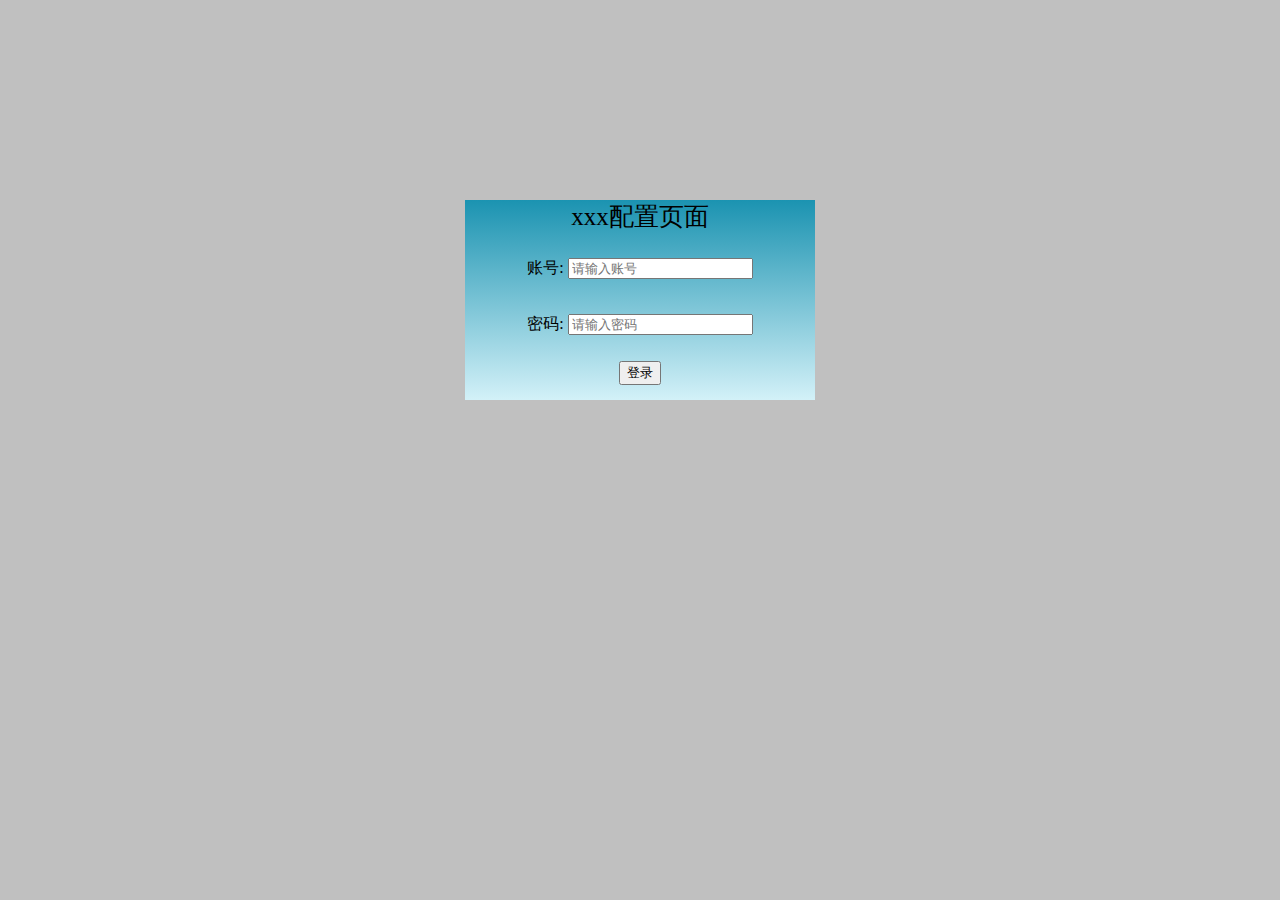
==== content.html @ 0b8065c4 "页面7完成(比较粗糙)" ====
<!DOCTYPE html>
<html>
<head>
<meta charset="UTF-8">
<title class="i18n" name='title'></title>
<link rel="stylesheet" href="css/content_rst.css">
<meta id="i18n_pagename" content="index">
<script type="text/javascript">
	//禁止通过网址进入配置界面
	if(!document.referrer){
		alert('请从登录界面进入！');
		window.location.href = 'index.html';
	}
</script>
</head>
<!-- <body onload="data_init()" onmouseover="mouseover()"> -->
<body onload="data_init()">
	<table align="center" cellspacing="0">
		<tr height="100px">
			<td>
				<table class="nav-box" height="100px" cellspacing="0">
					<tr>
						<td width="200px" align="center">
							<a href="#">sasin</a>
						</td>
						<td width="800px">
							<table height="100px" cellspacing="0">
								<tr height="30px">
									<td class="logout" width="50px" align="right"><span class="i18n" name = 'logout' onclick="logout()"></span></td>
								</tr>
								<tr height="30px">
									<td width="800px" align="right">
										<select id="language">
											<option value="zh-CN">简体中文</option>
											<option value="en">English</option>
										</select>
									</td>
								</tr>
								<tr height="40px">
									<td width="800px">
										<table class="tab-box" cellspacing="0px" height="40px" width="800px" style="table-layout: fixed;">
											<tr >
												<td id="tab_1" class="i18n" name='Status' align="center" onclick="tabone()" style="background: #fafafa;color: #000"></td>
												<td id="tab_2" class="i18n" name='Account' align="center" onclick="tabtwo()"></td>
												<td id="tab_3" class="i18n" name='Network' align="center" onclick="tabthree()"></td>
												<td id="tab_4" class="i18n" name='Dsskey' align="center" onclick="tabfour()"></td>
												<td id="tab_5" class="i18n" name='Features' align="center" onclick="tabfive()"></td>
												<td id="tab_6" class="i18n" name='Settings' align="center" onclick="tabsix()"></td>
												<td id="tab_7" class="i18n" name='Directory' align="center" onclick="tabseven()"></td>
												<td id="tab_8" class="i18n" name='Security' align="center" onclick="tabeight()"></td>
											</tr>
										</table>
									</td>
								</tr>
							</table>
						</td>
					</tr>
				</table>

			</td>
		</tr>

		<tr height="850px">
			<td>
				<div id="one_1" class="one">	<!-- 页面一 -->
					<table  height="850px" cellspacing="0" >
						<tr>
							<td class="sidebar-one" width="200px" bgcolor="#c0c0c0">
								<div class="i18n" name='page1_status'></div>	<!-- 状态 -->
							</td>
							<td width="600px" bgcolor="#fafafa">
								<table class="content" width="600px" height="850px" cellspacing="0" >
									<tr><th ><span class="i18n" name='page1_version'></span></th></tr>
									<tr>	<!-- 固件版本 -->
										<td class="i18n" name='page1_firmware_version'></td>
										<td id="firmware_version"></td>
									</tr>
									<tr>	<!-- 硬件版本 -->
										<td class="i18n" name='page1_hardware_version'></td>
										<td id="hardware_version"></td>
									</tr>
									<tr><th><span class="i18n" name='page1_device_certificate'></span></th></tr>
									<tr>	<!-- 设备证书 -->
										<td class="i18n" name='page1_device_certificate'></td>
										<td id="certificate"></td>
									</tr>
									<tr><th><span class="i18n" name='page1_network'></span></th></tr>
									<tr>	<!-- 因特网接口 -->
										<td class="i18n" name='page1_internet_port'></td>
										<td id="internet_port"></td>
									</tr>
									<tr><th id="internet_port_title" style="white-space: pre;">    IPv4</th></tr>
									<tr>	<!-- WAN口类型 -->
										<td class="i18n" name='page1_wan_port_type'></td>
										<td id="wan_port"></td>
									</tr>
									<tr>	<!-- IP地址 -->
										<td class="i18n" name='page1_wan_ip_address'></td>
										<td id="ip_address"></td>
									</tr>
									<tr>	<!-- 子网掩码 -->
										<td class="i18n" name='page1_subnet_mask'></td>
										<td id="mask"></td>
									</tr>
									<tr>	<!-- 网关地址 -->
										<td class="i18n" name='page1_gateway'></td>
										<td id="gateway"></td>
									</tr>
									<tr>	<!-- 首选DNS -->
										<td class="i18n" name='page1_primary_dns'></td>
										<td id="first_dns"></td>
									</tr>
									<tr>	<!-- 备选DNS -->
										<td class="i18n" name='page1_secondary_dns'></td>
										<td id="second_dns"></td>
									</tr>
									<tr><th><span class="i18n" name='page1_network_common'></span></th></tr>
									<tr>	<!-- 物理地址 -->
										<td class="i18n" name='page1_mac_address'></td>
										<td id="physical_address"></td>
									</tr>
									<tr>	<!-- WAN口状态 -->
										<td class="i18n" name='page1_wan_port_status'></td>
										<td></td>
									</tr>
									<tr>	<!-- PC口状态 -->
										<td class="i18n" name='page1_pc_port_status'></td>
										<td></td>
									</tr>
									<tr>	<!-- 连接类型 -->
										<td class="i18n" name='page1_device_type'></td>
										<td></td>
									</tr>
									<tr>	<!-- 运行时间 -->
										<td class="i18n" name='page1_uptime'></td>
										<td id="run_time"></td>
									</tr>
									<tr>	<!-- 当前时间 -->
										<td class="i18n" name='page1_current_time'></td>
										<td id="now_time"> </td>
									</tr>
									<tr><th><span class="i18n" name='page1_account_status'></span></th></tr>
									<tr>	<!-- 账号 1 -->
										<td class="i18n" name='page1_account_1'></td>
										<td id="account_1"></td>
									</tr>
									<tr>	<!-- 账号 2 -->
										<td class="i18n" name='page1_account_2'></td>
										<td id="account_2"></td>
									</tr>
									<tr>	<!-- 账号 3 -->
										<td class="i18n" name='page1_account_3'></td>
										<td id="account_3"></td>
									</tr>
									<tr><th><span class="i18n" name='page1_ext'></span></th></tr>
								</table>
							</td>
							<td width="200px" bgcolor="#c0c0c0">
								<table class="explain_title" cellspacing="0">
									<tr height="30px">
										<td>
											<div>
												<div class="title i18n" name='page1_explain_title'></div></td>
											</div>
									</tr>
									<tr>
										<td>
											<div class="explain-box-one">
												<div class="explain_name i18n" name='page1_explain_1'></div>
												<div class="explain_content i18n" name='page1_explain_1_1'></div>
												<br />
												<div class="explain_name i18n" name='page1_explain_2'></div>
												<div class="explain_content i18n" name='page1_explain_2_1'></div>
												<br />
												<div class="explain_name i18n" name='page1_explain_3'></div>
												<div class="explain_content i18n" name='page1_explain_3_1'></div>
												<br />
												<div class="explain_help"><a href="#" class="i18n" name='page1_explain_help'></a></div>
											</div>
										</td>
									</tr>
								</table>
							</td>
						</tr>
					</table>
				</div>
				<div id="two_2" class="two">	<!-- 页面二 -->
					<table  height="850px" cellspacing="0" >
						<tr>
							<td class="sidebar-two" width="200px" bgcolor="#c0c0c0">
								<div class="s1 i18n" name='page2_register'></div>
								<div class="s2 i18n" name='page2_basic'></div>
								<div class="s3 i18n" name='page2_codec'></div>
								<div class="s4 i18n" name='page2_advanced'></div>
							</td>
							<td class="two-1" width="600px" bgcolor="#fafafa">
								<form action="php/page2_submit.php" method="post">
									<table class="content_two" width="600px" height="850px" cellspacing="0" >
										<tr>	<!-- 账号 -->
											<th><span class="i18n" name='page2_account'></span></th>
											<td>
												<select id="page2_account" name="page2_account" onchange="account_select(this.value)">
													<option value="account_1" class="i18n" name='page2_account_1'></option>
													<option value="account_2" class="i18n" name='page2_account_2'></option>
													<option value="account_3" class="i18n" name='page2_account_3'></option>
												</select>
											</td>
										</tr>
										<tr>	<!-- 注册状态 -->
											<td class="i18n" name='page2_register_status'></td>
											<td id="reg_status"></td>
										</tr>
										<tr>	<!-- 线路激活 -->
											<td class="i18n" name='page2_path_activate'></td>
											<td>
												<select id="path_activate" name="path_activate">
													<option value="close" class="i18n" name='page2_path_activate_disable'></option>
													<option value="open" class="i18n" name='page2_path_activate_enable'></option>
												</select>
											</td>
										</tr>
										<tr>	<!-- 标签 -->
											<td class="i18n" name='page2_lable'></td>
											<td><input id="lable" type="text" name="lable"></td>
										</tr>
										<tr>	<!-- 显示名称 -->
											<td class="i18n" name='page2_show_name'></td>
											<td><input id="show_name" type="text" name="show_name"></td>
										</tr>
										<tr>	<!-- 注册名称 -->
											<td class="i18n" name='page2_login_name'></td>
											<td><input id="login_name" type="text" name="login_name"></td>
										</tr>
										<tr>	<!-- 用户名称 -->
											<td class="i18n" name='page2_user_name'></td>
											<td><input id="user_name" type="text" name="user_name"></td>
										</tr>
										<tr>	<!-- 密码 -->
											<td class="i18n" name='page2_password'></td>
											<td><input id="password" type="password" name="password"></td>
										</tr>
										<tr><th><span class="i18n" name='page2_sip_server_1'></span></th></tr>	<!-- SIP服务器 1 -->
										<tr>	<!-- 服务器地址	端口 -->
											<td class="i18n" name='page2_server_address1'></td>
											<td><input id="server_address1" type="text" name="server_address1"></td>
											<td class="i18n" name='page2_port1'></td>
											<td> <input id="port1" type="text" name="port1"></td>	<!-- 端口 -->
										</tr>
										<tr>	<!-- 传输方式 -->
											<td class="i18n" name='page2_transfer1'></td>
											<td><input id="transfer1" type="text" name="transfer1"></td>
										</tr>
										<tr>	<!-- 心跳报文 -->
											<td class="i18n" name='page2_heartbeat1'></td>
											<td><input id="heartbeat1" type="text" name="heartbeat1"></td>
										</tr>
										<tr>	<!-- 重试次数 -->
											<td class="i18n" name='page2_repetition1'></td>
											<td><input id="repetition1" type="text" name="repetition1"></td>
										</tr>
										<tr><th><span class="i18n" name='page2_sip_server_2'></span></th></tr>	<!-- SIP服务器 2 -->
										<tr>	<!-- 服务器地址	端口 -->
											<td class="i18n" name='page2_server_address2'></td>
											<td><input id="server_address2" type="text" name="server_address2"></td>
											<td class="i18n" name='page2_port2'></td>
											<td> <input id="port2" type="text" name="port2"></td>
										</tr>
										<tr>	<!-- 传输方式 -->
											<td class="i18n" name='page2_transfer2'></td>
											<td><input id="transfer2" type="text" name="transfer2"></td>
										</tr>
										<tr>	<!-- 心跳报文 -->
											<td class="i18n" name='page2_heartbeat2'></td>
											<td><input id="heartbeat2" type="text" name="heartbeat2"></td>
										</tr>
										<tr>	<!-- 重试次数 -->
											<td class="i18n" name='page2_repetition2'></td>
											<td><input id="repetition2" type="text" name="repetition2"></td>
										</tr>
										<tr><td><br /></td></tr>
										<tr>	<!-- 启用Outbound代理 -->
											<td class="i18n" name='page2_enable_outbound_proxy_server'></td>
											<td>
												<select id="Outbound" name="Outbound">
													<option value="close" class="i18n" name='page2_outbound_disable'></option>
													<option value="open" value="close" class="i18n" name='page2_outbound_enable'></option>
												</select>
											</td>
										</tr>
										<tr>	<!-- Outbound代理服务器1	 -->
											<td class="i18n" name='page2_outbound_1'></td>
											<td><input id="agency_server1" type="text" name="agency_server1"> </td>
										</tr>
										<tr>	<!-- Outbound代理服务器2	 -->
											<td class="i18n" name='page2_outbound_2'></td>
											<td><input id="agency_server2" type="text" name="agency_server2"></td>
										</tr>
										<tr>	<!-- 代理回退间隔 -->
											<td class="i18n" name='page2_proxy_fallback_interval'></td>
											<td><input id="rollback" type="text" name="rollback"></td>
										</tr>
										<tr>	<!-- NAT -->
											<td class="i18n" name='page2_nat'></td>
											<td><input id="nat" type="text" name="nat"></td>
										</tr>
										<tr>
											<td style="text-align: right;"><input id="page2_submit" class="i18n-input" selectname='page2_submit' type="submit"/></td>
											<td style="text-align: right;"><input id="page2_cancel" class="i18n-input" selectname='page2_button' type="button"/></td>
										</tr>
									</table>
								</form>
							</td>
							<td width="200px" bgcolor="#c0c0c0">
								<table class="explain_title" cellspacing="0">
									<tr height="30px">
										<td>
											<div>
												<div class="title i18n" name='page2_explain_title'></div></td>
											</div>
									</tr>
									<tr>
										<td>
											<div class="explain-box-two">
												<div class="explain_name i18n" name='page2_explain_1'></div>
												<div class="explain_content i18n" name='page2_explain_1_1'></div>
												<br />
												<div class="explain_name i18n" name='page2_explain_2'></div>
												<div class="explain_content i18n" name='page2_explain_2_1'></div>
												<br />
												<div class="explain_name i18n" name='page2_explain_3'></div>
												<div class="explain_content i18n" name='page2_explain_3_1'></div>
												<br />
												<div class="explain_name i18n" name='page2_explain_4'></div>
												<div class="explain_content i18n" name='page2_explain_4_1'></div>
												<br />
												<div class="explain_help"><a class="i18n" name='page2_explain_help' href="#"></a></div>
											</div>
										</td>
									</tr>
								</table>
							</td>
						</tr>
					</table>
				</div>
				<div id="three_3" class="three">	<!-- 页面三 -->
					<table  height="850px" cellspacing="0" >
						<tr>
							<td class="sidebar-three" width="200px" bgcolor="#c0c0c0">
								<div class="s3_1 i18n" name='page3_basic'></div>
								<div class="i18n" name='page3_pc_Port'></div>
								<div class="i18n" name='page3_nat'></div>
								<div class="i18n" name='page3_advanced'></div>
								<div class="i18n" name='page3_diagnostics'></div>
							</td>
							<td class="three-1" width="600px" bgcolor="#fafafa">
								<form action="php/page3_submit.php" method="post">
									<table class="content_three" width="600px" height="850px" cellspacing="0" >
										<tr><th><span class="i18n" name='page3_internet_port'></span></th></tr>
										<tr>
											<td class="i18n" name='page3_Mode'></td>
											<td>
												<select id="page3_internet" name="page3_internet" onchange="page3_internet_select(this.value)">
													<option value="ipv4">IPv4</option>
													<option value="ipv6">IPv6</option>
												</select>
											</td>
										</tr>
										<tr><th><span class="i18n" name='page3_ipv4_config'></span></th></tr>
										<tr>
											<td>
												<input id="page3_ipv4_dhcp_id" type="radio" name="ipv4_type_set" value="dhcp" checked="checked" onclick="ipv4_dhcp()">
												<label for="page3_ipv4_dhcp_id" style="cursor: pointer;">DHCP&emsp;&emsp;</label> <!-- DHCP -->
											</td>
										</tr>
										<tr>	<!-- 静态IP地址 -->
											<td>
												<input id="page3_ipv4_staticip_id" type="radio" name="ipv4_type_set" value="static" onclick="ipv4_staticip()">
												<label class="i18n" name='page3_ipv4_staticip_id' for="page3_ipv4_staticip_id" style="cursor: pointer;"></label>
											</td>
										</tr>
										<tr>	<!-- IP地址 -->
											<td class="i18n" name='page3_ipv4_ipaddress'></td>
											<td><input id="page3_ipv4_ipaddress" name="page3_ipv4_ipaddress" type="text" disabled="disabled"></td>
										</tr>
										<tr>	<!-- 子网掩码 -->
											<td class="i18n" name='page3_ipv4_mask'></td>
											<td><input id="page3_ipv4_mask" name="page3_ipv4_mask" type="text" disabled="disabled"></td>
										</tr>
										<tr>	<!-- 网关地址 -->
											<td class="i18n" name='page3_ipv4_gateway'></td>
											<td><input id="page3_ipv4_gateway" name="page3_ipv4_gateway" type="text" disabled="disabled"></td>
										</tr>
										<tr>	<!-- 静态 DNS -->
											<td class="i18n" name='page3_ipv4_staticdns'></td>
											<td>
												<input id="page3_ipv4_staticdns_open_id" type="radio" name="ipv4_staticDNS" value="open" onclick="ipv4_staticdns_open()">
												<label class="i18n" name='page3_ipv4_staticdns_open_id' for="page3_ipv4_staticdns_open_id" style="cursor: pointer;"></label>
												<input id="page3_ipv4_staticdns_close_id" type="radio" name="ipv4_staticDNS" value="close" checked="checked" onclick="ipv4_staticdns_close()">
												<label class="i18n" name='page3_ipv4_staticdns_close_id' for="page3_ipv4_staticdns_close_id" style="cursor: pointer;"></label>
											</td>
										</tr>
										<tr>	<!-- 首选DNS -->
											<td class="i18n" name='page3_ipv4_firstDNS'></td>
											<td><input id="page3_ipv4_firstDNS" name="page3_ipv4_firstDNS" type="text" disabled="disabled"></td>
										</tr>
										<tr>	<!-- 备选DNS -->
											<td class="i18n" name='page3_ipv4_secondDNS'></td>
											<td><input id="page3_ipv4_secondDNS" name="page3_ipv4_secondDNS" type="text" disabled="disabled"></td>
										</tr>
										<tr><th><span class="i18n" name='page3_ipv6_config'></span></th></tr>
										<tr>
											<td>
												<input id="page3_ipv6_dhcp_id" type="radio" name="ipv6_type_set" value="dhcp" checked="checked" onclick="ipv6_dhcp()">
												<label for="page3_ipv6_dhcp_id" style="cursor: pointer;">DHCP&emsp;&emsp;</label>
											</td>
										</tr>
										<tr>
											<td>
												<input id="page3_ipv6_staticip_id" type="radio" name="ipv6_type_set" value="static" onclick="ipv6_staticip()">
												<label class="i18n" name='page3_ipv6_staticip_id' for="page3_ipv6_staticip_id" style="cursor: pointer;"></label>
											</td>
										</tr>
										<tr>	<!-- IP地址 -->
											<td class="i18n" name='page3_ipv6_ipaddress'></td>
											<td><input id="page3_ipv6_ipaddress" name="page3_ipv6_ipaddress" type="text" disabled="disabled"></td>
										</tr>
										<tr>	<!-- IPv6前缀(0~128) -->
											<td class="i18n" name='page3_ipv6_mask'></td>
											<td><input id="page3_ipv6_mask" name="page3_ipv6_mask" type="text" disabled="disabled"></td>
										</tr>
										<tr>	<!-- 网关地址 -->
											<td class="i18n" name='page3_ipv6_gateway'></td>
											<td><input id="page3_ipv6_gateway" name="page3_ipv6_gateway" type="text" disabled="disabled"></td>
										</tr>
										<tr>	<!-- 静态IPv6 DNS -->
											<td class="i18n" name='page3_ipv6_staticdns'></td>
											<td>
												<input id="page3_ipv6_staticdns_open_id" type="radio" name="ipv6_staticDNS" value="open" onclick="ipv6_staticdns_open()">
												<label class="i18n" name='page3_ipv6_staticdns_open_id' for="page3_ipv6_staticdns_open_id" style="cursor: pointer;"></label>
												<input id="page3_ipv6_staticdns_close_id" type="radio" name="ipv6_staticDNS" value="close" checked="checked" onclick="ipv6_staticdns_close()">
												<label class="i18n" name='page3_ipv6_staticdns_close_id' for="page3_ipv6_staticdns_close_id" style="cursor: pointer;"></label>
											</td>
										</tr>
										<tr>	<!-- 首选DNS -->
											<td class="i18n" name='page3_ipv6_firstDNS'></td>
											<td><input id="page3_ipv6_firstDNS" name="page3_ipv6_firstDNS" type="text" disabled="disabled"></td>
										</tr>
										<tr>	<!-- 备选DNS -->
											<td class="i18n" name='page3_ipv6_secondDNS'></td>
											<td><input id="page3_ipv6_secondDNS" name="page3_ipv6_secondDNS" type="text" disabled="disabled"></td>
										</tr>
										<tr>
											<td colspan="2">
												<input id="page3_submit" class="i18n-input" selectname='page3_submit' type="submit"/>
												&emsp;
												<input id="page3_cancel" class="i18n-input" selectname='page3_button' type="button"/>
											</td>
										</tr>
										<tr></tr>
										<tr></tr>
										<tr></tr>
										<tr></tr>
									</table>
								</form>
							</td>
							<td width="200px" bgcolor="#c0c0c0">
								<table class="explain_title" cellspacing="0">
									<tr height="30px">
										<td>
											<div>
												<div class="title i18n" name='page3_explain_title'></div></td>
											</div>
									</tr>
									<tr>
										<td>
											<div class="explain-box-three">
												<div class="explain_name i18n" name='page3_explain_1'></div>
												<div class="explain_content i18n" name='page3_explain_1_1'></div>
												<br />
												<div class="explain_name i18n" name='page3_explain_2'></div>
												<div class="explain_content i18n" name='page3_explain_2_1'></div>
												<br />
												<div class="explain_help"><a class="i18n" name='page3_explain_help' href="#"> </a></div>
											</div>
										</td>
									</tr>
								</table>
							</td>
						</tr>
					</table>
				</div>
				<div id="four_4" class="four">	<!-- 页面四 -->
					<table  height="850px" cellspacing="0" >
						<tr>
							<td class="sidebar-four" width="200px" bgcolor="#c0c0c0">
								<div class="s4_1 i18n" name='page4_line_key'></div>		<!-- 账号键 -->
								<div class="i18n" name='page4_programmable_key'></div>	<!-- 可编程功能键 -->
							</td>
							<td class="four-1" width="600px" bgcolor="#fafafa">
								<form action="php/page4_submit.php" method="post">
									<table class="content_four" width="600px" height="850px" cellspacing="0">
										<tr>
											<td class="i18n" name='page4_Key'></td>		<!-- 按键 -->
											<td class="i18n" name='page4_type'></td>		<!-- 类型 -->
											<td class="i18n" name='page4_value'></td>		<!-- 值 -->
											<td class="i18n" name='page4_label'></td>		<!-- 标签 -->
											<td class="i18n" name='page4_line'></td>		<!-- 线路 -->
											<td class="i18n" name='page4_extension'></td>		<!-- 分机号 -->
										</tr>
										<tr>
											<td class="i18n" name='page4_line_key1'></td>	<!-- 账号键1 -->
											<td>
												<select id="page4_account1_type" name="page4_account1_type" onchange="page4_account_type_select(this.name,this.value)">
													<option class="i18n" name='page4_type_empty' value="empty"></option>				<!-- 空 -->
													<option class="i18n" name='page4_type_line' value="line" selected="selected"></option>					<!-- 线路 -->
													<option class="i18n" name='page4_type_speed_dial' value="speed_dial"></option>		<!-- 速拨 -->
													<option class="i18n" name='page4_type_blf' value="blf"></option>					<!-- BLF -->
													<option class="i18n" name='page4_type_blf_list' value="blf_list"></option>			<!-- BLF List -->
													<option class="i18n" name='page4_type_voice_mail' value="voice_mail"></option>		<!-- 语音留言 -->
													<option class="i18n" name='page4_type_pickup' value="pickup"></option>				<!-- 截答 -->
													<option class="i18n" name='page4_type_group_pickup' value="group_pickup"></option>	<!-- 群组截答 -->
													<option class="i18n" name='page4_type_call_park' value="call_park"></option>		<!-- 通话驻留 -->
													<option class="i18n" name='page4_type_intercom' value="intercom"></option>			<!-- 对讲机 -->
													<option class="i18n" name='page4_type_dtmf' value="dtmf"></option>					<!-- DTMF -->
													<option class="i18n" name='page4_type_prefix' value="prefix"></option>				<!-- 前缀 -->
													<option class="i18n" name='page4_type_local_group' value="local_group"></option>	<!-- 本地群组 -->
													<option class="i18n" name='page4_type_xml_group' value="xml_group"></option>		<!-- XML群组 -->
													<option class="i18n" name='page4_type_xml_browser' value="xml_browser"></option>	<!-- XML浏览 -->
													<option class="i18n" name='page4_type_conference' value="conference"></option>		<!-- 会议 -->
													<option class="i18n" name='page4_type_forward' value="forward"></option>			<!-- 呼叫转移 -->
													<option class="i18n" name='page4_type_transfer' value="transfer"></option>			<!-- 通话转接 -->
													<option class="i18n" name='page4_type_hold' value="hold"></option>					<!-- 保持 -->
													<option class="i18n" name='page4_type_dnd' value="dnd"></option>					<!-- 免打扰 -->
													<option class="i18n" name='page4_type_recall' value="recall"></option>				<!-- 回呼 -->
													<option class="i18n" name='page4_type_sms' value="sms"></option>					<!-- 短信息 -->
													<option class="i18n" name='page4_type_record' value="record"></option>				<!-- 录音 -->
													<option class="i18n" name='page4_type_url_record' value="url_record"></option>		<!-- URL录音 -->
													<option class="i18n" name='page4_type_paging' value="paging"></option>				<!-- 组播 -->
													<option class="i18n" name='page4_type_group_listening' value="group_listening"></option>	<!-- 群听 -->
													<option class="i18n" name='page4_type_private_hold' value="private_hold"></option>	<!-- 私有保持 -->
													<option class="i18n" name='page4_type_hot_desking' value="hot_desking"></option>	<!-- 移动办公 -->
													<option class="i18n" name='page4_type_acd' value="acd"></option>					<!-- ACD -->
													<option class="i18n" name='page4_type_zero_touch' value="zero_touch"></option>		<!-- 一键更新 -->
													<option class="i18n" name='page4_type_url' value="url"></option>					<!-- URL -->
													<option class="i18n" name='page4_type_phone_lock' value="phone_lock"></option>		<!-- 键盘锁 -->
													<option class="i18n" name='page4_type_retrieve_park' value="retrieve_park"></option>	<!-- 取回驻留 -->
													<option class="i18n" name='page4_type_directory' value="directory"></option>		<!-- 联系人 -->
													<option class="i18n" name='page4_type_paging_list' value="paging_list"></option>	<!-- 组播列表 -->
												</select>
											</td>
											<td><input id="page4_account1_value" type="text" style="width: 100px;"/></td>
											<td><input id="page4_account1_lable" type="text" style="width: 100px;"/></td>
											<td>
												<select id="page4_account1_line_select" name="page4_account1_line_select">

												</select>
											</td>
											<td><input id="page4_account1_extension" type="text" style="width: 100px;"/></td>
										</tr>
										<tr>
											<td class="i18n" name='page4_line_key2'></td>	<!-- 账号键2 -->
											<td>
												<select id="page4_account2_type" name="page4_account2_type" onchange="page4_account_type_select(this.name,this.value)">
													<option class="i18n" name='page4_type_empty' value="empty"></option>				<!-- 空 -->
													<option class="i18n" name='page4_type_line' value="line" selected="selected"></option>					<!-- 线路 -->
													<option class="i18n" name='page4_type_speed_dial' value="speed_dial"></option>		<!-- 速拨 -->
													<option class="i18n" name='page4_type_blf' value="blf"></option>					<!-- BLF -->
													<option class="i18n" name='page4_type_blf_list' value="blf_list"></option>			<!-- BLF List -->
													<option class="i18n" name='page4_type_voice_mail' value="voice_mail"></option>		<!-- 语音留言 -->
													<option class="i18n" name='page4_type_pickup' value="pickup"></option>				<!-- 截答 -->
													<option class="i18n" name='page4_type_group_pickup' value="group_pickup"></option>	<!-- 群组截答 -->
													<option class="i18n" name='page4_type_call_park' value="call_park"></option>		<!-- 通话驻留 -->
													<option class="i18n" name='page4_type_intercom' value="intercom"></option>			<!-- 对讲机 -->
													<option class="i18n" name='page4_type_dtmf' value="dtmf"></option>					<!-- DTMF -->
													<option class="i18n" name='page4_type_prefix' value="prefix"></option>				<!-- 前缀 -->
													<option class="i18n" name='page4_type_local_group' value="local_group"></option>	<!-- 本地群组 -->
													<option class="i18n" name='page4_type_xml_group' value="xml_group"></option>		<!-- XML群组 -->
													<option class="i18n" name='page4_type_xml_browser' value="xml_browser"></option>	<!-- XML浏览 -->
													<option class="i18n" name='page4_type_conference' value="conference"></option>		<!-- 会议 -->
													<option class="i18n" name='page4_type_forward' value="forward"></option>			<!-- 呼叫转移 -->
													<option class="i18n" name='page4_type_transfer' value="transfer"></option>			<!-- 通话转接 -->
													<option class="i18n" name='page4_type_hold' value="hold"></option>					<!-- 保持 -->
													<option class="i18n" name='page4_type_dnd' value="dnd"></option>					<!-- 免打扰 -->
													<option class="i18n" name='page4_type_recall' value="recall"></option>				<!-- 回呼 -->
													<option class="i18n" name='page4_type_sms' value="sms"></option>					<!-- 短信息 -->
													<option class="i18n" name='page4_type_record' value="record"></option>				<!-- 录音 -->
													<option class="i18n" name='page4_type_url_record' value="url_record"></option>		<!-- URL录音 -->
													<option class="i18n" name='page4_type_paging' value="paging"></option>				<!-- 组播 -->
													<option class="i18n" name='page4_type_group_listening' value="group_listening"></option>	<!-- 群听 -->
													<option class="i18n" name='page4_type_private_hold' value="private_hold"></option>	<!-- 私有保持 -->
													<option class="i18n" name='page4_type_hot_desking' value="hot_desking"></option>	<!-- 移动办公 -->
													<option class="i18n" name='page4_type_acd' value="acd"></option>					<!-- ACD -->
													<option class="i18n" name='page4_type_zero_touch' value="zero_touch"></option>		<!-- 一键更新 -->
													<option class="i18n" name='page4_type_url' value="url"></option>					<!-- URL -->
													<option class="i18n" name='page4_type_phone_lock' value="phone_lock"></option>		<!-- 键盘锁 -->
													<option class="i18n" name='page4_type_retrieve_park' value="retrieve_park"></option>	<!-- 取回驻留 -->
													<option class="i18n" name='page4_type_directory' value="directory"></option>		<!-- 联系人 -->
													<option class="i18n" name='page4_type_paging_list' value="paging_list"></option>	<!-- 组播列表 -->
												</select>
											</td>
											<td><input id="page4_account2_value" type="text" style="width: 100px;"/></td>
											<td><input id="page4_account2_lable" type="text" style="width: 100px;"/></td>
											<td>
												<select id="page4_account2_line_select" name="page4_account2_line_select">

												</select>
											</td>
											<td><input id="page4_account2_extension" type="text" style="width: 100px;"/></td>
										</tr>
										<tr>
											<td class="i18n" name='page4_line_key3'></td>	<!-- 账号键3 -->
											<td>
												<select id="page4_account3_type" name="page4_account3_type" onchange="page4_account_type_select(this.name,this.value)">
													<option class="i18n" name='page4_type_empty' value="empty"></option>				<!-- 空 -->
													<option class="i18n" name='page4_type_line' value="line" selected="selected"></option>					<!-- 线路 -->
													<option class="i18n" name='page4_type_speed_dial' value="speed_dial"></option>		<!-- 速拨 -->
													<option class="i18n" name='page4_type_blf' value="blf"></option>					<!-- BLF -->
													<option class="i18n" name='page4_type_blf_list' value="blf_list"></option>			<!-- BLF List -->
													<option class="i18n" name='page4_type_voice_mail' value="voice_mail"></option>		<!-- 语音留言 -->
													<option class="i18n" name='page4_type_pickup' value="pickup"></option>				<!-- 截答 -->
													<option class="i18n" name='page4_type_group_pickup' value="group_pickup"></option>	<!-- 群组截答 -->
													<option class="i18n" name='page4_type_call_park' value="call_park"></option>		<!-- 通话驻留 -->
													<option class="i18n" name='page4_type_intercom' value="intercom"></option>			<!-- 对讲机 -->
													<option class="i18n" name='page4_type_dtmf' value="dtmf"></option>					<!-- DTMF -->
													<option class="i18n" name='page4_type_prefix' value="prefix"></option>				<!-- 前缀 -->
													<option class="i18n" name='page4_type_local_group' value="local_group"></option>	<!-- 本地群组 -->
													<option class="i18n" name='page4_type_xml_group' value="xml_group"></option>		<!-- XML群组 -->
													<option class="i18n" name='page4_type_xml_browser' value="xml_browser"></option>	<!-- XML浏览 -->
													<option class="i18n" name='page4_type_conference' value="conference"></option>		<!-- 会议 -->
													<option class="i18n" name='page4_type_forward' value="forward"></option>			<!-- 呼叫转移 -->
													<option class="i18n" name='page4_type_transfer' value="transfer"></option>			<!-- 通话转接 -->
													<option class="i18n" name='page4_type_hold' value="hold"></option>					<!-- 保持 -->
													<option class="i18n" name='page4_type_dnd' value="dnd"></option>					<!-- 免打扰 -->
													<option class="i18n" name='page4_type_recall' value="recall"></option>				<!-- 回呼 -->
													<option class="i18n" name='page4_type_sms' value="sms"></option>					<!-- 短信息 -->
													<option class="i18n" name='page4_type_record' value="record"></option>				<!-- 录音 -->
													<option class="i18n" name='page4_type_url_record' value="url_record"></option>		<!-- URL录音 -->
													<option class="i18n" name='page4_type_paging' value="paging"></option>				<!-- 组播 -->
													<option class="i18n" name='page4_type_group_listening' value="group_listening"></option>	<!-- 群听 -->
													<option class="i18n" name='page4_type_private_hold' value="private_hold"></option>	<!-- 私有保持 -->
													<option class="i18n" name='page4_type_hot_desking' value="hot_desking"></option>	<!-- 移动办公 -->
													<option class="i18n" name='page4_type_acd' value="acd"></option>					<!-- ACD -->
													<option class="i18n" name='page4_type_zero_touch' value="zero_touch"></option>		<!-- 一键更新 -->
													<option class="i18n" name='page4_type_url' value="url"></option>					<!-- URL -->
													<option class="i18n" name='page4_type_phone_lock' value="phone_lock"></option>		<!-- 键盘锁 -->
													<option class="i18n" name='page4_type_retrieve_park' value="retrieve_park"></option>	<!-- 取回驻留 -->
													<option class="i18n" name='page4_type_directory' value="directory"></option>		<!-- 联系人 -->
													<option class="i18n" name='page4_type_paging_list' value="paging_list"></option>	<!-- 组播列表 -->
												</select>
											</td>
											<td><input id="page4_account3_value" type="text" style="width: 100px;"/></td>
											<td><input id="page4_account3_lable" type="text" style="width: 100px;"/></td>
											<td>
												<select id="page4_account3_line_select" name="page4_account3_line_select">

												</select>
											</td>
											<td><input id="page4_account3_extension" type="text" style="width: 100px;"/></td>
										</tr>
										<tr>
											<td></td>
											<td></td>
											<td><input id="page4_submit" class="i18n-input" selectname='page4_submit' type="submit"/></td>	<!-- 确认 -->
											<td><input id="page4_cancel" class="i18n-input" selectname='page4_cancel' type="button"/></td>	<!-- 取消 -->
											<td></td>
											<td></td>
										</tr>
										<tr></tr>
										<tr></tr>
										<tr></tr>
										<tr></tr>
										<tr></tr>
										<tr></tr>
										<tr></tr>
										<tr></tr>
										<tr></tr>
										<tr></tr>
										<tr></tr>
										<tr></tr>
										<tr></tr>
										<tr></tr>
										<tr></tr>
										<tr></tr>
										<tr></tr>
										<tr></tr>
										<tr></tr>
										<tr></tr>
										<tr></tr>
									</table>
								</form>
							</td>
							<td width="200px" bgcolor="#c0c0c0">
								<table class="explain_title" cellspacing="0">
									<tr height="30px">
										<td>
											<div>
												<div class="title i18n" name='page4_explain_title'></div></td>
											</div>
									</tr>
									<tr>
										<td>
											<div class="explain-box-four">
												<div class="explain_name i18n" name='page4_explain_1'></div>
												<div class="explain_content i18n" name='page4_explain_1_1'></div>
												<br />
												<div class="explain_name i18n" name='page4_explain_2'></div>
												<div class="explain_content i18n" name='page4_explain_2_1'></div>
												<br />
												<div class="explain_name i18n" name='page4_explain_3'></div>
												<div class="explain_content i18n" name='page4_explain_3_1'></div>
												<br />
												<div class="explain_help"><a class="i18n" name='page4_explain_help' href="#"> </a></div>
											</div>
										</td>
									</tr>
								</table>
							</td>
						</tr>
					</table>
				</div>
				<div id="five_5" class="five">	<!-- 页面五 -->
					<table  height="850px" cellspacing="0" >
						<tr>
							<td class="sidebar-five" width="200px" bgcolor="#c0c0c0">
								<div class="s5_1 i18n" name='page5_forward_dnd'></div>		<!-- 呼叫转移 & 免打扰 -->
								<div class="i18n" name='page5_general_information'></div>	<!-- 基本信息 -->
								<div class="i18n" name='page5_audio'></div>					<!-- 声音 -->
								<div class="i18n" name='page5_intercom'></div>				<!-- 对讲机 -->
								<div class="i18n" name='page5_transfer'></div>				<!-- 对讲机 -->
								<div class="i18n" name='page5_pick_up_park'></div>			<!-- 呼叫截答 -->
								<div class="i18n" name='page5_remote_control'></div>		<!-- 远程控制 -->
								<div class="i18n" name='page5_phone_lock'></div>			<!-- 键盘锁 -->
								<div class="i18n" name='page5_acd'></div>					<!-- ACD -->
								<div class="i18n" name='page5_sms'></div>					<!-- 短信息 -->
								<div class="i18n" name='page5_action_url'></div>			<!-- Action URL -->
								<div class="i18n" name='page5_power_led'></div>				<!-- 电源灯 -->
								<div class="i18n" name='page5_notification_popups'></div>	<!-- 弹出通知窗口 -->
							</td>
							<td class="five-1" width="600px" bgcolor="#fafafa">
								<form action="php/page5_submit.php" method="post">
									<table class="content_five" width="600px" height="850px" cellspacing="0">
										<tr><th><span class="i18n" name='page5_forward'></span></th></tr>	<!-- 呼叫转移 -->
										<tr>
											<td class="i18n" name='page5_forward_emergency'></td>	<!-- 呼叫转移紧急号码 -->
											<td>
												<select id="page5_forward_emergency">
													<option class="i18n" name='page5_forward_disable' value="0"></option>	<!-- 禁用 -->
													<option class="i18n" name='page5_forward_enable' value="1"></option>	<!-- 启用 -->
												</select>
											</td>
										</tr>
										<tr>
											<td class="i18n" name='page5_forward_authorized_numbers'></td>	<!-- 呼叫转移鉴权号码 -->
											<td><input id="page5_forward_authorized_numbers" type="text"></td>
										</tr>
										<tr>
											<td class="i18n" name='page5_forward_mode'></td>	<!-- 模式 -->
											<td>
												<input id="page5_forward_mode_phone" type="radio" name="page5_forward_mode" onclick="forward_mode_phone_click()">
												<label class="i18n" name='page5_forward_mode_phone' for="page5_forward_mode_phone" style="cursor: pointer;"></label>	<!-- 话机 -->
												<input id="page5_forward_mode_custom" type="radio" name="page5_forward_mode" onclick="forward_mode_custom_click()">
												<label class="i18n" name='page5_forward_mode_custom' for="page5_forward_mode_custom" style="cursor: pointer;"></label>	<!-- 自定义 -->
											</td>
										</tr>
										<tr>
											<td class="i18n" name='page5_forward_account'></td>	<!-- 账号 -->
											<td>
												<select id="page5_forward_account">
												</select>
											</td>
										</tr>
										<tr>
											<td class="i18n" name='page5_always_forward'></td>	<!-- 无条件转移 -->
											<td>
												<input id="page5_always_forward_on" type="radio" name="page5_always_forward">
												<label class="i18n" name='page5_always_forward_on' for="page5_always_forward_on" style="cursor: pointer;"></label>	<!-- 开 -->
												<input id="page5_always_forward_off" type="radio" name="page5_always_forward">
												<label class="i18n" name='page5_always_forward_off' for="page5_always_forward_off" style="cursor: pointer;"></label>	<!-- 关 -->
											</td>
										</tr>
										<tr>
											<td class="i18n" name='page5_always_forward_target'></td>	<!-- 目标号码 -->
											<td><input id="page5_always_forward_target" type="text"></td>
										</tr>
										<tr>
											<td class="i18n" name='page5_always_forward_on_code'></td>	<!-- 开启特征码 -->
											<td><input id="page5_always_forward_on_code" type="text"></td>
										</tr>
										<tr>
											<td class="i18n" name='page5_always_forward_off_code'></td>	<!-- 关闭特征码 -->
											<td><input id="page5_always_forward_off_code" type="text"></td>
										</tr>
										<tr>
											<td class="i18n" name='page5_busy_forward'></td>	<!-- 遇忙转移 -->
											<td>
												<input id="page5_busy_forward_on" type="radio" name="page5_busy_forward">
												<label class="i18n" name='page5_busy_forward_on' for="page5_busy_forward_on" style="cursor: pointer;"></label>	<!-- 开 -->
												<input id="page5_busy_forward_off" type="radio" name="page5_busy_forward">
												<label class="i18n" name='page5_busy_forward_off' for="page5_busy_forward_off" style="cursor: pointer;"></label>	<!-- 关 -->
											</td>
										</tr>
										<tr>
											<td class="i18n" name='page5_busy_forward_target'></td>	<!-- 目标号码 -->
											<td><input id="page5_busy_forward_target" type="text"></td>
										</tr>
										<tr>
											<td class="i18n" name='page5_busy_forward_on_code'></td>	<!-- 开启特征码 -->
											<td><input id="page5_busy_forward_on_code" type="text"></td>
										</tr>
										<tr>
											<td class="i18n" name='page5_busy_forward_off_code'></td>	<!-- 关闭特征码 -->
											<td><input id="page5_busy_forward_off_code" type="text"></td>
										</tr>
										<tr>
											<td class="i18n" name='page5_no_answer_forward'></td>	<!-- 无应答转移 -->
											<td>
												<input id="page5_no_answer_forward_on" type="radio" name="page5_no_answer_forward">
												<label class="i18n" name='page5_no_answer_forward_on' for="page5_no_answer_forward_on" style="cursor: pointer;"></label>	<!-- 开 -->
												<input id="page5_no_answer_forward_off" type="radio" name="page5_no_answer_forward">
												<label class="i18n" name='page5_no_answer_forward_off' for="page5_no_answer_forward_off" style="cursor: pointer;"></label>	<!-- 关 -->
											</td>
										</tr>
										<tr>
											<td class="i18n" name='page5_ring_time'></td>	<!-- 响铃时间（秒） -->
											<td>
												<select id="page5_ring_time">
													<option value="0">0</option>
													<option value="10">10</option>
													<option value="20">20</option>
													<option value="30">30</option>
												</select>
											</td>
										</tr>
										<tr>
											<td class="i18n" name='page5_no_answer_forward_target'></td>	<!-- 目标号码 -->
											<td><input id="page5_no_answer_forward_target" type="text"></td>
										</tr>
										<tr>
											<td class="i18n" name='page5_no_answer_forward_on_code'></td>	<!-- 开启特征码 -->
											<td><input id="page5_no_answer_forward_on_code" type="text"></td>
										</tr>
										<tr>
											<td class="i18n" name='page5_no_answer_forward_off_code'></td>	<!-- 关闭特征码 -->
											<td><input id="page5_no_answer_forward_off_code" type="text"></td>
										</tr>
										<tr><th><span class="i18n" name='page5_dnd'></span></th></tr>	<!-- 免打扰 -->
										<tr>
											<td class="i18n" name='page5_dnd_emergency'></td>	<!-- 紧急号码 -->
											<td>
												<select id="page5_dnd_emergency">
													<option class="i18n" name='page5_dnd_disable' value="0"></option>	<!-- 禁用 -->
													<option class="i18n" name='page5_dnd_enable' value="1"></option>	<!-- 启用 -->
												</select>
											</td>
										</tr>
										<tr>
											<td class="i18n" name='page5_dnd_authorized_numbers'></td>	<!-- 免打扰鉴权号码 -->
											<td><input id="page5_dnd_authorized_numbers" type="text"></td>
										</tr>
										<tr>
											<td class="i18n" name='page5_dnd_mode'></td>	<!-- 模式 -->
											<td>
												<input id="page5_dnd_mode_phone" type="radio" name="page5_dnd_mode" onclick="dnd_mode_phone_click()">
												<label class="i18n" name='page5_dnd_mode_phone' for="page5_dnd_mode_phone" style="cursor: pointer;"></label>	<!-- 话机 -->
												<input id="page5_dnd_mode_custom" type="radio" name="page5_dnd_mode" onclick="dnd_mode_custom_click()">
												<label class="i18n" name='page5_dnd_mode_custom' for="page5_dnd_mode_custom" style="cursor: pointer;"></label>	<!-- 自定义 -->
											</td>
										</tr>
										<tr>
											<td class="i18n" name='page5_dnd_account'></td>	<!-- 账号 -->
											<td>
												<select id="page5_dnd_account">
												</select>
											</td>
										</tr>
										<tr>
											<td class="i18n" name='page5_dnd_status'></td>	<!-- 免打扰状态 -->
											<td>
												<input id="page5_dnd_status_on" type="radio" name="page5_dnd_status">
												<label class="i18n" name='page5_dnd_status_on' for="page5_dnd_status_on" style="cursor: pointer;"></label>	<!-- 开 -->
												<input id="page5_dnd_status_off" type="radio" name="page5_dnd_status">
												<label class="i18n" name='page5_dnd_status_off' for="page5_dnd_status_off" style="cursor: pointer;"></label>	<!-- 关 -->
											</td>
										</tr>
										<tr>
											<td class="i18n" name='page5_dnd_on_code'></td>	<!-- 开启特征码 -->
											<td><input id="page5_dnd_on_code" type="text"></td>
										</tr>
										<tr>
											<td class="i18n" name='page5_dnd_off_code'></td>	<!-- 关闭特征码 -->
											<td><input id="page5_dnd_off_code" type="text"></td>
										</tr>
										<tr>
											<td colspan="2">
												<input id="page5_submit" class="i18n-input" selectname='page5_submit' type="submit"/>	<!-- 确认 -->
												&emsp;
												<input id="page5_cancel" class="i18n-input" selectname='page5_cancel' type="button"/>	<!-- 取消 -->
											</td>
										</tr>

									</table>
								</form>
							</td>
							<td width="200px" bgcolor="#c0c0c0">
								<table class="explain_title" cellspacing="0">
									<tr height="30px">
										<td>
											<div>
												<div class="title i18n" name='page5_explain_title'></div></td>
											</div>
									</tr>
									<tr>
										<td>
											<div class="explain-box-five">
												<div class="explain_name i18n" name='page5_explain_1'></div>
												<div class="explain_content i18n" name='page5_explain_1_1'></div>
												<br />
												<div class="explain_name i18n" name='page5_explain_2'></div>
												<div class="explain_content i18n" name='page5_explain_2_1'></div>
												<br />
												<div class="explain_name i18n" name='page5_explain_3'></div>
												<div class="explain_content i18n" name='page5_explain_3_1'></div>
												<br />
												<div class="explain_help"><a class="i18n" name='page5_explain_help' href="#"> </a></div>
											</div>
										</td>
									</tr>
								</table>
							</td>
						</tr>
					</table>
				</div>
				<div id="six_6" class="six">	<!-- 页面六 -->
					<table  height="850px" cellspacing="0" >
						<tr>
							<td class="sidebar-six" width="200px" bgcolor="#c0c0c0">
								<div class="s6_1 i18n" name='page6_preference'></div>	<!-- 基本设置 -->
								<div class="i18n" name='page6_time_date'></div>			<!-- 时间 & 日期 -->
								<div class="i18n" name='page6_call_display'></div>		<!-- 来电显示 -->
								<div class="i18n" name='page6_upgrade'></div>			<!-- 升级 -->
								<div class="i18n" name='page6_auto_provision'></div>	<!-- 自动更新 -->
								<div class="i18n" name='page6_configuration'></div>		<!-- 配置管理 -->
								<div class="i18n" name='page6_dial_plan'></div>			<!-- 拨号规则 -->
								<div class="i18n" name='page6_voice'></div>				<!-- 语音 -->
								<div class="i18n" name='page6_ring'></div>				<!-- 响铃 -->
								<div class="i18n" name='page6_tones'></div>				<!-- 信号音 -->
								<div class="i18n" name='page6_softkey_layout'></div>	<!-- 软键设置 -->
								<div class="i18n" name='page6_tr069'></div>				<!-- TR069 -->
								<div class="i18n" name='page6_voice_monitoring'></div>	<!-- 声音监测 -->
								<div class="i18n" name='page6_sip'></div>				<!-- SIP -->
								<div class="i18n" name='page6_power_saving'></div>		<!-- 节电模式 -->
							</td>
							<td class="six-1" width="600px" bgcolor="#fafafa">
								<form action="php/page6_submit.php" method="post" enctype="multipart/form-data">
									<table class="content_six" width="600px" height="850px" cellspacing="0">
										<tr>
											<td class="i18n" name='page6_live_dialpad'></td>	<!-- 自动呼出 -->
											<td style="text-align:left">
												<select id="page6_live_dialpad">
													<option class="i18n" name='page6_live_dialpad_disable' value="0"></option>
													<option class="i18n" name='page6_live_dialpad_enable' value="1"></option>
												</select>
											</td>
										</tr>
										<tr>
											<td class="i18n" name='page6_inter_digit_time'></td>	<!-- 自动呼出激活时间（1~14秒） -->
											<td style="text-align:left"><input id="page6_inter_digit_time" type="text"></td>
										</tr>
										<tr>
											<td class="i18n" name='page6_backlight_time'></td>	<!-- 背光灯时间 -->
											<td style="text-align:left">
												<select id="page6_backlight_time">
													<option class="i18n" name='page6_backlight_time_0' value="0"></option>
													<option class="i18n" name='page6_backlight_time_1' value="1"></option>
													<option class="i18n" name='page6_backlight_time_15' value="15"></option>
													<option class="i18n" name='page6_backlight_time_30' value="30"></option>
												</select>
											</td>
										</tr>
										<tr>
											<td class="i18n" name='page6_contrast'></td>	<!-- 对比度 -->
											<td style="text-align:left">
												<select id="page6_contrast">
													<option value="1">1</option>
													<option value="2">2</option>
													<option value="3">3</option>
													<option value="4">4</option>
													<option value="5">5</option>
												</select>
											</td>
										</tr>
										<tr>
											<td class="i18n" name='page6_watch_dog'></td>	<!-- 看门狗 -->
											<td style="text-align:left">
												<select id="page6_watch_dog">
													<option class="i18n" name='page6_watch_dog_disable' value="0"></option>
													<option class="i18n" name='page6_watch_dog_enable' value="1"></option>
												</select>
											</td>
										</tr>
										<tr>
											<td class="i18n" name='page6_ring_type'></td>	<!-- 铃声类型 -->
											<td style="text-align:left">
												<select id="page6_ring_type">
													<option class="i18n" name='page6_ring_type_1' value="1"></option>
													<option class="i18n" name='page6_ring_type_2' value="2"></option>
													<option class="i18n" name='page6_ring_type_3' value="3"></option>
													<option class="i18n" name='page6_ring_type_4' value="4"></option>
													<option class="i18n" name='page6_ring_type_5' value="5"></option>
												</select>
											</td>
										</tr>
										<tr>
											<td class="i18n" name='page6_upload_ringtone'></td>	<!-- 加载铃声 -->
											<td style="text-align:left">
												<input id="page6_filename_show" class="i18n-input" selectname="page6_select_file" readonly="readonly" style="background:#f2f2f2" type="text" onclick="page6_ring_select()">
												<input class="i18n-input" selectname='page6_browse' type="button" onclick="page6_ring_select()">
												<input id="page6_file_select" type="file" name="page6_file_select" onchange="page6_file_select_change(this)" style="opacity:0; position:absolute; width:0px; " accept=".wav,.mp3">
											</td>
										</tr>
										<tr>
											<td></td>
											<td style="text-align:left">
												<input id="page6_ring_upload" class="i18n-input" selectname='page6_file_upload' type="button">
												<input id="page6_ring_cancel" class="i18n-input" selectname='page6_file_cancel' type="button">
												<span></span>
											</td>
										</tr>
										<tr>
											<td class="i18n" name='page6_screensaver_wait_time'></td>	<!-- 屏保待机时间 -->
											<td style="text-align:left">
												<select id="page6_screensaver_wait_time">
													<option class="i18n" name='page6_screensaver_wait_time_15s' value="0"></option>
													<option class="i18n" name='page6_screensaver_wait_time_30s' value="1"></option>
													<option class="i18n" name='page6_screensaver_wait_time_1min' value="2"></option>
													<option class="i18n" name='page6_screensaver_wait_time_5min' value="3"></option>
													<option class="i18n" name='page6_screensaver_wait_time_10min' value="4"></option>
												</select>
											</td>
										</tr>
										<tr>
											<td class="i18n" name='page6_xml_browser_url'></td>	<!-- 	XML浏览器URL -->
											<td style="text-align:left"><input id="page6_xml_browser_url" type="text"></td>
										</tr>
										<tr>
											<td colspan="2">
												<input id="page6_submit" class="i18n-input" selectname='page6_submit' type="submit"/>	<!-- 确认 -->
												&emsp;
												<input id="page6_cancel" class="i18n-input" selectname='page6_cancel' type="button"/>	<!-- 取消 -->
											</td>
										</tr>
										<tr></tr>
										<tr></tr>
										<tr></tr>
										<tr></tr>
										<tr></tr>
										<tr></tr>
										<tr></tr>
										<tr></tr>
										<tr></tr>
										<tr></tr>
										<tr></tr>
										<tr></tr>
										<tr></tr>
										<tr></tr>
										<tr></tr>
									</table>
								</form>
							</td>
							<td width="200px" bgcolor="#c0c0c0">
								<table class="explain_title" cellspacing="0">
									<tr height="30px">
										<td>
											<div>
												<div class="title i18n" name='page6_explain_title'></div></td>
											</div>
									</tr>
									<tr>
										<td>
											<div class="explain-box-six">
												<div class="explain_name i18n" name='page6_explain_1'></div>
												<div class="explain_content i18n" name='page6_explain_1_1'></div>
												<br />
												<div class="explain_name i18n" name='page6_explain_2'></div>
												<div class="explain_content i18n" name='page6_explain_2_1'></div>
												<br />
												<div class="explain_name i18n" name='page6_explain_3'></div>
												<div class="explain_content i18n" name='page6_explain_3_1'></div>
												<br />
												<div class="explain_help"><a class="i18n" name='page6_explain_help' href="#"> </a></div>
											</div>
										</td>
									</tr>
								</table>
							</td>
						</tr>
					</table>
				</div>
				<div id="seven_7" class="seven">	<!-- 页面七 -->
					<table  height="850px" cellspacing="0" >
						<tr>
							<td class="sidebar-seven" width="200px" bgcolor="#c0c0c0">
								<div class="s7_1 i18n" name='page7_local_directory'></div>	<!-- 本地联系人 -->
								<div class="i18n" name='page7_remote_phone_book'></div>		<!-- 远程地址簿 -->
								<div class="i18n" name='page7_phone_call_info'></div>		<!-- 呼叫历史 -->
								<div class="i18n" name='page7_ldap'></div>					<!-- LDAP -->
								<div class="i18n" name='page7_multicast_ip'></div>			<!-- 组播地址 -->
								<div class="i18n" name='page7_setting'></div>				<!-- 设置 -->
							</td>
							<td class="seven-1" width="600px" bgcolor="#fafafa">
								<table class="content_seven" width="600px" height="850px" cellspacing="0">
									<tr>
										<td colspan="2" height="267px">
											<table id="page7_contacts_show" class="page7_contacts_show" width="580px" height="267px" cellspacing="0">
												<tr>
													<td class="i18n" name='page7_index' width="50px"></td>			<!-- 索引 -->
													<td class="i18n" name='page7_name'></td>			<!-- 姓名 -->
													<td class="i18n" name='page7_office_numbe'></td>	<!-- 办公电话 -->
													<td class="i18n" name='page7_mobile_number'></td>	<!-- 移动电话 -->
													<td class="i18n" name='page7_other_numbe'></td>		<!-- 其他电话 -->
													<td>
														<select id="page7_group1" onchange="page7_group1_onchange(this.value)">
															<option class="i18n" name='page7_all_contacts' value="1"></option>
															<option class="i18n" name='page7_blacklist' value="0"></option>
														</select>
													</td>
													<td width="30px"><input type="checkbox" /></td>
												</tr>
												<tr id="page7_contact_1">
													<td id="data_1_1"></td>
													<td id="data_1_2"></td>
													<td id="data_1_3"></td>
													<td id="data_1_4"></td>
													<td id="data_1_5"></td>
													<td id="data_1_6"></td>
													<td ><input id="data_1_7" type="checkbox" /></td>
												</tr>
												<tr id="page7_contact_2">
													<td id="data_2_1"></td>
													<td id="data_2_2"></td>
													<td id="data_2_3"></td>
													<td id="data_2_4"></td>
													<td id="data_2_5"></td>
													<td id="data_2_6"></td>
													<td ><input id="data_2_7" type="checkbox" /></td>
												</tr>
												<tr id="page7_contact_3">
													<td id="data_3_1"></td>
													<td id="data_3_2"></td>
													<td id="data_3_3"></td>
													<td id="data_3_4"></td>
													<td id="data_3_5"></td>
													<td id="data_3_6"></td>
													<td ><input id="data_3_7" type="checkbox" /></td>
												</tr>
												<tr id="page7_contact_4">
													<td id="data_4_1"></td>
													<td id="data_4_2"></td>
													<td id="data_4_3"></td>
													<td id="data_4_4"></td>
													<td id="data_4_5"></td>
													<td id="data_4_6"></td>
													<td ><input id="data_4_7" type="checkbox" /></td>
												</tr>
												<tr id="page7_contact_5">
													<td id="data_5_1"></td>
													<td id="data_5_2"></td>
													<td id="data_5_3"></td>
													<td id="data_5_4"></td>
													<td id="data_5_5"></td>
													<td id="data_5_6"></td>
													<td ><input id="data_5_7" type="checkbox" /></td>
												</tr>
												<tr id="page7_contact_6">
													<td id="data_6_1"></td>
													<td id="data_6_2"></td>
													<td id="data_6_3"></td>
													<td id="data_6_4"></td>
													<td id="data_6_5"></td>
													<td id="data_6_6"></td>
													<td ><input id="data_6_7" type="checkbox" /></td>
												</tr>
												<tr id="page7_contact_7">
													<td id="data_7_1"></td>
													<td id="data_7_2"></td>
													<td id="data_7_3"></td>
													<td id="data_7_4"></td>
													<td id="data_7_5"></td>
													<td id="data_7_6"></td>
													<td ><input id="data_7_7" type="checkbox" /></td>
												</tr>
												<tr id="page7_contact_8">
													<td id="data_8_1"></td>
													<td id="data_8_2"></td>
													<td id="data_8_3"></td>
													<td id="data_8_4"></td>
													<td id="data_8_5"></td>
													<td id="data_8_6"></td>
													<td ><input id="data_8_7" type="checkbox" /></td>
												</tr>
												<tr id="page7_contact_9">
													<td id="data_9_1"></td>
													<td id="data_9_2"></td>
													<td id="data_9_3"></td>
													<td id="data_9_4"></td>
													<td id="data_9_5"></td>
													<td id="data_9_6"></td>
													<td ><input id="data_9_7" type="checkbox" /></td>
												</tr>
												<tr id="page7_contact_10">
													<td id="data_10_1"></td>
													<td id="data_10_2"></td>
													<td id="data_10_3"></td>
													<td id="data_10_4"></td>
													<td id="data_10_5"></td>
													<td id="data_10_6"></td>
													<td><input id="data_10_7" type="checkbox" /></td>
												</tr>
												<tr>
													<td colspan="7">
														<span class="i18n" name='page7_page'></span>
														<select id="page7_page">
														</select>
														<input id="page7_prev_page" class="i18n-input" selectname='page7_prev_page' type="button" />	<!-- 前页 -->
														<input id="page7_next_page" class="i18n-input" selectname='page7_next_page' type="button" />	<!-- 后页 -->
														<input class="i18n-input" selectname='page7_hang_up' type="button" />
														<input id="page7_delete_all" class="i18n-input" selectname='page7_delete_all' type="button" />	<!-- 全部删除 -->
														<input id="page7_delete" class="i18n-input" selectname='page7_delete' type="button" />	<!-- 删除 -->
														<input id="page7_move_to" class="i18n-input" selectname='page7_move_to' type="button" />	<!-- 移动到 -->
														<select id="page7_group2">
															<option class="i18n" name='page7_all_contacts' value="1"></option>
															<option class="i18n" name='page7_blacklist' value="0"></option>
														</select>
													</td>
												</tr>
											</table>
										</td>
									</tr>
									<tr>
										<td>
											<form action="">
												<table class="page7_contact_set" cellspacing="0">
													<tr><td class="i18n" name='page7_contacts'></td></tr>	<!-- 联系人 -->
													<tr>
														<td class="i18n" name='page7_name'></td>	<!-- 姓名 -->
														<td><input id="page7_name" type="text" /></td>
													</tr>
													<tr>
														<td class="i18n" name='page7_office_numbe'></td>	<!-- 办公电话 -->
														<td><input id="page7_office_numbe" type="text" /></td>
													</tr>
													<tr>
														<td class="i18n" name='page7_mobile_number'></td>	<!-- 移动电话 -->
														<td><input id="page7_mobile_number" type="text" /></td>
													</tr>
													<tr>
														<td class="i18n" name='page7_other_numbe'></td>	<!-- 其他电话 -->
														<td><input id="page7_other_numbe" type="text" /></td>
													</tr>
													<tr>
														<td class="i18n" name='page7_ring_tone'></td>	<!-- 响铃 -->
														<td>
															<select id="page7_ring_tone">
																<option class="i18n" name='page6_ring_type_1' value="1"></option>
																<option class="i18n" name='page6_ring_type_2' value="2"></option>
																<option class="i18n" name='page6_ring_type_3' value="3"></option>
																<option class="i18n" name='page6_ring_type_4' value="4"></option>
																<option class="i18n" name='page6_ring_type_5' value="5"></option>
															</select>
														</td>
													</tr>
													<tr>
														<td class="i18n" name='page7_group'></td>	<!-- 群组 -->
														<td>
															<select id="page7_add_group">
																<option class="i18n" name='page7_all_contacts' value="1"></option>	<!-- 本地联系人 -->
																<option class="i18n" name='page7_blacklist' value="0"></option>	<!-- 黑名单  -->
															</select>
														</td>
													</tr>
													<tr>
														<td class="i18n" name='page2_account'></td>	<!-- 账号 -->
														<td>
															<select id="page7_account">
																<option value="account_1" class="i18n" name='page2_account_1'></option>
																<option value="account_2" class="i18n" name='page2_account_2'></option>
																<option value="account_3" class="i18n" name='page2_account_3'></option>
															</select>
														</td>
													</tr>
													<tr>
														<td class="i18n" name='page7_auto_divert'></td>	<!-- 自动移除 -->
														<td><input id="page7_auto_divert" type="text" /></td>
													</tr>
													<tr>
														<td colspan="2">
															<input id="page7_add" class="i18n-input" selectname='page7_add' type="submit" />	<!-- 添加 -->
															&emsp;
															<input id="page7_edit" class="i18n-input" selectname='page7_edit' type="button" />	<!-- 编辑 -->
														</td>
													</tr>
													<tr></tr>
												</table>
											</form>
										</td>
										<td>
											<table class="page7_contact_group" cellspacing="0">
												<tr><th class="i18n" name='page7_group_setting'></th></tr>	<!-- 群组设置 -->
												<tr>
													<td class="i18n" name='page7_group'></td>	<!-- 群组 -->
													<td><input id="page7_group" type="text" /></td>
												</tr>
												<tr>
													<td class="i18n" name='page7_ring_tone'></td>	<!-- 响铃 -->
													<td>
														<select id="page7_group_ring_tone">
															<option class="i18n" name='page6_ring_type_1' value="1"></option>
															<option class="i18n" name='page6_ring_type_2' value="2"></option>
															<option class="i18n" name='page6_ring_type_3' value="3"></option>
															<option class="i18n" name='page6_ring_type_4' value="4"></option>
															<option class="i18n" name='page6_ring_type_5' value="5"></option>
														</select>
													</td>
												</tr>
												<tr>
													<td colspan="2" style="text-align: center;">
														<input id="page7_group_add" class="i18n-input" selectname='page7_group_add' type="button" />	<!-- 添加 -->
														<input id="page7_group_edit" class="i18n-input" selectname='page7_group_edit' type="button" />	<!-- 编辑 -->
														<input id="page7_group_delete" class="i18n-input" selectname='page7_group_delete' type="button" />	<!-- 删除 -->
														<input id="page7_group_delete_all" class="i18n-input" selectname='page7_group_delete_all' type="button" />	<!-- 全部删除 -->
													</td>
												</tr>
												<tr></tr>
												<tr>
													<th class="i18n" name='page7_local_constact'></th>
												</tr>
												<tr>
													<td colspan="2">
														<input id="page7_xml_show" class="i18n-input" selectname="page6_select_file" readonly="readonly" style="background:#f2f2f2" type="text" onclick="page7_xml_select()">
														<input class="i18n-input" selectname='page6_browse' type="button" onclick="page7_xml_select()">
														<input id="page7_xml_select" type="file" name="page7_xml_select" onchange="page7_xml_select_change(this)" style="opacity:0; position:absolute; width:0px; " accept=".xml">
													</td>
												</tr>
												<tr>
													<td colspan="2">
														<input id="page7_import_xml" class="i18n-input" selectname="page7_import_xml" type="button" />	<!-- xml导入 -->
														<input id="page7_export_xml" class="i18n-input" selectname="page7_export_xml" type="button" />	<!-- xml导出 -->
													</td>
												</tr>
												<tr>
													<td colspan="2">
														<input class="i18n-input" selectname="page6_select_file" readonly="readonly" style="background:#f2f2f2" type="text">
														<input class="i18n-input" selectname='page6_browse' type="button">
														<input type="file" style="opacity:0; position:absolute; width:0px; ">
													</td>
												</tr>
												<tr>
													<td colspan="2">
														<input class="i18n-input" selectname="page7_import_csv" type="button" />	<!-- CSV导入 -->
														<input class="i18n-input" selectname="page7_export_csv" type="button" />	<!-- CSV导出 -->
													</td>
												</tr>
												<tr></tr>
											</table>
										</td>
									</tr>
								</table>
							</td>
							<td width="200px" bgcolor="#c0c0c0">
								<table class="explain_title" cellspacing="0">
									<tr height="30px">
										<td>
											<div>
												<div class="title i18n" name='page7_explain_title'></div></td>
											</div>
									</tr>
									<tr>
										<td>
											<div class="explain-box-seven">
												<div class="explain_name i18n" name='page7_explain_1'></div>
												<div class="explain_content i18n" name='page7_explain_1_1'></div>
												<br />
												<div class="explain_name i18n" name='page7_explain_2'></div>
												<div class="explain_content i18n" name='page7_explain_2_1'></div>
												<br />
												<div class="explain_name i18n" name='page7_explain_3'></div>
												<div class="explain_content i18n" name='page7_explain_3_1'></div>
												<br />
												<div class="explain_help"><a class="i18n" name='page7_explain_help' href="#"> </a></div>
											</div>
										</td>
									</tr>
								</table>
							</td>
						</tr>
					</table>
				</div>
				<div id="eight_8" class="eight">	<!-- 页面八 -->
					<table  height="850px" cellspacing="0" >
						<tr>
							<td class="sidebar-eight" width="200px" bgcolor="#c0c0c0">
								<div class="s8_1 i18n" name='page8_password'></div>			<!-- 密码 -->
								<div class="i18n" name='page8_trusted_certificates'></div>	<!-- 可信任证书 -->
								<div class="i18n" name='page8_server_certificates'></div>	<!-- 服务器证书 -->
							</td>
							<td class="eight-1" width="600px" bgcolor="#fafafa">
								<form action="php/page8_submit.php" method="post">
									<table class="content_eight" width="600px" height="850px" cellspacing="0">
										<tr>
											<td class="i18n" name='page8_user_type'></td>	<!-- 用户类型 -->
											<td>
												<select id="page8_user_type" onchange="page8_user_type_select(this.value)">
													<option class="i18n" name='page8_admin' value="admin"></option>	<!-- 管理员 -->
													<option class="i18n" name='page8_user' value="user"></option>	<!-- 用户 -->
												</select>
											</td>
										</tr>
										<tr>
											<td class="i18n" name='page8_old_password'></td>	<!-- 当前密码 -->
											<td><input id="page8_old_password" type="password"></td>
										</tr>
										<tr>
											<td class="i18n" name='page8_new_password'></td>	<!-- 新密码 -->
											<td><input id="page8_new_password" type="password"></td>
										</tr>
										<tr>
											<td class="i18n" name='page8_confirm_password'></td>	<!-- 确认密码 -->
											<td><input id="page8_confirm_password" type="password"></td>
										</tr>
										<tr>
											<td colspan="2">
												<input id="page8_submit" class="i18n-input" selectname='page8_submit' type="submit">	<!-- 确认 -->
												&emsp;
												<input id="page8_cancel" class="i18n-input" selectname='page8_cancel' type="button">	<!-- 取消 -->
											</td>
										</tr>
										<tr></tr>
										<tr></tr>
										<tr></tr>
										<tr></tr>
										<tr></tr>
										<tr></tr>
										<tr></tr>
										<tr></tr>
										<tr></tr>
										<tr></tr>
										<tr></tr>
										<tr></tr>
										<tr></tr>
										<tr></tr>
										<tr></tr>
										<tr></tr>
										<tr></tr>
										<tr></tr>
										<tr></tr>
										<tr></tr>
										<tr></tr>
									</table>
								</form>
							</td>
							<td width="200px" bgcolor="#c0c0c0">
								<table class="explain_title" cellspacing="0">
									<tr height="30px">
										<td>
											<div>
												<div class="title i18n" name='page8_explain_title'></div></td>
											</div>
									</tr>
									<tr>
										<td>
											<div class="explain-box-eight">
												<div class="explain_name i18n" name='page8_explain_1'></div>
												<div class="explain_content i18n" name='page8_explain_1_1'></div>
												<br />
												<div class="explain_name i18n" name='page8_explain_2'></div>
												<div class="explain_content i18n" name='page8_explain_2_1'></div>
												<br />
												<div class="explain_name i18n" name='page8_explain_3'></div>
												<div class="explain_content i18n" name='page8_explain_3_1'></div>
												<br />
												<div class="explain_help"><a class="i18n" name='page8_explain_help' href="#"> </a></div>
											</div>
										</td>
									</tr>
								</table>
							</td>
						</tr>
					</table>
				</div>
			</td>
		</tr>

		<tr height="50px">
			<td align="center">Copyright © 1998-2020 **Inc. All Rights Reserved </td>
		</tr>
	</table>
	<script type="text/javascript" src="js/jquery.js"></script>
	<script type="text/javascript" src="js/jquery.i18n.properties.js"></script>
	<script type="text/javascript" src="js/language.js"></script>


	<script type="text/javascript" src="js/content.js"></script>
	<script type="text/javascript" src="js/page1.js"></script>
	<script type="text/javascript" src="js/page2.js"></script>
	<script type="text/javascript" src="js/page3.js"></script>
	<script type="text/javascript" src="js/page4.js"></script>
	<script type="text/javascript" src="js/page5.js"></script>
	<script type="text/javascript" src="js/page6.js"></script>
	<script type="text/javascript" src="js/page7.js"></script>
	<script type="text/javascript" src="js/page8.js"></script>
</body>
</html>
---- css/content_rst.css ----
@CHARSET "UTF-8";

*{
	margin: auto; /* 设置控件居中 */
	padding: 0px;
}

/* ----------背景设置------------------------ */
body{
	background: #f3f3f3;
}

body>table{
	width: 1000px;
	height: 1000px;
}


/* -------------导航栏设置------------------------- */
.nav-box{
	border-radius: 20px 20px 0px 0px;
	background-image: linear-gradient(#1B93B1, #D3F1F8);
}

.logout{
	padding-right: 5px;
}

/* 设置厂家 */
a[href="#"]{
	font-size: 50px;
	text-decoration: none;
	color: #ffffff;
	text-transform: capitalize;
}

/* 注销 */
.logout>span{
	color: #ffffff;
	font-weight: bold;
	font-size: 12px;
	cursor: pointer;
}
.logout>span:HOVER{
	font-size: 16px;
}

/* 选项卡 */
.tab-box{
	color: #ffffff;
	font-weight: bold;
}

.tab-box td{
	cursor: pointer;
	border-top-left-radius: 10px;
	border-top-right-radius: 10px;
	background-image: linear-gradient(#1B93B1, #D3F1F8);
}

.tab-box td:NOT(:LAST-CHILD){
	border-right: 1px solid #000;
}

/* -------------正文部分设置---------------------------- */
.one>table,.two>table,.three>table,.four>table,.five>table,.six>table,.seven>table,.eight>table{
border: 10px solid #ffffff;
}

/* 设置左边选项栏 */
.sidebar-one div{
	position: relative;
	top: -350px;
	text-align: center;
	background: #fafafa;
	line-height: 30px;
	font-weight: bold;
}


.content th{
	text-align: left;
}

.content td{
	text-align: center;
	font-size: 14px;
}

.explain_title{
	height: 850px;
}

.explain_title .title{
	background: #1B93B1;
	height: 30px;
	line-height: 30px;
	text-align: center;
	color: #fff;
	font-weight: bold;
	border-bottom-style: solid;
	border-bottom-color: #ffffff;
}

/* ---------右侧说明栏-------------- */
.explain-box-one,.explain-box-two,.explain-box-three,.explain-box-four,.explain-box-five,
.explain-box-six,.explain-box-seven,.explain-box-eight{
	position: relative;
	top: -250px;
	font-size: 14px;
}

.explain-box-one .explain_name,.explain-box-two .explain_name,.explain-box-three .explain_name,.explain-box-four .explain_name,.explain-box-five .explain_name,
.explain-box-six .explain_name,.explain-box-seven .explain_name,.explain-box-eight .explain_name{
	font-weight: bold;
}

.explain-box-one a,.explain-box-two a,.explain-box-three a,.explain-box-four a,.explain-box-five a,
.explain-box-six a,.explain-box-seven a,.explain-box-eight a{
	font-size: 14px;
	color: #000000;
}

.explain-box-one a:HOVER,.explain-box-two a:HOVER,.explain-box-three a:HOVER,.explain-box-four a:HOVER,.explain-box-five a:HOVER,
.explain-box-six a:HOVER,.explain-box-seven a:HOVER,.explain-box-eight a:HOVER{
	color: blue;
	text-decoration: underline;
}

.explain-box-one a:BEFORE,.explain-box-two a:BEFORE,.explain-box-three a:BEFORE,.explain-box-four a:BEFORE,.explain-box-five a:BEFORE,
.explain-box-six a:BEFORE,.explain-box-seven a:BEFORE,.explain-box-eight a:BEFORE{
	content: "*";
	color: red;
}

/* ----------page 2-------------- */

.sidebar-two div{
	position: relative;
	top: -300px;
	text-align: center;
	background: #c0c0c0;
	line-height: 30px;
	font-weight: bold;
}

.sidebar-two .s1{
	background: #fafafa;
}

.content_two td{
	text-align: center;
	font-size: 14px;
}

.content_two th{
	text-align: left;
}

.content_two select{
	width: 173px;
}

/* -------page 3--------- */
.sidebar-three div{
	position: relative;
	top: -300px;
	text-align: center;
	background: #c0c0c0;
	line-height: 30px;
	font-weight: bold;
}

.sidebar-three .s3_1{
	background: #fafafa;
}

.content_three td{
	text-align: center;
	font-size: 14px;
}

.content_three th{
	text-align: left;
}

.content_three select{
	width: 173px;
}

/* -------page 4--------- */
.sidebar-four div{
	position: relative;
	top: -350px;
	text-align: center;
	background: #c0c0c0;
	line-height: 30px;
	font-weight: bold;
}

.sidebar-four .s4_1{
	background: #fafafa;
}

.content_four tr:FIRST-CHILD{
	background: #999999;
}

.content_four tr td{
	text-align: center;
	font-size: 12px;
}

/* -------page 5--------- */
.sidebar-five div{
	position: relative;
	top: -180px;
	text-align: center;
	background: #c0c0c0;
	line-height: 30px;
	font-weight: bold;
}

.sidebar-five .s5_1{
	background: #fafafa;
}

.content_five td{
	text-align: center;
	font-size: 14px;
}

.content_five th{
	text-align: left;
}

.content_five select{
	width: 173px;
}

/* -------page 6--------- */
.sidebar-six div{
	position: relative;
	top: -150px;
	text-align: center;
	background: #c0c0c0;
	line-height: 30px;
	font-weight: bold;
}

.sidebar-six .s6_1{
	background: #fafafa;
}

.content_six td{
	text-align: center;
	font-size: 14px;
}

.content_six th{
	text-align: left;
}

.content_six select{
	width: 173px;
}

/* -------page 7--------- */
.sidebar-seven div{
	position: relative;
	top: -280px;
	text-align: center;
	background: #c0c0c0;
	line-height: 30px;
	font-weight: bold;
}

.sidebar-seven .s7_1{
	background: #fafafa;
}

/* 联系人显示 */
.content_seven{ table-layout: fixed;}
.page7_contacts_show{ table-layout: fixed; font-size: 14px;}
.page7_contacts_show tr:FIRST-CHILD{ background: #999999;}
.page7_contacts_show tr:NTH-CHILD(odd):NOT(:FIRST-CHILD){ background: #f2f2f2;}
.page7_contacts_show tr:NTH-CHILD(even):NOT(:LAST-CHILD){ background: #cccccc;}
.page7_contacts_show tr:LAST-CHILD{ background: #a4aab2;}
.page7_contacts_show td{ text-align: center; }
/* 联系人编辑 */
.page7_contact_set{width: 300px; height: 583px; text-align: center; font-size: 14px;}
.page7_contact_set select{width: 173px;}
.page7_contact_set tr:FIRST-CHILD td{ font-weight: bold;}
.page7_contact_set tr:NOT(:LAST-CHILD){ height: 30px;}
/* 群组和导入联系人 */
.page7_contact_group{width: 300px; height: 583px; text-align: left; font-size: 14px;}
.page7_contact_group select{width: 173px;}
.page7_contact_group tr:NOT(:LAST-CHILD){ height: 30px;}

/* -------page 8--------- */
.sidebar-eight div{
	position: relative;
	top: -330px;
	text-align: center;
	background: #c0c0c0;
	line-height: 30px;
	font-weight: bold;
}

.sidebar-eight .s8_1{
	background: #fafafa;
}

.content_eight td{
	text-align: center;
	font-size: 14px;
}

.content_eight select{
	width: 173px;
}

/* 设置所有页面标题和说明的间距 */
.content th span,.explain-box-one div,.content_two th span,.explain-box-two div,.content_three th span,.explain-box-three div,.explain-box-four div,
.content_five th span,.explain-box-five div,.explain-box-six div,.explain-box-seven div,.explain-box-eight div{
	padding-left: 16px;
}

/* -------标签页切换设置--------- */
.one{
	display: block;
}

.two,.three,.four,.five,.six,.seven,.eight{
	display: none;
}
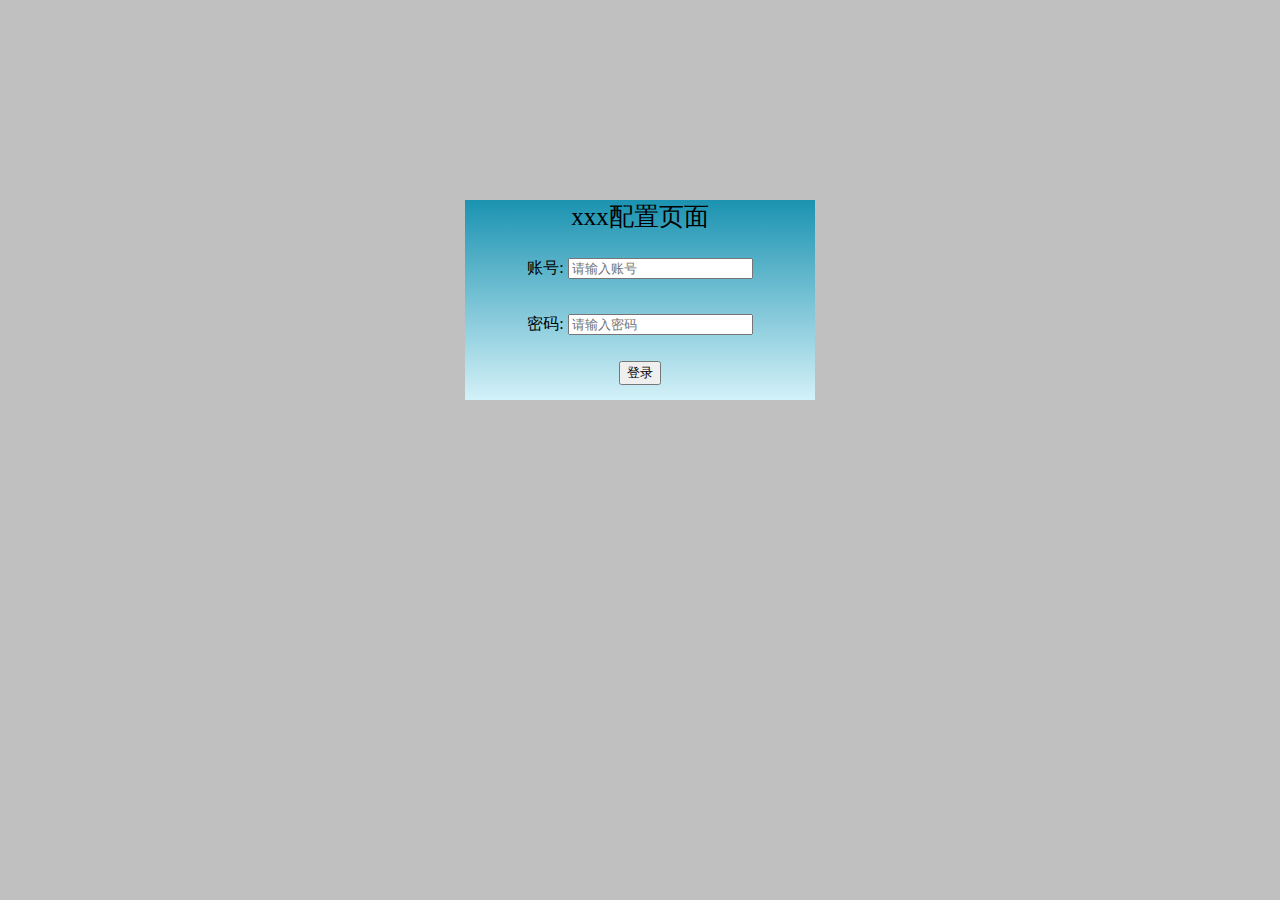
==== commit 9c8d7297: "完成页面2子页面的静态部分" ====
--- a/content.html
+++ b/content.html
@@ -188,127 +188,691 @@
 					<table  height="850px" cellspacing="0" >
 						<tr>
 							<td class="sidebar-two" width="200px" bgcolor="#c0c0c0">
-								<div class="s1 i18n" name='page2_register'></div>
-								<div class="s2 i18n" name='page2_basic'></div>
-								<div class="s3 i18n" name='page2_codec'></div>
-								<div class="s4 i18n" name='page2_advanced'></div>
+								<div class="s1 i18n" name='page2_register'></div>	<!-- 注册 -->
+								<div class="s2 i18n" name='page2_basic'></div>	<!-- 基础 -->
+								<div class="s3 i18n" name='page2_codec'></div>	<!-- 编解码 -->
+								<div class="s4 i18n" name='page2_advanced'></div>	<!-- 高级 -->
 							</td>
 							<td class="two-1" width="600px" bgcolor="#fafafa">
-								<form action="php/page2_submit.php" method="post">
-									<table class="content_two" width="600px" height="850px" cellspacing="0" >
-										<tr>	<!-- 账号 -->
-											<th><span class="i18n" name='page2_account'></span></th>
-											<td>
-												<select id="page2_account" name="page2_account" onchange="account_select(this.value)">
-													<option value="account_1" class="i18n" name='page2_account_1'></option>
-													<option value="account_2" class="i18n" name='page2_account_2'></option>
-													<option value="account_3" class="i18n" name='page2_account_3'></option>
-												</select>
-											</td>
-										</tr>
-										<tr>	<!-- 注册状态 -->
-											<td class="i18n" name='page2_register_status'></td>
-											<td id="reg_status"></td>
-										</tr>
-										<tr>	<!-- 线路激活 -->
-											<td class="i18n" name='page2_path_activate'></td>
-											<td>
-												<select id="path_activate" name="path_activate">
-													<option value="close" class="i18n" name='page2_path_activate_disable'></option>
-													<option value="open" class="i18n" name='page2_path_activate_enable'></option>
-												</select>
-											</td>
-										</tr>
-										<tr>	<!-- 标签 -->
-											<td class="i18n" name='page2_lable'></td>
-											<td><input id="lable" type="text" name="lable"></td>
-										</tr>
-										<tr>	<!-- 显示名称 -->
-											<td class="i18n" name='page2_show_name'></td>
-											<td><input id="show_name" type="text" name="show_name"></td>
-										</tr>
-										<tr>	<!-- 注册名称 -->
-											<td class="i18n" name='page2_login_name'></td>
-											<td><input id="login_name" type="text" name="login_name"></td>
-										</tr>
-										<tr>	<!-- 用户名称 -->
-											<td class="i18n" name='page2_user_name'></td>
-											<td><input id="user_name" type="text" name="user_name"></td>
-										</tr>
-										<tr>	<!-- 密码 -->
-											<td class="i18n" name='page2_password'></td>
-											<td><input id="password" type="password" name="password"></td>
-										</tr>
-										<tr><th><span class="i18n" name='page2_sip_server_1'></span></th></tr>	<!-- SIP服务器 1 -->
-										<tr>	<!-- 服务器地址	端口 -->
-											<td class="i18n" name='page2_server_address1'></td>
-											<td><input id="server_address1" type="text" name="server_address1"></td>
-											<td class="i18n" name='page2_port1'></td>
-											<td> <input id="port1" type="text" name="port1"></td>	<!-- 端口 -->
-										</tr>
-										<tr>	<!-- 传输方式 -->
-											<td class="i18n" name='page2_transfer1'></td>
-											<td><input id="transfer1" type="text" name="transfer1"></td>
-										</tr>
-										<tr>	<!-- 心跳报文 -->
-											<td class="i18n" name='page2_heartbeat1'></td>
-											<td><input id="heartbeat1" type="text" name="heartbeat1"></td>
-										</tr>
-										<tr>	<!-- 重试次数 -->
-											<td class="i18n" name='page2_repetition1'></td>
-											<td><input id="repetition1" type="text" name="repetition1"></td>
-										</tr>
-										<tr><th><span class="i18n" name='page2_sip_server_2'></span></th></tr>	<!-- SIP服务器 2 -->
-										<tr>	<!-- 服务器地址	端口 -->
-											<td class="i18n" name='page2_server_address2'></td>
-											<td><input id="server_address2" type="text" name="server_address2"></td>
-											<td class="i18n" name='page2_port2'></td>
-											<td> <input id="port2" type="text" name="port2"></td>
-										</tr>
-										<tr>	<!-- 传输方式 -->
-											<td class="i18n" name='page2_transfer2'></td>
-											<td><input id="transfer2" type="text" name="transfer2"></td>
-										</tr>
-										<tr>	<!-- 心跳报文 -->
-											<td class="i18n" name='page2_heartbeat2'></td>
-											<td><input id="heartbeat2" type="text" name="heartbeat2"></td>
-										</tr>
-										<tr>	<!-- 重试次数 -->
-											<td class="i18n" name='page2_repetition2'></td>
-											<td><input id="repetition2" type="text" name="repetition2"></td>
-										</tr>
-										<tr><td><br /></td></tr>
-										<tr>	<!-- 启用Outbound代理 -->
-											<td class="i18n" name='page2_enable_outbound_proxy_server'></td>
-											<td>
-												<select id="Outbound" name="Outbound">
-													<option value="close" class="i18n" name='page2_outbound_disable'></option>
-													<option value="open" value="close" class="i18n" name='page2_outbound_enable'></option>
-												</select>
-											</td>
-										</tr>
-										<tr>	<!-- Outbound代理服务器1	 -->
-											<td class="i18n" name='page2_outbound_1'></td>
-											<td><input id="agency_server1" type="text" name="agency_server1"> </td>
-										</tr>
-										<tr>	<!-- Outbound代理服务器2	 -->
-											<td class="i18n" name='page2_outbound_2'></td>
-											<td><input id="agency_server2" type="text" name="agency_server2"></td>
-										</tr>
-										<tr>	<!-- 代理回退间隔 -->
-											<td class="i18n" name='page2_proxy_fallback_interval'></td>
-											<td><input id="rollback" type="text" name="rollback"></td>
-										</tr>
-										<tr>	<!-- NAT -->
-											<td class="i18n" name='page2_nat'></td>
-											<td><input id="nat" type="text" name="nat"></td>
-										</tr>
-										<tr>
-											<td style="text-align: right;"><input id="page2_submit" class="i18n-input" selectname='page2_submit' type="submit"/></td>
-											<td style="text-align: right;"><input id="page2_cancel" class="i18n-input" selectname='page2_button' type="button"/></td>
-										</tr>
+								<div id="page2_1">
+									<form action="php/page2_submit.php" method="post">
+										<table class="content_two" width="600px" height="850px" cellspacing="0" >
+											<tr>	<!-- 账号 -->
+												<th><span class="i18n" name='page2_account'></span></th>
+												<td>
+													<select id="page2_account" name="page2_account" onchange="account_select(this.value)">
+														<option value="account_1" class="i18n" name='page2_account_1'></option>
+														<option value="account_2" class="i18n" name='page2_account_2'></option>
+														<option value="account_3" class="i18n" name='page2_account_3'></option>
+													</select>
+												</td>
+											</tr>
+											<tr>	<!-- 注册状态 -->
+												<td class="i18n" name='page2_register_status'></td>
+												<td id="reg_status"></td>
+											</tr>
+											<tr>	<!-- 线路激活 -->
+												<td class="i18n" name='page2_path_activate'></td>
+												<td>
+													<select id="path_activate" name="path_activate">
+														<option value="close" class="i18n" name='page2_path_activate_disable'></option>
+														<option value="open" class="i18n" name='page2_path_activate_enable'></option>
+													</select>
+												</td>
+											</tr>
+											<tr>	<!-- 标签 -->
+												<td class="i18n" name='page2_lable'></td>
+												<td><input id="lable" type="text" name="lable"></td>
+											</tr>
+											<tr>	<!-- 显示名称 -->
+												<td class="i18n" name='page2_show_name'></td>
+												<td><input id="show_name" type="text" name="show_name"></td>
+											</tr>
+											<tr>	<!-- 注册名称 -->
+												<td class="i18n" name='page2_login_name'></td>
+												<td><input id="login_name" type="text" name="login_name"></td>
+											</tr>
+											<tr>	<!-- 用户名称 -->
+												<td class="i18n" name='page2_user_name'></td>
+												<td><input id="user_name" type="text" name="user_name"></td>
+											</tr>
+											<tr>	<!-- 密码 -->
+												<td class="i18n" name='page2_password'></td>
+												<td><input id="password" type="password" name="password"></td>
+											</tr>
+											<tr><th><span class="i18n" name='page2_sip_server_1'></span></th></tr>	<!-- SIP服务器 1 -->
+											<tr>	<!-- 服务器地址	端口 -->
+												<td class="i18n" name='page2_server_address1'></td>
+												<td><input id="server_address1" type="text" name="server_address1"></td>
+												<td class="i18n" name='page2_port1'></td>
+												<td> <input id="port1" type="text" name="port1"></td>	<!-- 端口 -->
+											</tr>
+											<tr>	<!-- 传输方式 -->
+												<td class="i18n" name='page2_transfer1'></td>
+												<td><input id="transfer1" type="text" name="transfer1"></td>
+											</tr>
+											<tr>	<!-- 心跳报文 -->
+												<td class="i18n" name='page2_heartbeat1'></td>
+												<td><input id="heartbeat1" type="text" name="heartbeat1"></td>
+											</tr>
+											<tr>	<!-- 重试次数 -->
+												<td class="i18n" name='page2_repetition1'></td>
+												<td><input id="repetition1" type="text" name="repetition1"></td>
+											</tr>
+											<tr><th><span class="i18n" name='page2_sip_server_2'></span></th></tr>	<!-- SIP服务器 2 -->
+											<tr>	<!-- 服务器地址	端口 -->
+												<td class="i18n" name='page2_server_address2'></td>
+												<td><input id="server_address2" type="text" name="server_address2"></td>
+												<td class="i18n" name='page2_port2'></td>
+												<td> <input id="port2" type="text" name="port2"></td>
+											</tr>
+											<tr>	<!-- 传输方式 -->
+												<td class="i18n" name='page2_transfer2'></td>
+												<td><input id="transfer2" type="text" name="transfer2"></td>
+											</tr>
+											<tr>	<!-- 心跳报文 -->
+												<td class="i18n" name='page2_heartbeat2'></td>
+												<td><input id="heartbeat2" type="text" name="heartbeat2"></td>
+											</tr>
+											<tr>	<!-- 重试次数 -->
+												<td class="i18n" name='page2_repetition2'></td>
+												<td><input id="repetition2" type="text" name="repetition2"></td>
+											</tr>
+											<tr><td><br /></td></tr>
+											<tr>	<!-- 启用Outbound代理 -->
+												<td class="i18n" name='page2_enable_outbound_proxy_server'></td>
+												<td>
+													<select id="Outbound" name="Outbound">
+														<option value="close" class="i18n" name='page2_outbound_disable'></option>
+														<option value="open" value="close" class="i18n" name='page2_outbound_enable'></option>
+													</select>
+												</td>
+											</tr>
+											<tr>	<!-- Outbound代理服务器1	 -->
+												<td class="i18n" name='page2_outbound_1'></td>
+												<td><input id="agency_server1" type="text" name="agency_server1"> </td>
+											</tr>
+											<tr>	<!-- Outbound代理服务器2	 -->
+												<td class="i18n" name='page2_outbound_2'></td>
+												<td><input id="agency_server2" type="text" name="agency_server2"></td>
+											</tr>
+											<tr>	<!-- 代理回退间隔 -->
+												<td class="i18n" name='page2_proxy_fallback_interval'></td>
+												<td><input id="rollback" type="text" name="rollback"></td>
+											</tr>
+											<tr>	<!-- NAT -->
+												<td class="i18n" name='page2_nat'></td>
+												<td><input id="nat" type="text" name="nat"></td>
+											</tr>
+											<tr>
+												<td style="text-align: right;"><input id="page2_submit" class="i18n-input" selectname='page2_submit' type="submit"/></td>
+												<td style="text-align: right;"><input id="page2_cancel" class="i18n-input" selectname='page2_button' type="button"/></td>
+											</tr>
+										</table>
+									</form>
+								</div>
+								<div id="page2_2">
+									<table width="600px" height="850px">
+										<tr>
+											<td class="i18n" name='page2_2_account'></td>	<!-- 账号 -->
+											<td>
+												<select id="">
+													<option class="i18n" name='page2_2_account1' value="1"></option>
+													<option class="i18n" name='page2_2_account2' value="2"></option>
+													<option class="i18n" name='page2_2_account3' value="3"></option>
+												</select>
+											</td>
+										</tr>
+										<tr>
+											<td class="i18n" name='page2_2_proxy_require'></td>	<!-- 请求代理 -->
+											<td><input type="text" /></td>
+										</tr>
+										<tr>
+											<td class="i18n" name='page2_2_local_anonymous'></td>	<!--  本地匿名  -->
+											<td>
+												<select id="">
+													<option class="i18n" name='page2_2_local_anonymous_disable' value="0"></option>
+													<option class="i18n" name='page2_2_local_anonymous_enable' value="1"></option>
+												</select>
+											</td>
+										</tr>
+										<tr>
+											<td class="i18n" name='page2_2_local_anonymous_rejection'></td>	<!--本地匿名拒接  -->
+											<td>
+												<select id="">
+													<option class="i18n" name='page2_2_local_anonymous_rejection_disable' value="0"></option>
+													<option class="i18n" name='page2_2_local_anonymou_rejections_enable' value="1"></option>
+												</select>
+											</td>
+										</tr>
+										<tr>
+											<td class="i18n" name='page2_2_send_anonymous_code'></td>	<!-- 发送匿名呼叫代码 -->
+											<td>
+												<select id="">
+													<option class="i18n" name='page2_2_send_anonymous_off_code' value="0"></option>
+													<option class="i18n" name='page2_2_send_anonymous_on_code' value="1"></option>
+												</select>
+											</td>
+										</tr>
+										<tr>
+											<td class="i18n" name='page2_2_sac_on_code'></td>	<!-- 开启特征码 -->
+											<td><input type="text" /></td>
+										</tr>
+										<tr>
+											<td class="i18n" name='page2_2_sac_off_code'></td>	<!-- 关闭特征码 -->
+											<td><input type="text" /></td>
+										</tr>
+										<tr>
+											<td class="i18n" name='page2_2_send_anonymous_rejection_code'></td>	<!-- 发送匿名拒接代码 -->
+											<td>
+												<select id="">
+													<option class="i18n" name='page2_2_send_anonymous_rejection_off_code' value="0"></option>
+													<option class="i18n" name='page2_2_send_anonymous_rejection_on_code' value="1"></option>
+												</select>
+											</td>
+										</tr>
+										<tr>
+											<td class="i18n" name='page2_2_sarc_on_code'></td>	<!--  开启特征码  -->
+											<td><input type="text" /></td>
+										</tr>
+										<tr>
+											<td class="i18n" name='page2_2_sarc_off_code'></td>	<!--  关闭特征码  -->
+											<td><input type="text" /></td>
+										</tr>
+										<tr>
+											<td class="i18n" name='page2_2_missed_call_log'></td>	<!--  未接来电记录  -->
+											<td>
+												<select id="">
+													<option class="i18n" name='page2_2_missed_call_log_disable' value="0"></option>
+													<option class="i18n" name='page2_2_missed_call_log_enable' value="1"></option>
+												</select>
+											</td>
+										</tr>
+										<tr>
+											<td class="i18n" name='page2_2_auto_answer'></td>	<!--  自动应答  -->
+											<td>
+												<select id="">
+													<option class="i18n" name='page2_2_auto_answer_disable' value="0"></option>
+													<option class="i18n" name='page2_2_auto_answer_enable' value="1"></option>
+												</select>
+											</td>
+										</tr>
+										<tr>
+											<td class="i18n" name='page2_2_ring_type'></td>	<!--  铃声类型  -->
+											<td>
+												<select id="page2_2_ring_type">
+													<option class="i18n" name='page6_ring_type_1' value="1"></option>
+													<option class="i18n" name='page6_ring_type_2' value="2"></option>
+													<option class="i18n" name='page6_ring_type_3' value="3"></option>
+													<option class="i18n" name='page6_ring_type_4' value="4"></option>
+													<option class="i18n" name='page6_ring_type_5' value="5"></option>
+												</select>
+											</td>
+										</tr>
+										<tr>
+											<td colspan="2">
+												<input id="page2_2_submit" class="i18n-input" selectname='page2_2_submit' type="submit" />	<!-- 提交 -->
+												&emsp;
+												<input id="page2_2_cancel" class="i18n-input" selectname='page2_2_cancel' type="button" />	<!-- 取消 -->
+											</td>
+										</tr>
+										<tr></tr>
 									</table>
-								</form>
+								</div>
+								<div id="page2_3">
+									<table width="600px" height="850px" border="1">
+										<tr>
+											<td class="i18n" name='page2_3_account'></td>	<!-- 账号 -->
+											<td>
+												<select id="">
+													<option class="i18n" name='page2_3_account1' value="1"></option>
+													<option class="i18n" name='page2_3_account2' value="2"></option>
+													<option class="i18n" name='page2_3_account3' value="3"></option>
+												</select>
+											</td>
+										</tr>
+										<tr>
+											<td class="i18n" name='page2_3_audio_codecs'></td> <!-- 语音编解码 -->
+										</tr>
+										<tr>
+											<td class="i18n" name='page2_3_disable_codecs'></td>	<!-- 禁用编解码 -->
+											<td class="i18n" name='page2_3_enable_codecs'></td>	<!-- 启用编解码 -->
+										</tr>
+										<tr>
+											<td colspan="2">
+												<div>
+													<select id="">
+														<option value="">1</option>
+														<option value="">2</option>
+														<option value="">3</option>
+														<option value="">4</option>
+														<option value="">5</option>
+														<option value="">6</option>
+														<option value="">7</option>
+													</select>
+												</div>
+												<div>
+													<input type="button" value="&rarr;">
+													<input type="button" value="&larr;">
+												</div>
+												<div>
+													<select id="">
+														<option value="">1</option>
+														<option value="">2</option>
+														<option value="">3</option>
+														<option value="">4</option>
+														<option value="">5</option>
+														<option value="">6</option>
+														<option value="">7</option>
+													</select>
+												</div>
+												<div>
+													<input type="button" value="&uarr;">
+													<input type="button" value="&darr;">
+												</div>
+											</td>
+										</tr>
+										<tr>
+											<td colspan="2">
+												<input id="page2_3_submit" class="i18n-input" selectname='page2_3_submit' type="submit" />	<!-- 提交 -->
+												&emsp;
+												<input id="page2_3_cancel" class="i18n-input" selectname='page2_3_cancel' type="button" />	<!-- 取消 -->
+											</td>
+										</tr>
+										<tr></tr>
+									</table>
+								</div>
+								<div id="page2_4">
+									<table width="600px" height="1500px">
+										<tr>
+											<td class="i18n" name='page2_4_account'></td>	<!-- 账号 -->
+											<td>
+												<select id="">
+													<option class="i18n" name='page2_4_account1' value="1"></option>	<!-- 账号1 -->
+													<option class="i18n" name='page2_4_account2' value="2"></option>	<!-- 账号2 -->
+													<option class="i18n" name='page2_4_account3' value="3"></option>	<!-- 账号3 -->
+												</select>
+											</td>
+										</tr>
+										<tr>
+											<td class="i18n" name='page2_4_keep_alive_type'></td>	<!-- 续活方式 -->
+											<td>
+												<select id="">
+													<option class="i18n" name='page2_4_keep_alive_type_disable'></option>
+													<option class="i18n" name='page2_4_keep_alive_type_default'></option>
+													<option class="i18n" name='page2_4_keep_alive_type_options'></option>
+													<option class="i18n" name='page2_4_keep_alive_type_notify'></option>
+												</select>
+											</td>
+										</tr>
+										<tr>
+											<td class="i18n" name='page2_4_keep_alive_interval'></td>	<!-- 续活间隔 -->
+											<td>
+												<input type="text">
+											</td>
+										</tr>
+										<tr>
+											<td class="i18n" name='page2_4_rport'></td>	<!-- RPort -->
+											<td>
+												<select id="">
+													<option class="i18n" name='page2_4_rport_disable'></option>
+													<option class="i18n" name='page2_4_rport_enable'></option>
+													<option class="i18n" name='page2_4_rport_EDP'></option>
+												</select>
+											</td>
+										</tr>
+										<tr>
+											<td class="i18n" name='page2_4_subscription_period'></td>	<!-- 订阅周期 -->
+											<td>
+												<input type="text">
+											</td>
+										</tr>
+										<tr>
+											<td class="i18n" name='page2_4_dtmf_type'></td>	<!-- DTMF类型 -->
+											<td>
+												<select id="">
+													<option class="i18n" name='page2_4_dtmf_type_inband'></option>
+													<option class="i18n" name='page2_4_dtmf_type_rfc2833'></option>
+													<option class="i18n" name='page2_4_dtmf_type_sipInfo'></option>
+													<option class="i18n" name='page2_4_dtmf_type_rfc2833_sipInfo'></option>
+												</select>
+											</td>
+										</tr>
+										<tr>
+											<td class="i18n" name='page2_4_dtmf_info_type'></td>	<!-- DTMF内容类型 -->
+											<td>
+												<select id="">
+													<option class="i18n" name='page2_4_dtmf_info_type_dtmfRealy'></option>
+													<option class="i18n" name='page2_4_dtmf_info_type_dtmf'></option>
+													<option class="i18n" name='page2_4_dtmf_info_type_telephoneEvent'></option>
+												</select>
+											</td>
+										</tr>
+										<tr>
+											<td class="i18n" name='page2_4_dtmf_payload_type'></td>	<!-- DTMF Payload Type -->
+											<td>
+												<input type="text">
+											</td>
+										</tr>
+										<tr>
+											<td class="i18n" name='page2_4_retransmission'></td>	<!-- 临时响应的可靠传输 -->
+											<td>
+												<select id="">
+													<option class="i18n" name='page2_4_retransmission_disable'></option>
+													<option class="i18n" name='page2_4_retransmission_enable'></option>
+												</select>
+											</td>
+										</tr>
+										<tr>
+											<td class="i18n" name='page2_4_subscribe_register'></td>	<!-- 注册订阅 -->
+											<td>
+												<select id="">
+													<option class="i18n" name='page2_4_subscribe_register_disable'></option>
+													<option class="i18n" name='page2_4_subscribe_register_enable'></option>
+												</select>
+											</td>
+										</tr>
+										<tr>
+											<td class="i18n" name='page2_4_subscribe_for_mwi'></td>	<!-- 语音订阅 -->
+											<td>
+												<select id="">
+													<option class="i18n" name='page2_4_subscribe_for_mwi_disable'></option>
+													<option class="i18n" name='page2_4_subscribe_for_mwi_enable'></option>
+												</select>
+											</td>
+										</tr>
+										<tr>
+											<td class="i18n" name='page2_4_mwi_subscription_period'></td>	<!-- 语音订阅周期（秒） -->
+											<td>
+												<input type="text">
+											</td>
+										</tr>
+										<tr>
+											<td class="i18n" name='page2_4_subscribe_mwi_to_voice_mail'></td>	<!-- 语音信息订阅 -->
+											<td>
+												<select id="">
+													<option class="i18n" name='page2_4_subscribe_mwi_to_voice_mail_disable'></option>
+													<option class="i18n" name='page2_4_subscribe_mwi_to_voice_mail_enable'></option>
+												</select>
+											</td>
+										</tr>
+										<tr>
+											<td class="i18n" name='page2_4_voice_mail'></td>	<!-- 语音留言 -->
+											<td>
+												<input type="text">
+											</td>
+										</tr>
+										<tr>
+											<td class="i18n" name='page2_4_voice_mail_display'></td>	<!-- 显示语音邮件 -->
+											<td>
+												<select id="">
+													<option class="i18n" name='page2_4_voice_mail_display_disable'></option>
+													<option class="i18n" name='page2_4_voice_mail_display_enable'></option>
+												</select>
+											</td>
+										</tr>
+										<tr>
+											<td class="i18n" name='page2_4_caller_id_source'></td>	<!-- 来电显示域 -->
+											<td>
+												<select id="">
+													<option class="i18n" name='page2_4_caller_id_source_from'></option>
+													<option class="i18n" name='page2_4_caller_id_source_pai'></option>
+													<option class="i18n" name='page2_4_caller_id_source_pai_from'></option>
+													<option class="i18n" name='page2_4_caller_id_source_rpid_pai_from'></option>
+													<option class="i18n" name='page2_4_caller_id_source_pai_rpid_from'></option>
+													<option class="i18n" name='page2_4_caller_id_source_rpid_from'></option>
+													<option class="i18n" name='page2_4_caller_id_source_preference'></option>
+												</select>
+											</td>
+										</tr>
+										<tr>
+											<td class="i18n" name='page2_4_session_timer'></td>	<!-- 启用会话定时器 -->
+											<td>
+												<select id="">
+													<option class="i18n" name='page2_4_session_timer_disable'></option>
+													<option class="i18n" name='page2_4_session_timer_enable'></option>
+												</select>
+											</td>
+										</tr>
+										<tr>
+											<td class="i18n" name='page2_4_session_expires'></td>	<!-- 会话心跳（90~7200秒） -->
+											<td>
+												<input type="text">
+											</td>
+										</tr>
+										<tr>
+											<td class="i18n" name='page2_4_session_refresher'></td>	<!-- 会话刷新者 -->
+											<td>
+												<select id="">
+													<option class="i18n" name='page2_4_session_refresher_uac'></option>
+													<option class="i18n" name='page2_4_session_refresher_uas'></option>
+												</select>
+											</td>
+										</tr>
+										<tr>
+											<td class="i18n" name='page2_4_send_user_phone'></td>	<!-- 发送 user=phone -->
+											<td>
+												<select id="">
+													<option class="i18n" name='page2_4_send_user_phone_disable'></option>
+													<option class="i18n" name='page2_4_send_user_phone_enable'></option>
+												</select>
+											</td>
+										</tr>
+										<tr>
+											<td class="i18n" name='page2_4_rtp_encryption'></td>	<!-- RTP加密模式 -->
+											<td>
+												<select id="">
+													<option class="i18n" name='page2_4_rtp_encryption_disable'></option>
+													<option class="i18n" name='page2_4_rtp_encryption_optional'></option>
+													<option class="i18n" name='page2_4_rtp_encryption_compulsory'></option>
+												</select>
+											</td>
+										</tr>
+										<tr>
+											<td class="i18n" name='page2_4_pTime'></td>	<!-- 打包时长（毫秒） -->
+											<td>
+												<select id="">
+													<option class="i18n" name='page2_4_pTime_disable'></option>
+													<option class="i18n" name='page2_4_pTime_10'></option>
+													<option class="i18n" name='page2_4_pTime_20'></option>
+													<option class="i18n" name='page2_4_pTime_30'></option>
+													<option class="i18n" name='page2_4_pTime_40'></option>
+													<option class="i18n" name='page2_4_pTime_50'></option>
+													<option class="i18n" name='page2_4_pTime_60'></option>
+												</select>
+											</td>
+										</tr>
+										<tr>
+											<td class="i18n" name='page2_4_blf_list_uri'></td>	<!-- BLF List URI -->
+											<td>
+												<input type="text">
+											</td>
+										</tr>
+										<tr>
+											<td class="i18n" name='page2_4_blf_list_pickUp_code'></td>	<!-- BLF List截答特征码 -->
+											<td>
+												<input type="text">
+											</td>
+										</tr>
+										<tr>
+											<td class="i18n" name='page2_4_blf_list_bargeIn_code'></td>	<!-- BLF List 插入会话特征码 -->
+											<td>
+												<input type="text">
+											</td>
+										</tr>
+										<tr>
+											<td class="i18n" name='page2_4_BLRCPC'></td>	<!-- BLF List 取回截答码 -->
+											<td>
+												<input type="text">
+											</td>
+										</tr>
+										<tr>
+											<td class="i18n" name='page2_4_shared_line'></td>	<!-- 线路共享 -->
+											<td>
+												<select id="">
+													<option class="i18n" name='page2_4_shared_line_disable'></option>
+													<option class="i18n" name='page2_4_shared_line_SCA'></option>
+													<option class="i18n" name='page2_4_shared_line_DB'></option>
+												</select>
+											</td>
+										</tr>
+										<tr>
+											<td class="i18n" name='page2_4_DICP'></td>	<!-- Dialog-Info截答方式 -->
+											<td>
+												<select id="">
+													<option class="i18n" name='page2_4_DICP_disable'></option>
+													<option class="i18n" name='page2_4_DICP_enable'></option>
+												</select>
+											</td>
+										</tr>
+										<tr>
+											<td class="i18n" name='page2_4_bla_number'></td>	<!-- 共享线路号码 -->
+											<td>
+												<input type="text">
+											</td>
+										</tr>
+										<tr>
+											<td class="i18n" name='page2_4_BSP'></td>	<!-- 共享线路订阅周期 -->
+											<td>
+												<input type="text">
+											</td>
+										</tr>
+										<tr>
+											<td class="i18n" name='page2_4_sip_send_mac'></td>	<!-- SIP携带MAC信息 -->
+											<td>
+												<select id="">
+													<option class="i18n" name='page2_4_sip_send_mac_disable'></option>
+													<option class="i18n" name='page2_4_sip_send_mac_enable'></option>
+												</select>
+											</td>
+										</tr>
+										<tr>
+											<td class="i18n" name='page2_4_sip_send_line'></td>	<!-- SIP携带账号信息 -->
+											<td>
+												<select id="">
+													<option class="i18n" name='page2_4_sip_send_line_disable'></option>
+													<option class="i18n" name='page2_4_sip_send_line_enable'></option>
+												</select>
+											</td>
+										</tr>
+										<tr>
+											<td class="i18n" name='page2_4_SRRT'></td>	<!-- SIP注册重试时间（0~1800秒） -->
+											<td>
+												<input type="text">
+											</td>
+										</tr>
+										<tr>
+											<td class="i18n" name='page2_4_conference_type'></td>	<!-- 会议类型 -->
+											<td>
+												<select id="">
+													<option class="i18n" name='page2_4_conference_type_local'></option>
+													<option class="i18n" name='page2_4_conference_type_network'></option>
+												</select>
+											</td>
+										</tr>
+										<tr>
+											<td class="i18n" name='page2_4_conference_uri'></td>	<!-- 会议 URI -->
+											<td>
+												<input type="text">
+											</td>
+										</tr>
+										<tr>
+											<td class="i18n" name='page2_4_ASP'></td>	<!-- ACD Subscribe Period -->
+											<td>
+												<input type="text">
+											</td>
+										</tr>
+										<tr>
+											<td class="i18n" name='page2_4_early_media'></td>	<!-- 早期媒体 -->
+											<td>
+												<select id="">
+													<option class="i18n" name='page2_4_early_media_disable'></option>
+													<option class="i18n" name='page2_4_early_media_enable'></option>
+												</select>
+											</td>
+										</tr>
+										<tr>
+											<td class="i18n" name='page2_4_sip_server_type'></td>	<!-- SIP服务器类型 -->
+											<td>
+												<select id="">
+													<option class="i18n" name='page2_4_sip_server_type_default'></option>
+													<option class="i18n" name='page2_4_sip_server_type_genesys'></option>
+													<option class="i18n" name='page2_4_sip_server_type_genesys_advanced'></option>
+													<option class="i18n" name='page2_4_sip_server_type_star2star'></option>
+													<option class="i18n" name='page2_4_sip_server_type_GSAS'></option>
+												</select>
+											</td>
+										</tr>
+										<tr>
+											<td class="i18n" name='page2_4_music_server_uri'></td>	<!-- 媒体服务器URI -->
+											<td>
+												<input type="text">
+											</td>
+										</tr>
+										<tr>
+											<td class="i18n" name='page2_4_DCPC'></td>	<!-- 指定截答特征码 -->
+											<td>
+												<input type="text">
+											</td>
+										</tr>
+										<tr>
+											<td class="i18n" name='page2_4_GCPC'></td>	<!-- 群组截答特征码 -->
+											<td></td>
+										</tr>
+										<tr>
+											<td class="i18n" name='page2_4_DRT'></td>	<!-- 区别振铃 -->
+											<td>
+												<select id="">
+													<option class="i18n" name='page2_4_DRT_disable'></option>
+													<option class="i18n" name='page2_4_DRT_enable'></option>
+												</select>
+											</td>
+										</tr>
+										<tr>
+											<td class="i18n" name='page2_4_UWR'></td>	<!-- 重启注销 -->
+											<td>
+												<select id="">
+													<option class="i18n" name='page2_4_UWR_disable'></option>
+													<option class="i18n" name='page2_4_UWR_enable'></option>
+												</select>
+											</td>
+										</tr>
+										<tr>
+											<td class="i18n" name='page2_4_ODB'></td>	<!-- RFC3856实现BLF -->
+											<td>
+												<select id="">
+													<option class="i18n" name='page2_4_ODB_disable'></option>
+													<option class="i18n" name='page2_4_ODB_enable'></option>
+												</select>
+											</td>
+										</tr>
+										<tr>
+											<td class="i18n" name='page2_4_VRCN'></td>	<!-- VQ RTCP-XR监控服务器名字 -->
+											<td>
+												<input type="text">
+											</td>
+										</tr>
+										<tr>
+											<td class="i18n" name='page2_4_VRCA'></td>	<!-- VQ RTCP-XR监控服务器地址 -->
+											<td>
+												<input type="text">
+											</td>
+										</tr>
+										<tr>
+											<td class="i18n" name='page2_4_VRCP'></td>	<!-- VQ RTCP-XR监控服务器端口 -->
+											<td>
+												<input type="text">
+											</td>
+										</tr>
+										<tr>
+											<td colspan="2">
+												<input id="page2_4_submit" class="i18n-input" selectname='page2_4_submit' type="submit" />	<!-- 提交 -->
+												&emsp;
+												<input id="page2_4_cancel" class="i18n-input" selectname='page2_4_cancel' type="button" />	<!-- 取消 -->
+											</td>
+										</tr>
+									</table>
+								</div>
 							</td>
 							<td width="200px" bgcolor="#c0c0c0">
 								<table class="explain_title" cellspacing="0">
@@ -1502,6 +2066,10 @@
 	<script type="text/javascript" src="js/content.js"></script>
 	<script type="text/javascript" src="js/page1.js"></script>
 	<script type="text/javascript" src="js/page2.js"></script>
+	<script type="text/javascript" src="js/page2_1.js"></script>
+	<script type="text/javascript" src="js/page2_2.js"></script>
+	<script type="text/javascript" src="js/page2_3.js"></script>
+	<script type="text/javascript" src="js/page2_4.js"></script>
 	<script type="text/javascript" src="js/page3.js"></script>
 	<script type="text/javascript" src="js/page4.js"></script>
 	<script type="text/javascript" src="js/page5.js"></script>
--- a/css/content_rst.css
+++ b/css/content_rst.css
@@ -159,6 +159,10 @@
 
 .content_two select{
 	width: 173px;
+}
+
+.s1,.s2,.s3,.s4:HOVER{
+	cursor: pointer;
 }
 
 /* -------page 3--------- */
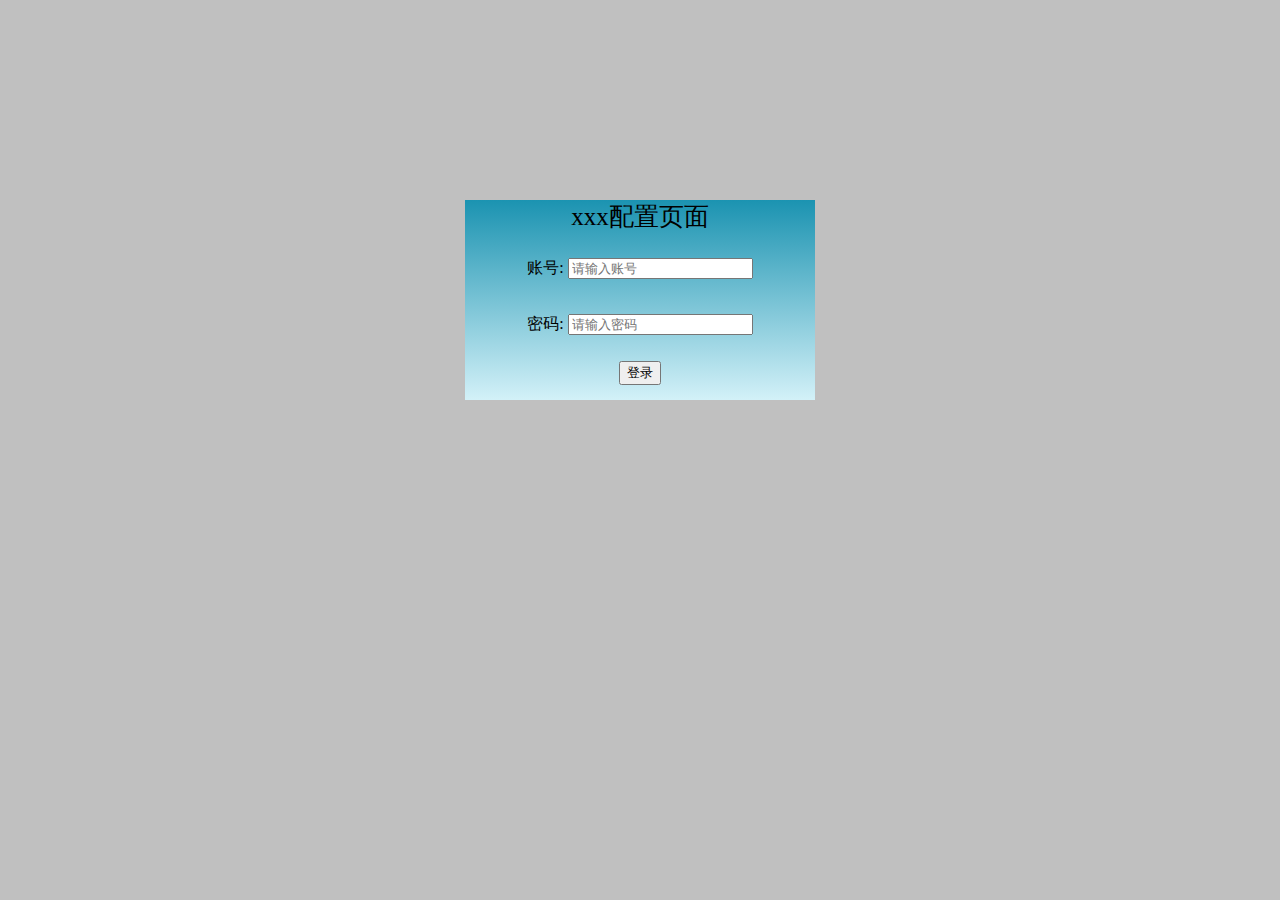
==== commit b551e97b: "完成页面4子页面静态部分+样式" ====
--- a/content.html
+++ b/content.html
@@ -191,7 +191,8 @@
 								<div class="s1 i18n" name='page2_register'></div>	<!-- 注册 -->
 								<div class="s2 i18n" name='page2_basic'></div>	<!-- 基础 -->
 								<div class="s3 i18n" name='page2_codec'></div>	<!-- 编解码 -->
-								<div class="s4 i18n" name='page2_advanced'></div>	<!-- 高级 -->
+								<div class="s4 i18n" name='page2_advanced_1'></div>	<!-- 高级1 -->
+								<div class="s5 i18n" name='page2_advanced_2'></div>	<!-- 高级2 -->
 							</td>
 							<td class="two-1" width="600px" bgcolor="#fafafa">
 								<div id="page2_1">
@@ -206,6 +207,8 @@
 														<option value="account_3" class="i18n" name='page2_account_3'></option>
 													</select>
 												</td>
+												<td></td>
+												<td></td>
 											</tr>
 											<tr>	<!-- 注册状态 -->
 												<td class="i18n" name='page2_register_status'></td>
@@ -312,7 +315,7 @@
 									</form>
 								</div>
 								<div id="page2_2">
-									<table width="600px" height="850px">
+									<table class="content_two_2" width="600px" height="850px" cellspacing="0">
 										<tr>
 											<td class="i18n" name='page2_2_account'></td>	<!-- 账号 -->
 											<td>
@@ -420,8 +423,8 @@
 									</table>
 								</div>
 								<div id="page2_3">
-									<table width="600px" height="850px" border="1">
-										<tr>
+									<table class="content_two_3" width="600px" height="850px" cellspacing="0">
+										<tr style="background: #999999;">
 											<td class="i18n" name='page2_3_account'></td>	<!-- 账号 -->
 											<td>
 												<select id="">
@@ -440,36 +443,30 @@
 										</tr>
 										<tr>
 											<td colspan="2">
-												<div>
-													<select id="">
-														<option value="">1</option>
-														<option value="">2</option>
-														<option value="">3</option>
-														<option value="">4</option>
-														<option value="">5</option>
-														<option value="">6</option>
-														<option value="">7</option>
-													</select>
-												</div>
-												<div>
-													<input type="button" value="&rarr;">
-													<input type="button" value="&larr;">
-												</div>
-												<div>
-													<select id="">
-														<option value="">1</option>
-														<option value="">2</option>
-														<option value="">3</option>
-														<option value="">4</option>
-														<option value="">5</option>
-														<option value="">6</option>
-														<option value="">7</option>
-													</select>
-												</div>
-												<div>
-													<input type="button" value="&uarr;">
-													<input type="button" value="&darr;">
-												</div>
+												<table width="600px" height="200px">
+													<tr>
+														<td width="60px"></td>
+														<td width="150px">
+															<select id="" size="10">
+
+															</select>
+														</td>
+														<td width="90px">
+															<input type="button" value="&larr;">
+															<input type="button" value="&rarr;">
+														</td>
+														<td width="150px">
+															<select id="" size="10">
+
+															</select>
+														</td>
+														<td width="90px">
+															<input type="button" value="&uarr;">
+															<input type="button" value="&darr;">
+														</td>
+														<td width="60px"></td>
+													</tr>
+												</table>
 											</td>
 										</tr>
 										<tr>
@@ -483,7 +480,7 @@
 									</table>
 								</div>
 								<div id="page2_4">
-									<table width="600px" height="1500px">
+									<table class="content_two_4" width="600px" height="850px" cellspacing="0">
 										<tr>
 											<td class="i18n" name='page2_4_account'></td>	<!-- 账号 -->
 											<td>
@@ -706,169 +703,191 @@
 												<input type="text">
 											</td>
 										</tr>
-										<tr>
-											<td class="i18n" name='page2_4_shared_line'></td>	<!-- 线路共享 -->
-											<td>
-												<select id="">
-													<option class="i18n" name='page2_4_shared_line_disable'></option>
-													<option class="i18n" name='page2_4_shared_line_SCA'></option>
-													<option class="i18n" name='page2_4_shared_line_DB'></option>
-												</select>
-											</td>
-										</tr>
-										<tr>
-											<td class="i18n" name='page2_4_DICP'></td>	<!-- Dialog-Info截答方式 -->
-											<td>
-												<select id="">
-													<option class="i18n" name='page2_4_DICP_disable'></option>
-													<option class="i18n" name='page2_4_DICP_enable'></option>
-												</select>
-											</td>
-										</tr>
-										<tr>
-											<td class="i18n" name='page2_4_bla_number'></td>	<!-- 共享线路号码 -->
-											<td>
-												<input type="text">
-											</td>
-										</tr>
-										<tr>
-											<td class="i18n" name='page2_4_BSP'></td>	<!-- 共享线路订阅周期 -->
-											<td>
-												<input type="text">
-											</td>
-										</tr>
-										<tr>
-											<td class="i18n" name='page2_4_sip_send_mac'></td>	<!-- SIP携带MAC信息 -->
-											<td>
-												<select id="">
-													<option class="i18n" name='page2_4_sip_send_mac_disable'></option>
-													<option class="i18n" name='page2_4_sip_send_mac_enable'></option>
-												</select>
-											</td>
-										</tr>
-										<tr>
-											<td class="i18n" name='page2_4_sip_send_line'></td>	<!-- SIP携带账号信息 -->
-											<td>
-												<select id="">
-													<option class="i18n" name='page2_4_sip_send_line_disable'></option>
-													<option class="i18n" name='page2_4_sip_send_line_enable'></option>
-												</select>
-											</td>
-										</tr>
-										<tr>
-											<td class="i18n" name='page2_4_SRRT'></td>	<!-- SIP注册重试时间（0~1800秒） -->
-											<td>
-												<input type="text">
-											</td>
-										</tr>
-										<tr>
-											<td class="i18n" name='page2_4_conference_type'></td>	<!-- 会议类型 -->
-											<td>
-												<select id="">
-													<option class="i18n" name='page2_4_conference_type_local'></option>
-													<option class="i18n" name='page2_4_conference_type_network'></option>
-												</select>
-											</td>
-										</tr>
-										<tr>
-											<td class="i18n" name='page2_4_conference_uri'></td>	<!-- 会议 URI -->
-											<td>
-												<input type="text">
-											</td>
-										</tr>
-										<tr>
-											<td class="i18n" name='page2_4_ASP'></td>	<!-- ACD Subscribe Period -->
-											<td>
-												<input type="text">
-											</td>
-										</tr>
-										<tr>
-											<td class="i18n" name='page2_4_early_media'></td>	<!-- 早期媒体 -->
-											<td>
-												<select id="">
-													<option class="i18n" name='page2_4_early_media_disable'></option>
-													<option class="i18n" name='page2_4_early_media_enable'></option>
-												</select>
-											</td>
-										</tr>
-										<tr>
-											<td class="i18n" name='page2_4_sip_server_type'></td>	<!-- SIP服务器类型 -->
-											<td>
-												<select id="">
-													<option class="i18n" name='page2_4_sip_server_type_default'></option>
-													<option class="i18n" name='page2_4_sip_server_type_genesys'></option>
-													<option class="i18n" name='page2_4_sip_server_type_genesys_advanced'></option>
-													<option class="i18n" name='page2_4_sip_server_type_star2star'></option>
-													<option class="i18n" name='page2_4_sip_server_type_GSAS'></option>
-												</select>
-											</td>
-										</tr>
-										<tr>
-											<td class="i18n" name='page2_4_music_server_uri'></td>	<!-- 媒体服务器URI -->
-											<td>
-												<input type="text">
-											</td>
-										</tr>
-										<tr>
-											<td class="i18n" name='page2_4_DCPC'></td>	<!-- 指定截答特征码 -->
-											<td>
-												<input type="text">
-											</td>
-										</tr>
-										<tr>
-											<td class="i18n" name='page2_4_GCPC'></td>	<!-- 群组截答特征码 -->
-											<td></td>
-										</tr>
-										<tr>
-											<td class="i18n" name='page2_4_DRT'></td>	<!-- 区别振铃 -->
-											<td>
-												<select id="">
-													<option class="i18n" name='page2_4_DRT_disable'></option>
-													<option class="i18n" name='page2_4_DRT_enable'></option>
-												</select>
-											</td>
-										</tr>
-										<tr>
-											<td class="i18n" name='page2_4_UWR'></td>	<!-- 重启注销 -->
-											<td>
-												<select id="">
-													<option class="i18n" name='page2_4_UWR_disable'></option>
-													<option class="i18n" name='page2_4_UWR_enable'></option>
-												</select>
-											</td>
-										</tr>
-										<tr>
-											<td class="i18n" name='page2_4_ODB'></td>	<!-- RFC3856实现BLF -->
-											<td>
-												<select id="">
-													<option class="i18n" name='page2_4_ODB_disable'></option>
-													<option class="i18n" name='page2_4_ODB_enable'></option>
-												</select>
-											</td>
-										</tr>
-										<tr>
-											<td class="i18n" name='page2_4_VRCN'></td>	<!-- VQ RTCP-XR监控服务器名字 -->
-											<td>
-												<input type="text">
-											</td>
-										</tr>
-										<tr>
-											<td class="i18n" name='page2_4_VRCA'></td>	<!-- VQ RTCP-XR监控服务器地址 -->
-											<td>
-												<input type="text">
-											</td>
-										</tr>
-										<tr>
-											<td class="i18n" name='page2_4_VRCP'></td>	<!-- VQ RTCP-XR监控服务器端口 -->
-											<td>
-												<input type="text">
-											</td>
-										</tr>
+										
 										<tr>
 											<td colspan="2">
 												<input id="page2_4_submit" class="i18n-input" selectname='page2_4_submit' type="submit" />	<!-- 提交 -->
 												&emsp;
 												<input id="page2_4_cancel" class="i18n-input" selectname='page2_4_cancel' type="button" />	<!-- 取消 -->
+											</td>
+										</tr>
+									</table>
+								</div>
+								<div id="page2_5">
+									<table class="content_two_5" width="600px" height="850px" cellspacing="0">
+										<tr>
+											<td class="i18n" name='page2_5_account'></td>	<!-- 账号 -->
+											<td>
+												<select id="">
+													<option class="i18n" name='page2_5_account1' value="1"></option>	<!-- 账号1 -->
+													<option class="i18n" name='page2_5_account2' value="2"></option>	<!-- 账号2 -->
+													<option class="i18n" name='page2_5_account3' value="3"></option>	<!-- 账号3 -->
+												</select>
+											</td>
+										</tr>
+										<tr>
+											<td class="i18n" name='page2_5_shared_line'></td>	<!-- 线路共享 -->
+											<td>
+												<select id="">
+													<option class="i18n" name='page2_5_shared_line_disable'></option>
+													<option class="i18n" name='page2_5_shared_line_SCA'></option>
+													<option class="i18n" name='page2_5_shared_line_DB'></option>
+												</select>
+											</td>
+										</tr>
+										<tr>
+											<td class="i18n" name='page2_5_DICP'></td>	<!-- Dialog-Info截答方式 -->
+											<td>
+												<select id="">
+													<option class="i18n" name='page2_5_DICP_disable'></option>
+													<option class="i18n" name='page2_5_DICP_enable'></option>
+												</select>
+											</td>
+										</tr>
+										<tr>
+											<td class="i18n" name='page2_5_bla_number'></td>	<!-- 共享线路号码 -->
+											<td>
+												<input type="text">
+											</td>
+										</tr>
+										<tr>
+											<td class="i18n" name='page2_5_BSP'></td>	<!-- 共享线路订阅周期 -->
+											<td>
+												<input type="text">
+											</td>
+										</tr>
+										<tr>
+											<td class="i18n" name='page2_5_sip_send_mac'></td>	<!-- SIP携带MAC信息 -->
+											<td>
+												<select id="">
+													<option class="i18n" name='page2_5_sip_send_mac_disable'></option>
+													<option class="i18n" name='page2_5_sip_send_mac_enable'></option>
+												</select>
+											</td>
+										</tr>
+										<tr>
+											<td class="i18n" name='page2_5_sip_send_line'></td>	<!-- SIP携带账号信息 -->
+											<td>
+												<select id="">
+													<option class="i18n" name='page2_5_sip_send_line_disable'></option>
+													<option class="i18n" name='page2_5_sip_send_line_enable'></option>
+												</select>
+											</td>
+										</tr>
+										<tr>
+											<td class="i18n" name='page2_5_SRRT'></td>	<!-- SIP注册重试时间（0~1800秒） -->
+											<td>
+												<input type="text">
+											</td>
+										</tr>
+										<tr>
+											<td class="i18n" name='page2_5_conference_type'></td>	<!-- 会议类型 -->
+											<td>
+												<select id="">
+													<option class="i18n" name='page2_5_conference_type_local'></option>
+													<option class="i18n" name='page2_5_conference_type_network'></option>
+												</select>
+											</td>
+										</tr>
+										<tr>
+											<td class="i18n" name='page2_5_conference_uri'></td>	<!-- 会议 URI -->
+											<td>
+												<input type="text">
+											</td>
+										</tr>
+										<tr>
+											<td class="i18n" name='page2_5_ASP'></td>	<!-- ACD Subscribe Period -->
+											<td>
+												<input type="text">
+											</td>
+										</tr>
+										<tr>
+											<td class="i18n" name='page2_5_early_media'></td>	<!-- 早期媒体 -->
+											<td>
+												<select id="">
+													<option class="i18n" name='page2_5_early_media_disable'></option>
+													<option class="i18n" name='page2_5_early_media_enable'></option>
+												</select>
+											</td>
+										</tr>
+										<tr>
+											<td class="i18n" name='page2_5_sip_server_type'></td>	<!-- SIP服务器类型 -->
+											<td>
+												<select id="">
+													<option class="i18n" name='page2_5_sip_server_type_default'></option>
+													<option class="i18n" name='page2_5_sip_server_type_genesys'></option>
+													<option class="i18n" name='page2_5_sip_server_type_genesys_advanced'></option>
+													<option class="i18n" name='page2_5_sip_server_type_star2star'></option>
+													<option class="i18n" name='page2_5_sip_server_type_GSAS'></option>
+												</select>
+											</td>
+										</tr>
+										<tr>
+											<td class="i18n" name='page2_5_music_server_uri'></td>	<!-- 媒体服务器URI -->
+											<td>
+												<input type="text">
+											</td>
+										</tr>
+										<tr>
+											<td class="i18n" name='page2_5_DCPC'></td>	<!-- 指定截答特征码 -->
+											<td>
+												<input type="text">
+											</td>
+										</tr>
+										<tr>
+											<td class="i18n" name='page2_5_GCPC'></td>	<!-- 群组截答特征码 -->
+											<td></td>
+										</tr>
+										<tr>
+											<td class="i18n" name='page2_5_DRT'></td>	<!-- 区别振铃 -->
+											<td>
+												<select id="">
+													<option class="i18n" name='page2_5_DRT_disable'></option>
+													<option class="i18n" name='page2_5_DRT_enable'></option>
+												</select>
+											</td>
+										</tr>
+										<tr>
+											<td class="i18n" name='page2_5_UWR'></td>	<!-- 重启注销 -->
+											<td>
+												<select id="">
+													<option class="i18n" name='page2_5_UWR_disable'></option>
+													<option class="i18n" name='page2_5_UWR_enable'></option>
+												</select>
+											</td>
+										</tr>
+										<tr>
+											<td class="i18n" name='page2_5_ODB'></td>	<!-- RFC3856实现BLF -->
+											<td>
+												<select id="">
+													<option class="i18n" name='page2_5_ODB_disable'></option>
+													<option class="i18n" name='page2_5_ODB_enable'></option>
+												</select>
+											</td>
+										</tr>
+										<tr>
+											<td class="i18n" name='page2_5_VRCN'></td>	<!-- VQ RTCP-XR监控服务器名字 -->
+											<td>
+												<input type="text">
+											</td>
+										</tr>
+										<tr>
+											<td class="i18n" name='page2_5_VRCA'></td>	<!-- VQ RTCP-XR监控服务器地址 -->
+											<td>
+												<input type="text">
+											</td>
+										</tr>
+										<tr>
+											<td class="i18n" name='page2_5_VRCP'></td>	<!-- VQ RTCP-XR监控服务器端口 -->
+											<td>
+												<input type="text">
+											</td>
+										</tr>
+										<tr>
+											<td colspan="2">
+												<input id="page2_5_submit" class="i18n-input" selectname='page2_5_submit' type="submit" />	<!-- 提交 -->
+												&emsp;
+												<input id="page2_5_cancel" class="i18n-input" selectname='page2_5_cancel' type="button" />	<!-- 取消 -->
 											</td>
 										</tr>
 									</table>
@@ -910,122 +929,635 @@
 					<table  height="850px" cellspacing="0" >
 						<tr>
 							<td class="sidebar-three" width="200px" bgcolor="#c0c0c0">
-								<div class="s3_1 i18n" name='page3_basic'></div>
-								<div class="i18n" name='page3_pc_Port'></div>
-								<div class="i18n" name='page3_nat'></div>
-								<div class="i18n" name='page3_advanced'></div>
-								<div class="i18n" name='page3_diagnostics'></div>
+								<div class="s3_1 i18n" name='page3_basic'></div>	<!-- 基础 -->
+								<div class="s3_2 i18n" name='page3_pc_Port'></div>		<!-- pc接口 -->
+								<div class="s3_3 i18n" name='page3_nat'></div>			<!-- NAT -->
+								<div class="s3_4 i18n" name='page3_advanced1'></div>		<!-- 高级1 -->
+								<div class="s3_5 i18n" name='page3_advanced2'></div>		<!-- 高级2 -->
+								<div class="s3_6 i18n" name='page3_diagnostics'></div>	<!-- 诊断 -->
 							</td>
 							<td class="three-1" width="600px" bgcolor="#fafafa">
-								<form action="php/page3_submit.php" method="post">
-									<table class="content_three" width="600px" height="850px" cellspacing="0" >
-										<tr><th><span class="i18n" name='page3_internet_port'></span></th></tr>
-										<tr>
-											<td class="i18n" name='page3_Mode'></td>
-											<td>
-												<select id="page3_internet" name="page3_internet" onchange="page3_internet_select(this.value)">
-													<option value="ipv4">IPv4</option>
-													<option value="ipv6">IPv6</option>
-												</select>
-											</td>
-										</tr>
-										<tr><th><span class="i18n" name='page3_ipv4_config'></span></th></tr>
-										<tr>
-											<td>
-												<input id="page3_ipv4_dhcp_id" type="radio" name="ipv4_type_set" value="dhcp" checked="checked" onclick="ipv4_dhcp()">
-												<label for="page3_ipv4_dhcp_id" style="cursor: pointer;">DHCP&emsp;&emsp;</label> <!-- DHCP -->
-											</td>
-										</tr>
-										<tr>	<!-- 静态IP地址 -->
-											<td>
-												<input id="page3_ipv4_staticip_id" type="radio" name="ipv4_type_set" value="static" onclick="ipv4_staticip()">
-												<label class="i18n" name='page3_ipv4_staticip_id' for="page3_ipv4_staticip_id" style="cursor: pointer;"></label>
-											</td>
-										</tr>
-										<tr>	<!-- IP地址 -->
-											<td class="i18n" name='page3_ipv4_ipaddress'></td>
-											<td><input id="page3_ipv4_ipaddress" name="page3_ipv4_ipaddress" type="text" disabled="disabled"></td>
-										</tr>
-										<tr>	<!-- 子网掩码 -->
-											<td class="i18n" name='page3_ipv4_mask'></td>
-											<td><input id="page3_ipv4_mask" name="page3_ipv4_mask" type="text" disabled="disabled"></td>
-										</tr>
-										<tr>	<!-- 网关地址 -->
-											<td class="i18n" name='page3_ipv4_gateway'></td>
-											<td><input id="page3_ipv4_gateway" name="page3_ipv4_gateway" type="text" disabled="disabled"></td>
-										</tr>
-										<tr>	<!-- 静态 DNS -->
-											<td class="i18n" name='page3_ipv4_staticdns'></td>
-											<td>
-												<input id="page3_ipv4_staticdns_open_id" type="radio" name="ipv4_staticDNS" value="open" onclick="ipv4_staticdns_open()">
-												<label class="i18n" name='page3_ipv4_staticdns_open_id' for="page3_ipv4_staticdns_open_id" style="cursor: pointer;"></label>
-												<input id="page3_ipv4_staticdns_close_id" type="radio" name="ipv4_staticDNS" value="close" checked="checked" onclick="ipv4_staticdns_close()">
-												<label class="i18n" name='page3_ipv4_staticdns_close_id' for="page3_ipv4_staticdns_close_id" style="cursor: pointer;"></label>
-											</td>
-										</tr>
-										<tr>	<!-- 首选DNS -->
-											<td class="i18n" name='page3_ipv4_firstDNS'></td>
-											<td><input id="page3_ipv4_firstDNS" name="page3_ipv4_firstDNS" type="text" disabled="disabled"></td>
-										</tr>
-										<tr>	<!-- 备选DNS -->
-											<td class="i18n" name='page3_ipv4_secondDNS'></td>
-											<td><input id="page3_ipv4_secondDNS" name="page3_ipv4_secondDNS" type="text" disabled="disabled"></td>
-										</tr>
-										<tr><th><span class="i18n" name='page3_ipv6_config'></span></th></tr>
-										<tr>
-											<td>
-												<input id="page3_ipv6_dhcp_id" type="radio" name="ipv6_type_set" value="dhcp" checked="checked" onclick="ipv6_dhcp()">
-												<label for="page3_ipv6_dhcp_id" style="cursor: pointer;">DHCP&emsp;&emsp;</label>
-											</td>
-										</tr>
-										<tr>
-											<td>
-												<input id="page3_ipv6_staticip_id" type="radio" name="ipv6_type_set" value="static" onclick="ipv6_staticip()">
-												<label class="i18n" name='page3_ipv6_staticip_id' for="page3_ipv6_staticip_id" style="cursor: pointer;"></label>
-											</td>
-										</tr>
-										<tr>	<!-- IP地址 -->
-											<td class="i18n" name='page3_ipv6_ipaddress'></td>
-											<td><input id="page3_ipv6_ipaddress" name="page3_ipv6_ipaddress" type="text" disabled="disabled"></td>
-										</tr>
-										<tr>	<!-- IPv6前缀(0~128) -->
-											<td class="i18n" name='page3_ipv6_mask'></td>
-											<td><input id="page3_ipv6_mask" name="page3_ipv6_mask" type="text" disabled="disabled"></td>
-										</tr>
-										<tr>	<!-- 网关地址 -->
-											<td class="i18n" name='page3_ipv6_gateway'></td>
-											<td><input id="page3_ipv6_gateway" name="page3_ipv6_gateway" type="text" disabled="disabled"></td>
-										</tr>
-										<tr>	<!-- 静态IPv6 DNS -->
-											<td class="i18n" name='page3_ipv6_staticdns'></td>
-											<td>
-												<input id="page3_ipv6_staticdns_open_id" type="radio" name="ipv6_staticDNS" value="open" onclick="ipv6_staticdns_open()">
-												<label class="i18n" name='page3_ipv6_staticdns_open_id' for="page3_ipv6_staticdns_open_id" style="cursor: pointer;"></label>
-												<input id="page3_ipv6_staticdns_close_id" type="radio" name="ipv6_staticDNS" value="close" checked="checked" onclick="ipv6_staticdns_close()">
-												<label class="i18n" name='page3_ipv6_staticdns_close_id' for="page3_ipv6_staticdns_close_id" style="cursor: pointer;"></label>
-											</td>
-										</tr>
-										<tr>	<!-- 首选DNS -->
-											<td class="i18n" name='page3_ipv6_firstDNS'></td>
-											<td><input id="page3_ipv6_firstDNS" name="page3_ipv6_firstDNS" type="text" disabled="disabled"></td>
-										</tr>
-										<tr>	<!-- 备选DNS -->
-											<td class="i18n" name='page3_ipv6_secondDNS'></td>
-											<td><input id="page3_ipv6_secondDNS" name="page3_ipv6_secondDNS" type="text" disabled="disabled"></td>
+								<div id="page3_1">
+									<form action="php/page3_submit.php" method="post">
+										<table class="content_three" width="600px" height="850px" cellspacing="0" >
+											<tr><th><span class="i18n" name='page3_internet_port'></span></th></tr>
+											<tr>
+												<td class="i18n" name='page3_Mode'></td>
+												<td>
+													<select id="page3_internet" name="page3_internet" onchange="page3_internet_select(this.value)">
+														<option value="ipv4">IPv4</option>
+														<option value="ipv6">IPv6</option>
+													</select>
+												</td>
+											</tr>
+											<tr><th><span class="i18n" name='page3_ipv4_config'></span></th></tr>
+											<tr>
+												<td>
+													<input id="page3_ipv4_dhcp_id" type="radio" name="ipv4_type_set" value="dhcp" checked="checked" onclick="ipv4_dhcp()">
+													<label for="page3_ipv4_dhcp_id" style="cursor: pointer;">DHCP&emsp;&emsp;</label> <!-- DHCP -->
+												</td>
+											</tr>
+											<tr>	<!-- 静态IP地址 -->
+												<td>
+													<input id="page3_ipv4_staticip_id" type="radio" name="ipv4_type_set" value="static" onclick="ipv4_staticip()">
+													<label class="i18n" name='page3_ipv4_staticip_id' for="page3_ipv4_staticip_id" style="cursor: pointer;"></label>
+												</td>
+											</tr>
+											<tr>	<!-- IP地址 -->
+												<td class="i18n" name='page3_ipv4_ipaddress'></td>
+												<td><input id="page3_ipv4_ipaddress" name="page3_ipv4_ipaddress" type="text" disabled="disabled"></td>
+											</tr>
+											<tr>	<!-- 子网掩码 -->
+												<td class="i18n" name='page3_ipv4_mask'></td>
+												<td><input id="page3_ipv4_mask" name="page3_ipv4_mask" type="text" disabled="disabled"></td>
+											</tr>
+											<tr>	<!-- 网关地址 -->
+												<td class="i18n" name='page3_ipv4_gateway'></td>
+												<td><input id="page3_ipv4_gateway" name="page3_ipv4_gateway" type="text" disabled="disabled"></td>
+											</tr>
+											<tr>	<!-- 静态 DNS -->
+												<td class="i18n" name='page3_ipv4_staticdns'></td>
+												<td>
+													<input id="page3_ipv4_staticdns_open_id" type="radio" name="ipv4_staticDNS" value="open" onclick="ipv4_staticdns_open()">
+													<label class="i18n" name='page3_ipv4_staticdns_open_id' for="page3_ipv4_staticdns_open_id" style="cursor: pointer;"></label>
+													<input id="page3_ipv4_staticdns_close_id" type="radio" name="ipv4_staticDNS" value="close" checked="checked" onclick="ipv4_staticdns_close()">
+													<label class="i18n" name='page3_ipv4_staticdns_close_id' for="page3_ipv4_staticdns_close_id" style="cursor: pointer;"></label>
+												</td>
+											</tr>
+											<tr>	<!-- 首选DNS -->
+												<td class="i18n" name='page3_ipv4_firstDNS'></td>
+												<td><input id="page3_ipv4_firstDNS" name="page3_ipv4_firstDNS" type="text" disabled="disabled"></td>
+											</tr>
+											<tr>	<!-- 备选DNS -->
+												<td class="i18n" name='page3_ipv4_secondDNS'></td>
+												<td><input id="page3_ipv4_secondDNS" name="page3_ipv4_secondDNS" type="text" disabled="disabled"></td>
+											</tr>
+											<tr><th><span class="i18n" name='page3_ipv6_config'></span></th></tr>
+											<tr>
+												<td>
+													<input id="page3_ipv6_dhcp_id" type="radio" name="ipv6_type_set" value="dhcp" checked="checked" onclick="ipv6_dhcp()">
+													<label for="page3_ipv6_dhcp_id" style="cursor: pointer;">DHCP&emsp;&emsp;</label>
+												</td>
+											</tr>
+											<tr>
+												<td>
+													<input id="page3_ipv6_staticip_id" type="radio" name="ipv6_type_set" value="static" onclick="ipv6_staticip()">
+													<label class="i18n" name='page3_ipv6_staticip_id' for="page3_ipv6_staticip_id" style="cursor: pointer;"></label>
+												</td>
+											</tr>
+											<tr>	<!-- IP地址 -->
+												<td class="i18n" name='page3_ipv6_ipaddress'></td>
+												<td><input id="page3_ipv6_ipaddress" name="page3_ipv6_ipaddress" type="text" disabled="disabled"></td>
+											</tr>
+											<tr>	<!-- IPv6前缀(0~128) -->
+												<td class="i18n" name='page3_ipv6_mask'></td>
+												<td><input id="page3_ipv6_mask" name="page3_ipv6_mask" type="text" disabled="disabled"></td>
+											</tr>
+											<tr>	<!-- 网关地址 -->
+												<td class="i18n" name='page3_ipv6_gateway'></td>
+												<td><input id="page3_ipv6_gateway" name="page3_ipv6_gateway" type="text" disabled="disabled"></td>
+											</tr>
+											<tr>	<!-- 静态IPv6 DNS -->
+												<td class="i18n" name='page3_ipv6_staticdns'></td>
+												<td>
+													<input id="page3_ipv6_staticdns_open_id" type="radio" name="ipv6_staticDNS" value="open" onclick="ipv6_staticdns_open()">
+													<label class="i18n" name='page3_ipv6_staticdns_open_id' for="page3_ipv6_staticdns_open_id" style="cursor: pointer;"></label>
+													<input id="page3_ipv6_staticdns_close_id" type="radio" name="ipv6_staticDNS" value="close" checked="checked" onclick="ipv6_staticdns_close()">
+													<label class="i18n" name='page3_ipv6_staticdns_close_id' for="page3_ipv6_staticdns_close_id" style="cursor: pointer;"></label>
+												</td>
+											</tr>
+											<tr>	<!-- 首选DNS -->
+												<td class="i18n" name='page3_ipv6_firstDNS'></td>
+												<td><input id="page3_ipv6_firstDNS" name="page3_ipv6_firstDNS" type="text" disabled="disabled"></td>
+											</tr>
+											<tr>	<!-- 备选DNS -->
+												<td class="i18n" name='page3_ipv6_secondDNS'></td>
+												<td><input id="page3_ipv6_secondDNS" name="page3_ipv6_secondDNS" type="text" disabled="disabled"></td>
+											</tr>
+											<tr>
+												<td colspan="2">
+													<input id="page3_submit" class="i18n-input" selectname='page3_submit' type="submit"/>
+													&emsp;
+													<input id="page3_cancel" class="i18n-input" selectname='page3_button' type="button"/>
+												</td>
+											</tr>
+											<tr></tr>
+											<tr></tr>
+											<tr></tr>
+											<tr></tr>
+										</table>
+									</form>
+								</div>
+								<div id="page3_2">
+									<table class="content_three_2" width="600px" height="850px" cellspacing="0">
+										<tr>
+											<td class="i18n" name='page3_2_pc_port_active_title'></td>	<!-- PC接口激活 -->
+										</tr>
+										<tr>
+											<td class="i18n" name='page3_2_pc_port_active'></td>	<!-- PC接口激活 -->
+											<td>
+												<select id="">
+													<option class="i18n" name='page3_2_pc_port_active_disable'></option>
+													<option class="i18n" name='page3_2_pc_port_active_auto'></option>
+												</select>
+											</td>
 										</tr>
 										<tr>
 											<td colspan="2">
-												<input id="page3_submit" class="i18n-input" selectname='page3_submit' type="submit"/>
+												<input id="page3_2_submit" class="i18n-input" selectname='page3_2_submit' type="submit" />	<!-- 提交 -->
 												&emsp;
-												<input id="page3_cancel" class="i18n-input" selectname='page3_button' type="button"/>
-											</td>
-										</tr>
-										<tr></tr>
-										<tr></tr>
-										<tr></tr>
-										<tr></tr>
+												<input id="page3_2_cancel" class="i18n-input" selectname='page3_2_cancel' type="button" />	<!-- 取消 -->
+											</td>
+										</tr>
+										<tr>
+											<td></td>
+											<td></td>
+										</tr>
 									</table>
-								</form>
+								</div>
+								<div id="page3_3">
+									<table class="content_three_3" width="600px" height="850px" cellspacing="0">
+										<tr>
+											<td style="text-align:left;"><span class="i18n" name='page3_3_manual_nat'></span></td>	<!-- 手动设置Nat -->
+										</tr>
+										<tr>
+											<td class="i18n" name='page3_3_active'></td>	<!-- 激活 -->
+											<td>
+												<select id="">
+													<option class="i18n" name='page3_3_active_disable'></option>
+													<option class="i18n" name='page3_3_active_enable'></option>
+												</select>
+											</td>
+										</tr>
+										<tr>
+											<td class="i18n" name='page3_3_ip_address'></td>	<!-- IP地址 -->
+											<td>
+												<input type="text">
+											</td>
+										</tr>
+										<tr>
+											<td style="text-align:left;"><span class="i18n" name='page3_3_ice'></span></td>	<!-- ICE -->
+										</tr>
+										<tr>
+											<td class="i18n" name='page3_3_ice_active'></td>	<!-- 激活 -->
+											<td>
+												<select id="">
+													<option class="i18n" name='page3_3_ice_active_disable'></option>
+													<option class="i18n" name='page3_3_ice_active_enable'></option>
+												</select>
+											</td>
+										</tr>
+										<tr>
+											<td style="text-align:left;"><span class="i18n" name='page3_3_stun'></span></td>	<!-- STUN -->
+										</tr>
+										<tr>
+											<td class="i18n" name='page3_3_stun_active'></td>	<!-- 激活 -->
+											<td>
+												<select id="">
+													<option class="i18n" name='page3_3_stun_active_disable'></option>
+													<option class="i18n" name='page3_3_stun_active_enable'></option>
+												</select>
+											</td>
+										</tr>
+										<tr>
+											<td class="i18n" name='page3_3_stun_server'></td>	<!-- STUN服务器 -->
+											<td>
+												<input type="text">
+											</td>
+										</tr>
+										<tr>
+											<td class="i18n" name='page3_3_stun_port'></td>	<!-- STUN端口(1024~65535) -->
+											<td>
+												<input type="text">
+											</td>
+										</tr>
+										<tr>
+											<td style="text-align:left;"><span class="i18n" name='page3_3_turn'></span></td>	<!-- TURN -->
+										</tr>
+										<tr>
+											<td class="i18n" name='page3_3_turn_active'></td>	<!-- 激活 -->
+											<td>
+												<select id="">
+													<option class="i18n" name='page3_3_turn_active_disable'></option>
+													<option class="i18n" name='page3_3_turn_active_enable'></option>
+												</select>
+											</td>
+										</tr>
+										<tr>
+											<td class="i18n" name='page3_3_turn_server'></td>	<!-- TURN服务器 -->
+											<td>
+												<input type="text">
+											</td>
+										</tr>
+										<tr>
+											<td class="i18n" name='page3_3_turn_port'></td>	<!-- TURN端口(1024~65535) -->
+											<td>
+												<input type="text">
+											</td>
+										</tr>
+										<tr>
+											<td class="i18n" name='page3_3_turn_user_name'></td>	<!-- 用户名称 -->
+											<td>
+												<input type="text">
+											</td>
+										</tr>
+										<tr>
+											<td class="i18n" name='page3_3_turn_password'></td>	<!-- 密码 -->
+											<td>
+												<input type="password">
+											</td>
+										</tr>
+										<tr>
+											<td colspan="2">
+												<input id="page3_3_submit" class="i18n-input" selectname='page3_3_submit' type="submit" />	<!-- 提交 -->
+												&emsp;
+												<input id="page3_3_cancel" class="i18n-input" selectname='page3_3_cancel' type="button" />	<!-- 取消 -->
+											</td>
+										</tr>
+										<tr>
+											<td></td>
+											<td></td>
+										</tr>
+									</table>
+								</div>
+								<div id="page3_4">
+									<table class="content_three_4" width="600px" height="850px" cellspacing="0">
+										<tr>
+											<td style="text-align:left;"><span class="page3_4_content_title i18n" name='page3_4_lldp'></span></td>	<!-- LLDP -->
+										</tr>
+										<tr>
+											<td class="i18n" name='page3_4_lldp_active'></td>	<!-- 激活 -->
+											<td>
+												<select id="">
+													<option class="i18n" name='page3_4_lldp_active_disable'></option>
+													<option class="i18n" name='page3_4_lldp_active_enable'></option>
+												</select>
+											</td>
+										</tr>
+										<tr>
+											<td class="i18n" name='page3_4_lldp_packet_interval'></td>	<!-- 发包间隔（1~3600秒） -->
+											<td><input type="text"></td>
+										</tr>
+										<tr>
+											<td style="text-align:left;"><span class="page3_4_content_title i18n" name='page3_4_cpd'></span></td>	<!-- CDP -->
+										</tr>
+										<tr>
+											<td class="i18n" name='page3_4_cpd_active'></td>	<!-- 激活 -->
+											<td>
+												<select id="">
+													<option class="i18n" name='page3_4_cpd_active_disable'></option>
+													<option class="i18n" name='page3_4_cpd_active_enable'></option>
+												</select>
+											</td>
+										</tr>
+										<tr>
+											<td class="i18n" name='page3_4_cpd_packet_interval'></td>	<!-- 发包间隔（1~3600秒） -->
+											<td><input type="text"></td>
+										</tr>
+										<tr>
+											<td style="text-align:left;"><span class="page3_4_content_title i18n" name='page3_4_vlan'></span></td>	<!-- VLAN -->
+										</tr>
+										<tr>
+											<td style="text-align: left;"><span class="i18n" name='page3_4_wan_port' style="padding-left:28px;"></span></td>	<!-- WAN接口 -->
+										</tr>
+										<tr>
+											<td class="i18n" name='page3_4_wan_port_active'></td>	<!-- 激活 -->
+											<td>
+												<select id="">
+													<option class="i18n" name='page3_4_wan_active_disable'></option>
+													<option class="i18n" name='page3_4_wan_active_enable'></option>
+												</select>
+											</td>
+										</tr>
+										<tr>
+											<td class="i18n" name='page3_4_wan_port_vid'></td>	<!-- VID (1-4094) -->
+											<td><input type="text"></td>
+										</tr>
+										<tr>
+											<td class="i18n" name='page3_4_wan_port_priority'></td>	<!-- 优先级 -->
+											<td>
+												<select id="">
+													<option value="0">0</option>
+													<option value="1">1</option>
+													<option value="2">2</option>
+													<option value="3">3</option>
+													<option value="4">4</option>
+													<option value="5">5</option>
+													<option value="6">6</option>
+													<option value="7">7</option>
+												</select>
+											</td>
+										</tr>
+										<tr>
+											<td style="text-align:left;"><span class="i18n" name='page3_4_pc_port' style="padding-left:28px;"></span></td>	<!-- PC接口 -->
+										</tr>
+										<tr>
+											<td class="i18n" name='page3_4_pc_port_active'></td>	<!-- 激活 -->
+											<td>
+												<select id="">
+													<option class="i18n" name='page3_4_pc_active_disable'></option>
+													<option class="i18n" name='page3_4_pc_active_enable'></option>
+												</select>
+											</td>
+										</tr>
+										<tr>
+											<td class="i18n" name='page3_4_pc_port_vid'></td>	<!-- VID (1-4094) -->
+											<td><input type="text"></td>
+										</tr>
+										<tr>
+											<td class="i18n" name='page3_4_pc_port_priority'></td>	<!-- 优先级 -->
+											<td>
+												<select id="">
+													<option value="0">0</option>
+													<option value="1">1</option>
+													<option value="2">2</option>
+													<option value="3">3</option>
+													<option value="4">4</option>
+													<option value="5">5</option>
+													<option value="6">6</option>
+													<option value="7">7</option>
+												</select>
+											</td>
+										</tr>
+										<tr>
+											<td style="text-align:left;"><span class="i18n" name='page3_4_dhcp_vlan' style="padding-left:28px;"></span></td>	<!-- DHCP VLAN -->
+										</tr>
+										<tr>
+											<td class="i18n" name='page3_4_dhcp_vlan_active'></td>	<!-- 激活 -->
+											<td>
+												<select id="">
+													<option class="i18n" name='page3_4_dhcp_active_disable'></option>
+													<option class="i18n" name='page3_4_dhcp_active_enable'></option>
+												</select>
+											</td>
+										</tr>
+										<tr>
+											<td class="i18n" name='page3_4_dhcp_vlan_option'></td>	<!-- Option (128-254) -->
+											<td><input type="text"></td>
+										</tr>
+										<tr>
+											<td style="text-align:left;"><span class="page3_4_content_title i18n" name='page3_4_port_link'></span></td>	<!-- 端口连接 -->
+										</tr>
+										<tr>
+											<td <td class="i18n" name='page3_4_wan_port_link'></td>	<!-- WAN端口连接 -->
+											<td>
+												<select id="">
+													<option class="i18n" name='page3_4_wpl_AN'></option>
+													<option class="i18n" name='page3_4_wpl_FD10'></option>
+													<option class="i18n" name='page3_4_wpl_FD100'></option>
+													<option class="i18n" name='page3_4_wpl_HD10'></option>
+													<option class="i18n" name='page3_4_wpl_HD100'></option>
+													<option class="i18n" name='page3_4_wpl_HD1000'></option>
+												</select>
+											</td>
+										</tr>
+										<tr>
+											<td <td class="i18n" name='page3_4_pc_port_link'></td>	<!-- PC端口连接 -->
+											<td>
+												<select id="">
+													<option class="i18n" name='page3_4_ppl_AN'></option>
+													<option class="i18n" name='page3_4_ppl_FD10'></option>
+													<option class="i18n" name='page3_4_ppl_FD100'></option>
+													<option class="i18n" name='page3_4_ppl_HD10'></option>
+													<option class="i18n" name='page3_4_ppl_HD100'></option>
+													<option class="i18n" name='page3_4_ppl_HD1000'></option>
+												</select>
+											</td>
+										</tr>
+										<tr>
+											<td style="text-align:left;"><span class="page3_4_content_title i18n" name='page3_4_VQ'></span></td>	<!-- 语音QoS -->
+										</tr>
+										<tr>
+											<td class="i18n" name='page3_4_voice_qos'></td>	<!-- 语音QoS（0~63） -->
+											<td><input type="text"></td>
+										</tr>
+										<tr>
+											<td class="i18n" name='page3_4_sip_qos'></td>	<!-- SIP Qos（0~63） -->
+											<td><input type="text"></td>
+										</tr>
+										<tr>
+											<td style="text-align:left;"><span class="page3_4_content_title i18n" name='page3_4_LRP'></span></td>	<!-- 本地RTP端口 -->
+										</tr>
+										<tr>
+											<td class="i18n" name='page3_4_max_rtp_port'></td>	<!-- 最大本地RTP端口（1024~65535） -->
+											<td><input type="text"></td>
+										</tr>
+										<tr>
+											<td class="i18n" name='page3_4_mins_rtp_port'></td>	<!-- 最小本地RTP端口（1024~65535） -->
+											<td><input type="text"></td>
+										</tr>
+										<tr>
+											<td colspan="2">
+												<input id="page3_4_submit" class="i18n-input" selectname='page3_4_submit' type="submit" />	<!-- 提交 -->
+												&emsp;
+												<input id="page3_4_cancel" class="i18n-input" selectname='page3_4_cancel' type="button" />	<!-- 取消 -->
+											</td>
+										</tr>
+										<tr></tr>
+									</table>
+								</div>
+								<div id="page3_5">
+									<table class="content_three_5" width="600px" height="850px" cellspacing="0">
+										<tr>
+											<td style="text-align:left;"><span class="page3_5_content_title i18n" name='page3_5_web_server'></span></td>	<!-- 网页访问类型 -->
+										</tr>
+										<tr>
+											<td class="i18n" name='page3_5_http'></td>	<!-- HTTP -->
+											<td>
+												<select id="">
+													<option class="i18n" name='page3_5_http_disable'></option>
+													<option class="i18n" name='page3_5_http_enable'></option>
+												</select>
+											</td>
+										</tr>
+										<tr>
+											<td class="i18n" name='page3_5_http_port'></td>	<!-- HTTP监听端口(1~65535) -->
+											<td><input type="text"></td>
+										</tr>
+										<tr>
+											<td class="i18n" name='page3_5_https'></td>	<!-- HTTPS -->
+											<td>
+												<select id="">
+													<option class="i18n" name='page3_5_https_disable'></option>
+													<option class="i18n" name='page3_5_https_enable'></option>
+												</select>
+											</td>
+										</tr>
+										<tr>
+											<td class="i18n" name='page3_5_https_port'></td>	<!-- HTTPS监听端口(1~65535) -->
+											<td><input type="text"></td>
+										</tr>
+										<tr>
+											<td style="text-align:left;"><span class="page3_5_content_title i18n" name='page3_5_802_1x'></span></td>	<!-- 802.1x 模式 -->
+										</tr>
+										<tr>
+											<td class="i18n" name='page3_5_802_1x_mode'></td>	<!-- 802.1x Mode -->
+											<td>
+												<select id="">
+													<option class="i18n" name='page3_5_802_1x_mode_1'></option>
+													<option class="i18n" name='page3_5_802_1x_mode_2'></option>
+													<option class="i18n" name='page3_5_802_1x_mode_3'></option>
+													<option class="i18n" name='page3_5_802_1x_mode_4'></option>
+													<option class="i18n" name='page3_5_802_1x_mode_5'></option>
+													<option class="i18n" name='page3_5_802_1x_mode_6'></option>
+													<option class="i18n" name='page3_5_802_1x_mode_7'></option>
+													<option class="i18n" name='page3_5_802_1x_mode_8'></option>
+												</select>
+											</td>
+										</tr>
+										<tr>
+											<td class="i18n" name='page3_5_provisioning_mode'></td>	<!-- 配置模式 -->
+											<td>
+												<select id="">
+													<option class="i18n" name='page3_5_provisioning_mode_UP'></option>
+													<option class="i18n" name='page3_5_provisioning_mode_AP'></option>
+												</select>
+											</td>
+										</tr>
+										<tr>
+											<td class="i18n" name='page3_5_anonymous_identity'></td>	<!-- 匿名身份 -->
+											<td><input type="text"></td>
+										</tr>
+										<tr>
+											<td class="i18n" name='page3_5_identity'></td>	<!-- 账号 -->
+											<td><input type="text"></td>
+										</tr>
+										<tr>
+											<td class="i18n" name='page3_5_md5_password'></td>	<!-- MD5密钥 -->
+											<td><input type="password"></td>
+										</tr>
+										<tr>
+											<td class="i18n" name='page3_5_ca_certificates'></td>	<!-- CA证书 -->
+											<td>
+												<input class="i18n-input" selectname="page3_5_ca_certificates_file" readonly="readonly" style="background:#f2f2f2" type="text">
+												<input class="i18n-input" selectname='page3_5_ca_certificates_browse' type="button">
+												<input type="file" style="opacity:0; position:absolute; width:0px; ">
+											</td>
+										</tr>
+										<tr>
+											<td></td>
+											<td>
+												<input class="i18n-input" selectname='page3_5_upload' type="button">
+												<input class="i18n-input" selectname='page3_5_cancel' type="button">
+											</td>
+										</tr>
+										<tr>
+											<td class="i18n" name='page3_5_device_certificates'></td>	<!-- 设备证书 -->
+											<td>
+												<input class="i18n-input" selectname="page3_5_device_certificates_file" readonly="readonly" style="background:#f2f2f2" type="text">
+												<input class="i18n-input" selectname='page3_5_device_certificates_browse' type="button">
+												<input type="file" style="opacity:0; position:absolute; width:0px; ">
+											</td>
+										</tr>
+										<tr>
+											<td></td>
+											<td>
+												<input class="i18n-input" selectname='page3_5_upload' type="button">
+												<input class="i18n-input" selectname='page3_5_cancel' type="button">
+											</td>
+										</tr>
+										<tr>
+											<td style="text-align:left;"><span class="page3_5_content_title i18n" name='page3_5_span_to_pc'></span></td>	<!-- 透传到PC -->
+										</tr>
+										<tr>
+											<td class="i18n" name='page3_5_span_to_pc_port'></td>	<!-- 透传到PC端口 -->
+											<td>
+												<select id="">
+													<option class="i18n" name='page3_5_span_to_pc_port_disable'></option>
+													<option class="i18n" name='page3_5_span_to_pc_port_enable'></option>
+												</select>
+											</td>
+										</tr>
+										<tr>
+											<td style="text-align:left;"><span class="page3_5_content_title i18n" name='page3_5_RR'></span></td>	<!-- 随机注册 -->
+										</tr>
+										<tr>
+											<td class="i18n" name='page3_5_registration_random'></td>	<!-- 随机注册（0~60秒） -->
+											<td><input type="text"></td>
+										</tr>
+										<tr>
+											<td style="text-align:left;"><span class="page3_5_content_title i18n" name='page3_5_icmpv6_status'></span></td>	<!-- ICMPv6状态 -->
+										</tr>
+										<tr>
+											<td class="i18n" name='page3_5_icmpv6_status_active'></td>	<!-- 激活 -->
+											<td>
+												<select id="">
+													<option class="i18n" name='page3_5_icmpv6_status_active_disable'></option>
+													<option class="i18n" name='page3_5_icmpv6_status_active_enable'></option>
+												</select>
+											</td>
+										</tr>
+										<tr>
+											<td style="text-align:left;"><span class="page3_5_content_title i18n" name='page3_5_vpn'></span></td>	<!-- VPN -->
+										</tr>
+										<tr>
+											<td class="i18n" name='page3_5_vpn_active'></td>	<!-- 激活 -->
+											<td>
+												<select id="">
+													<option class="i18n" name='page3_5_vpn_active_disable'></option>
+													<option class="i18n" name='page3_5_vpn_active_enable'></option>
+												</select>
+											</td>
+										</tr>
+										<tr>
+											<td class="i18n" name='page3_5_vpn_upload'></td>	<!-- 上传VPN配置 -->
+											<td>
+												<input class="i18n-input" selectname="page3_5_vpn_upload_file" readonly="readonly" style="background:#f2f2f2" type="text">
+												<input class="i18n-input" selectname='page3_5_vpn_upload_browse' type="button">
+												<input type="file" style="opacity:0; position:absolute; width:0px; ">
+											</td>
+										</tr>
+										<tr>
+											<td></td>
+											<td>
+												<input class="i18n-input" selectname='page3_5_upload' type="button">
+												<input class="i18n-input" selectname='page3_5_cancel' type="button">
+											</td>
+										</tr>
+										<tr>
+											<td>
+												<input id="page3_5_submit" class="i18n-input" selectname='page3_5_submit' type="submit" />	<!-- 提交 -->
+											</td>
+											<td>
+												<input id="page3_5_cancel" class="i18n-input" selectname='page3_5_cancel' type="button" />	<!-- 取消 -->
+											</td>
+										</tr>
+										<tr></tr>
+									</table>
+								</div>
+								<div id="page3_6">
+									<table class="content_three_6" width="600px" height="850px" cellspacing="0">
+										<tr>
+											<td style="text-align:left"><span class="page3_6_content_title i18n" name='page3_6_diagnostics'></span></td>	<!-- 诊断 -->
+										</tr>
+										<tr>
+											<td class="i18n" name='page3_6_command'></td>	<!-- 诊断 -->
+											<td>
+												<select id="">
+													<option class="i18n" name='page3_6_ping'></option>
+													<option class="i18n" name='page3_6_traceroute'></option>
+												</select>
+											</td>
+										</tr>
+										<tr>
+											<td class="i18n" name='page3_6_ip_address'></td>	<!-- IP地址 -->
+											<td><input type="text"></td>
+										</tr>
+										<tr>
+											<td colspan="2">
+												<textarea readonly="readonly" disabled="disabled"></textarea>
+											</td>
+										</tr>
+										<tr>
+											<td colspan="2">
+												<input id="page3_6_start" class="i18n-input" selectname='page3_6_start' type="submit" />	<!-- 提交 -->
+												&emsp;
+												<input id="page3_6_stop" class="i18n-input" selectname='page3_6_stop' type="button" />	<!-- 取消 -->
+											</td>
+										</tr>
+										<tr></tr>
+									</table>
+								</div>
 							</td>
 							<td width="200px" bgcolor="#c0c0c0">
 								<table class="explain_title" cellspacing="0">
@@ -1058,200 +1590,718 @@
 						<tr>
 							<td class="sidebar-four" width="200px" bgcolor="#c0c0c0">
 								<div class="s4_1 i18n" name='page4_line_key'></div>		<!-- 账号键 -->
-								<div class="i18n" name='page4_programmable_key'></div>	<!-- 可编程功能键 -->
+								<div class="s4_2 i18n" name='page4_programmable_key'></div>	<!-- 可编程功能键 -->
 							</td>
 							<td class="four-1" width="600px" bgcolor="#fafafa">
-								<form action="php/page4_submit.php" method="post">
-									<table class="content_four" width="600px" height="850px" cellspacing="0">
+								<div id="page4_1">
+									<form action="php/page4_submit.php" method="post">
+										<table class="content_four" width="600px" height="850px" cellspacing="0">
+											<tr>
+												<td class="i18n" name='page4_Key'></td>		<!-- 按键 -->
+												<td class="i18n" name='page4_type'></td>		<!-- 类型 -->
+												<td class="i18n" name='page4_value'></td>		<!-- 值 -->
+												<td class="i18n" name='page4_label'></td>		<!-- 标签 -->
+												<td class="i18n" name='page4_line'></td>		<!-- 线路 -->
+												<td class="i18n" name='page4_extension'></td>		<!-- 分机号 -->
+											</tr>
+											<tr>
+												<td class="i18n" name='page4_line_key1'></td>	<!-- 账号键1 -->
+												<td>
+													<select id="page4_account1_type" name="page4_account1_type" onchange="page4_account_type_select(this.name,this.value)">
+														<option class="i18n" name='page4_type_empty' value="empty"></option>				<!-- 空 -->
+														<option class="i18n" name='page4_type_line' value="line" selected="selected"></option>					<!-- 线路 -->
+														<option class="i18n" name='page4_type_speed_dial' value="speed_dial"></option>		<!-- 速拨 -->
+														<option class="i18n" name='page4_type_blf' value="blf"></option>					<!-- BLF -->
+														<option class="i18n" name='page4_type_blf_list' value="blf_list"></option>			<!-- BLF List -->
+														<option class="i18n" name='page4_type_voice_mail' value="voice_mail"></option>		<!-- 语音留言 -->
+														<option class="i18n" name='page4_type_pickup' value="pickup"></option>				<!-- 截答 -->
+														<option class="i18n" name='page4_type_group_pickup' value="group_pickup"></option>	<!-- 群组截答 -->
+														<option class="i18n" name='page4_type_call_park' value="call_park"></option>		<!-- 通话驻留 -->
+														<option class="i18n" name='page4_type_intercom' value="intercom"></option>			<!-- 对讲机 -->
+														<option class="i18n" name='page4_type_dtmf' value="dtmf"></option>					<!-- DTMF -->
+														<option class="i18n" name='page4_type_prefix' value="prefix"></option>				<!-- 前缀 -->
+														<option class="i18n" name='page4_type_local_group' value="local_group"></option>	<!-- 本地群组 -->
+														<option class="i18n" name='page4_type_xml_group' value="xml_group"></option>		<!-- XML群组 -->
+														<option class="i18n" name='page4_type_xml_browser' value="xml_browser"></option>	<!-- XML浏览 -->
+														<option class="i18n" name='page4_type_conference' value="conference"></option>		<!-- 会议 -->
+														<option class="i18n" name='page4_type_forward' value="forward"></option>			<!-- 呼叫转移 -->
+														<option class="i18n" name='page4_type_transfer' value="transfer"></option>			<!-- 通话转接 -->
+														<option class="i18n" name='page4_type_hold' value="hold"></option>					<!-- 保持 -->
+														<option class="i18n" name='page4_type_dnd' value="dnd"></option>					<!-- 免打扰 -->
+														<option class="i18n" name='page4_type_recall' value="recall"></option>				<!-- 回呼 -->
+														<option class="i18n" name='page4_type_sms' value="sms"></option>					<!-- 短信息 -->
+														<option class="i18n" name='page4_type_record' value="record"></option>				<!-- 录音 -->
+														<option class="i18n" name='page4_type_url_record' value="url_record"></option>		<!-- URL录音 -->
+														<option class="i18n" name='page4_type_paging' value="paging"></option>				<!-- 组播 -->
+														<option class="i18n" name='page4_type_group_listening' value="group_listening"></option>	<!-- 群听 -->
+														<option class="i18n" name='page4_type_private_hold' value="private_hold"></option>	<!-- 私有保持 -->
+														<option class="i18n" name='page4_type_hot_desking' value="hot_desking"></option>	<!-- 移动办公 -->
+														<option class="i18n" name='page4_type_acd' value="acd"></option>					<!-- ACD -->
+														<option class="i18n" name='page4_type_zero_touch' value="zero_touch"></option>		<!-- 一键更新 -->
+														<option class="i18n" name='page4_type_url' value="url"></option>					<!-- URL -->
+														<option class="i18n" name='page4_type_phone_lock' value="phone_lock"></option>		<!-- 键盘锁 -->
+														<option class="i18n" name='page4_type_retrieve_park' value="retrieve_park"></option>	<!-- 取回驻留 -->
+														<option class="i18n" name='page4_type_directory' value="directory"></option>		<!-- 联系人 -->
+														<option class="i18n" name='page4_type_paging_list' value="paging_list"></option>	<!-- 组播列表 -->
+													</select>
+												</td>
+												<td><input id="page4_account1_value" type="text" style="width: 100px;"/></td>
+												<td><input id="page4_account1_lable" type="text" style="width: 100px;"/></td>
+												<td>
+													<select id="page4_account1_line_select" name="page4_account1_line_select">
+
+													</select>
+												</td>
+												<td><input id="page4_account1_extension" type="text" style="width: 100px;"/></td>
+											</tr>
+											<tr>
+												<td class="i18n" name='page4_line_key2'></td>	<!-- 账号键2 -->
+												<td>
+													<select id="page4_account2_type" name="page4_account2_type" onchange="page4_account_type_select(this.name,this.value)">
+														<option class="i18n" name='page4_type_empty' value="empty"></option>				<!-- 空 -->
+														<option class="i18n" name='page4_type_line' value="line" selected="selected"></option>					<!-- 线路 -->
+														<option class="i18n" name='page4_type_speed_dial' value="speed_dial"></option>		<!-- 速拨 -->
+														<option class="i18n" name='page4_type_blf' value="blf"></option>					<!-- BLF -->
+														<option class="i18n" name='page4_type_blf_list' value="blf_list"></option>			<!-- BLF List -->
+														<option class="i18n" name='page4_type_voice_mail' value="voice_mail"></option>		<!-- 语音留言 -->
+														<option class="i18n" name='page4_type_pickup' value="pickup"></option>				<!-- 截答 -->
+														<option class="i18n" name='page4_type_group_pickup' value="group_pickup"></option>	<!-- 群组截答 -->
+														<option class="i18n" name='page4_type_call_park' value="call_park"></option>		<!-- 通话驻留 -->
+														<option class="i18n" name='page4_type_intercom' value="intercom"></option>			<!-- 对讲机 -->
+														<option class="i18n" name='page4_type_dtmf' value="dtmf"></option>					<!-- DTMF -->
+														<option class="i18n" name='page4_type_prefix' value="prefix"></option>				<!-- 前缀 -->
+														<option class="i18n" name='page4_type_local_group' value="local_group"></option>	<!-- 本地群组 -->
+														<option class="i18n" name='page4_type_xml_group' value="xml_group"></option>		<!-- XML群组 -->
+														<option class="i18n" name='page4_type_xml_browser' value="xml_browser"></option>	<!-- XML浏览 -->
+														<option class="i18n" name='page4_type_conference' value="conference"></option>		<!-- 会议 -->
+														<option class="i18n" name='page4_type_forward' value="forward"></option>			<!-- 呼叫转移 -->
+														<option class="i18n" name='page4_type_transfer' value="transfer"></option>			<!-- 通话转接 -->
+														<option class="i18n" name='page4_type_hold' value="hold"></option>					<!-- 保持 -->
+														<option class="i18n" name='page4_type_dnd' value="dnd"></option>					<!-- 免打扰 -->
+														<option class="i18n" name='page4_type_recall' value="recall"></option>				<!-- 回呼 -->
+														<option class="i18n" name='page4_type_sms' value="sms"></option>					<!-- 短信息 -->
+														<option class="i18n" name='page4_type_record' value="record"></option>				<!-- 录音 -->
+														<option class="i18n" name='page4_type_url_record' value="url_record"></option>		<!-- URL录音 -->
+														<option class="i18n" name='page4_type_paging' value="paging"></option>				<!-- 组播 -->
+														<option class="i18n" name='page4_type_group_listening' value="group_listening"></option>	<!-- 群听 -->
+														<option class="i18n" name='page4_type_private_hold' value="private_hold"></option>	<!-- 私有保持 -->
+														<option class="i18n" name='page4_type_hot_desking' value="hot_desking"></option>	<!-- 移动办公 -->
+														<option class="i18n" name='page4_type_acd' value="acd"></option>					<!-- ACD -->
+														<option class="i18n" name='page4_type_zero_touch' value="zero_touch"></option>		<!-- 一键更新 -->
+														<option class="i18n" name='page4_type_url' value="url"></option>					<!-- URL -->
+														<option class="i18n" name='page4_type_phone_lock' value="phone_lock"></option>		<!-- 键盘锁 -->
+														<option class="i18n" name='page4_type_retrieve_park' value="retrieve_park"></option>	<!-- 取回驻留 -->
+														<option class="i18n" name='page4_type_directory' value="directory"></option>		<!-- 联系人 -->
+														<option class="i18n" name='page4_type_paging_list' value="paging_list"></option>	<!-- 组播列表 -->
+													</select>
+												</td>
+												<td><input id="page4_account2_value" type="text" style="width: 100px;"/></td>
+												<td><input id="page4_account2_lable" type="text" style="width: 100px;"/></td>
+												<td>
+													<select id="page4_account2_line_select" name="page4_account2_line_select">
+
+													</select>
+												</td>
+												<td><input id="page4_account2_extension" type="text" style="width: 100px;"/></td>
+											</tr>
+											<tr>
+												<td class="i18n" name='page4_line_key3'></td>	<!-- 账号键3 -->
+												<td>
+													<select id="page4_account3_type" name="page4_account3_type" onchange="page4_account_type_select(this.name,this.value)">
+														<option class="i18n" name='page4_type_empty' value="empty"></option>				<!-- 空 -->
+														<option class="i18n" name='page4_type_line' value="line" selected="selected"></option>					<!-- 线路 -->
+														<option class="i18n" name='page4_type_speed_dial' value="speed_dial"></option>		<!-- 速拨 -->
+														<option class="i18n" name='page4_type_blf' value="blf"></option>					<!-- BLF -->
+														<option class="i18n" name='page4_type_blf_list' value="blf_list"></option>			<!-- BLF List -->
+														<option class="i18n" name='page4_type_voice_mail' value="voice_mail"></option>		<!-- 语音留言 -->
+														<option class="i18n" name='page4_type_pickup' value="pickup"></option>				<!-- 截答 -->
+														<option class="i18n" name='page4_type_group_pickup' value="group_pickup"></option>	<!-- 群组截答 -->
+														<option class="i18n" name='page4_type_call_park' value="call_park"></option>		<!-- 通话驻留 -->
+														<option class="i18n" name='page4_type_intercom' value="intercom"></option>			<!-- 对讲机 -->
+														<option class="i18n" name='page4_type_dtmf' value="dtmf"></option>					<!-- DTMF -->
+														<option class="i18n" name='page4_type_prefix' value="prefix"></option>				<!-- 前缀 -->
+														<option class="i18n" name='page4_type_local_group' value="local_group"></option>	<!-- 本地群组 -->
+														<option class="i18n" name='page4_type_xml_group' value="xml_group"></option>		<!-- XML群组 -->
+														<option class="i18n" name='page4_type_xml_browser' value="xml_browser"></option>	<!-- XML浏览 -->
+														<option class="i18n" name='page4_type_conference' value="conference"></option>		<!-- 会议 -->
+														<option class="i18n" name='page4_type_forward' value="forward"></option>			<!-- 呼叫转移 -->
+														<option class="i18n" name='page4_type_transfer' value="transfer"></option>			<!-- 通话转接 -->
+														<option class="i18n" name='page4_type_hold' value="hold"></option>					<!-- 保持 -->
+														<option class="i18n" name='page4_type_dnd' value="dnd"></option>					<!-- 免打扰 -->
+														<option class="i18n" name='page4_type_recall' value="recall"></option>				<!-- 回呼 -->
+														<option class="i18n" name='page4_type_sms' value="sms"></option>					<!-- 短信息 -->
+														<option class="i18n" name='page4_type_record' value="record"></option>				<!-- 录音 -->
+														<option class="i18n" name='page4_type_url_record' value="url_record"></option>		<!-- URL录音 -->
+														<option class="i18n" name='page4_type_paging' value="paging"></option>				<!-- 组播 -->
+														<option class="i18n" name='page4_type_group_listening' value="group_listening"></option>	<!-- 群听 -->
+														<option class="i18n" name='page4_type_private_hold' value="private_hold"></option>	<!-- 私有保持 -->
+														<option class="i18n" name='page4_type_hot_desking' value="hot_desking"></option>	<!-- 移动办公 -->
+														<option class="i18n" name='page4_type_acd' value="acd"></option>					<!-- ACD -->
+														<option class="i18n" name='page4_type_zero_touch' value="zero_touch"></option>		<!-- 一键更新 -->
+														<option class="i18n" name='page4_type_url' value="url"></option>					<!-- URL -->
+														<option class="i18n" name='page4_type_phone_lock' value="phone_lock"></option>		<!-- 键盘锁 -->
+														<option class="i18n" name='page4_type_retrieve_park' value="retrieve_park"></option>	<!-- 取回驻留 -->
+														<option class="i18n" name='page4_type_directory' value="directory"></option>		<!-- 联系人 -->
+														<option class="i18n" name='page4_type_paging_list' value="paging_list"></option>	<!-- 组播列表 -->
+													</select>
+												</td>
+												<td><input id="page4_account3_value" type="text" style="width: 100px;"/></td>
+												<td><input id="page4_account3_lable" type="text" style="width: 100px;"/></td>
+												<td>
+													<select id="page4_account3_line_select" name="page4_account3_line_select">
+
+													</select>
+												</td>
+												<td><input id="page4_account3_extension" type="text" style="width: 100px;"/></td>
+											</tr>
+											<tr>
+												<td></td>
+												<td></td>
+												<td><input id="page4_submit" class="i18n-input" selectname='page4_submit' type="submit"/></td>	<!-- 确认 -->
+												<td><input id="page4_cancel" class="i18n-input" selectname='page4_cancel' type="button"/></td>	<!-- 取消 -->
+												<td></td>
+												<td></td>
+											</tr>
+											<tr></tr>
+											<tr></tr>
+											<tr></tr>
+											<tr></tr>
+											<tr></tr>
+											<tr></tr>
+											<tr></tr>
+											<tr></tr>
+											<tr></tr>
+											<tr></tr>
+											<tr></tr>
+											<tr></tr>
+											<tr></tr>
+											<tr></tr>
+											<tr></tr>
+											<tr></tr>
+											<tr></tr>
+											<tr></tr>
+											<tr></tr>
+											<tr></tr>
+											<tr></tr>
+										</table>
+									</form>
+								</div>
+								<div id="page4_2">
+									<table class="content_four_2" width="600px" height="850px" cellspacing="0">
 										<tr>
 											<td class="i18n" name='page4_Key'></td>		<!-- 按键 -->
 											<td class="i18n" name='page4_type'></td>		<!-- 类型 -->
+											<td class="i18n" name='page4_line'></td>		<!-- 线路 -->
 											<td class="i18n" name='page4_value'></td>		<!-- 值 -->
 											<td class="i18n" name='page4_label'></td>		<!-- 标签 -->
-											<td class="i18n" name='page4_line'></td>		<!-- 线路 -->
 											<td class="i18n" name='page4_extension'></td>		<!-- 分机号 -->
 										</tr>
 										<tr>
-											<td class="i18n" name='page4_line_key1'></td>	<!-- 账号键1 -->
-											<td>
-												<select id="page4_account1_type" name="page4_account1_type" onchange="page4_account_type_select(this.name,this.value)">
-													<option class="i18n" name='page4_type_empty' value="empty"></option>				<!-- 空 -->
-													<option class="i18n" name='page4_type_line' value="line" selected="selected"></option>					<!-- 线路 -->
-													<option class="i18n" name='page4_type_speed_dial' value="speed_dial"></option>		<!-- 速拨 -->
-													<option class="i18n" name='page4_type_blf' value="blf"></option>					<!-- BLF -->
-													<option class="i18n" name='page4_type_blf_list' value="blf_list"></option>			<!-- BLF List -->
-													<option class="i18n" name='page4_type_voice_mail' value="voice_mail"></option>		<!-- 语音留言 -->
-													<option class="i18n" name='page4_type_pickup' value="pickup"></option>				<!-- 截答 -->
-													<option class="i18n" name='page4_type_group_pickup' value="group_pickup"></option>	<!-- 群组截答 -->
-													<option class="i18n" name='page4_type_call_park' value="call_park"></option>		<!-- 通话驻留 -->
-													<option class="i18n" name='page4_type_intercom' value="intercom"></option>			<!-- 对讲机 -->
-													<option class="i18n" name='page4_type_dtmf' value="dtmf"></option>					<!-- DTMF -->
-													<option class="i18n" name='page4_type_prefix' value="prefix"></option>				<!-- 前缀 -->
-													<option class="i18n" name='page4_type_local_group' value="local_group"></option>	<!-- 本地群组 -->
-													<option class="i18n" name='page4_type_xml_group' value="xml_group"></option>		<!-- XML群组 -->
-													<option class="i18n" name='page4_type_xml_browser' value="xml_browser"></option>	<!-- XML浏览 -->
-													<option class="i18n" name='page4_type_conference' value="conference"></option>		<!-- 会议 -->
-													<option class="i18n" name='page4_type_forward' value="forward"></option>			<!-- 呼叫转移 -->
-													<option class="i18n" name='page4_type_transfer' value="transfer"></option>			<!-- 通话转接 -->
-													<option class="i18n" name='page4_type_hold' value="hold"></option>					<!-- 保持 -->
-													<option class="i18n" name='page4_type_dnd' value="dnd"></option>					<!-- 免打扰 -->
-													<option class="i18n" name='page4_type_recall' value="recall"></option>				<!-- 回呼 -->
-													<option class="i18n" name='page4_type_sms' value="sms"></option>					<!-- 短信息 -->
-													<option class="i18n" name='page4_type_record' value="record"></option>				<!-- 录音 -->
-													<option class="i18n" name='page4_type_url_record' value="url_record"></option>		<!-- URL录音 -->
-													<option class="i18n" name='page4_type_paging' value="paging"></option>				<!-- 组播 -->
-													<option class="i18n" name='page4_type_group_listening' value="group_listening"></option>	<!-- 群听 -->
-													<option class="i18n" name='page4_type_private_hold' value="private_hold"></option>	<!-- 私有保持 -->
-													<option class="i18n" name='page4_type_hot_desking' value="hot_desking"></option>	<!-- 移动办公 -->
-													<option class="i18n" name='page4_type_acd' value="acd"></option>					<!-- ACD -->
-													<option class="i18n" name='page4_type_zero_touch' value="zero_touch"></option>		<!-- 一键更新 -->
-													<option class="i18n" name='page4_type_url' value="url"></option>					<!-- URL -->
-													<option class="i18n" name='page4_type_phone_lock' value="phone_lock"></option>		<!-- 键盘锁 -->
-													<option class="i18n" name='page4_type_retrieve_park' value="retrieve_park"></option>	<!-- 取回驻留 -->
-													<option class="i18n" name='page4_type_directory' value="directory"></option>		<!-- 联系人 -->
-													<option class="i18n" name='page4_type_paging_list' value="paging_list"></option>	<!-- 组播列表 -->
-												</select>
-											</td>
-											<td><input id="page4_account1_value" type="text" style="width: 100px;"/></td>
-											<td><input id="page4_account1_lable" type="text" style="width: 100px;"/></td>
-											<td>
-												<select id="page4_account1_line_select" name="page4_account1_line_select">
-
-												</select>
-											</td>
-											<td><input id="page4_account1_extension" type="text" style="width: 100px;"/></td>
-										</tr>
-										<tr>
-											<td class="i18n" name='page4_line_key2'></td>	<!-- 账号键2 -->
-											<td>
-												<select id="page4_account2_type" name="page4_account2_type" onchange="page4_account_type_select(this.name,this.value)">
-													<option class="i18n" name='page4_type_empty' value="empty"></option>				<!-- 空 -->
-													<option class="i18n" name='page4_type_line' value="line" selected="selected"></option>					<!-- 线路 -->
-													<option class="i18n" name='page4_type_speed_dial' value="speed_dial"></option>		<!-- 速拨 -->
-													<option class="i18n" name='page4_type_blf' value="blf"></option>					<!-- BLF -->
-													<option class="i18n" name='page4_type_blf_list' value="blf_list"></option>			<!-- BLF List -->
-													<option class="i18n" name='page4_type_voice_mail' value="voice_mail"></option>		<!-- 语音留言 -->
-													<option class="i18n" name='page4_type_pickup' value="pickup"></option>				<!-- 截答 -->
-													<option class="i18n" name='page4_type_group_pickup' value="group_pickup"></option>	<!-- 群组截答 -->
-													<option class="i18n" name='page4_type_call_park' value="call_park"></option>		<!-- 通话驻留 -->
-													<option class="i18n" name='page4_type_intercom' value="intercom"></option>			<!-- 对讲机 -->
-													<option class="i18n" name='page4_type_dtmf' value="dtmf"></option>					<!-- DTMF -->
-													<option class="i18n" name='page4_type_prefix' value="prefix"></option>				<!-- 前缀 -->
-													<option class="i18n" name='page4_type_local_group' value="local_group"></option>	<!-- 本地群组 -->
-													<option class="i18n" name='page4_type_xml_group' value="xml_group"></option>		<!-- XML群组 -->
-													<option class="i18n" name='page4_type_xml_browser' value="xml_browser"></option>	<!-- XML浏览 -->
-													<option class="i18n" name='page4_type_conference' value="conference"></option>		<!-- 会议 -->
-													<option class="i18n" name='page4_type_forward' value="forward"></option>			<!-- 呼叫转移 -->
-													<option class="i18n" name='page4_type_transfer' value="transfer"></option>			<!-- 通话转接 -->
-													<option class="i18n" name='page4_type_hold' value="hold"></option>					<!-- 保持 -->
-													<option class="i18n" name='page4_type_dnd' value="dnd"></option>					<!-- 免打扰 -->
-													<option class="i18n" name='page4_type_recall' value="recall"></option>				<!-- 回呼 -->
-													<option class="i18n" name='page4_type_sms' value="sms"></option>					<!-- 短信息 -->
-													<option class="i18n" name='page4_type_record' value="record"></option>				<!-- 录音 -->
-													<option class="i18n" name='page4_type_url_record' value="url_record"></option>		<!-- URL录音 -->
-													<option class="i18n" name='page4_type_paging' value="paging"></option>				<!-- 组播 -->
-													<option class="i18n" name='page4_type_group_listening' value="group_listening"></option>	<!-- 群听 -->
-													<option class="i18n" name='page4_type_private_hold' value="private_hold"></option>	<!-- 私有保持 -->
-													<option class="i18n" name='page4_type_hot_desking' value="hot_desking"></option>	<!-- 移动办公 -->
-													<option class="i18n" name='page4_type_acd' value="acd"></option>					<!-- ACD -->
-													<option class="i18n" name='page4_type_zero_touch' value="zero_touch"></option>		<!-- 一键更新 -->
-													<option class="i18n" name='page4_type_url' value="url"></option>					<!-- URL -->
-													<option class="i18n" name='page4_type_phone_lock' value="phone_lock"></option>		<!-- 键盘锁 -->
-													<option class="i18n" name='page4_type_retrieve_park' value="retrieve_park"></option>	<!-- 取回驻留 -->
-													<option class="i18n" name='page4_type_directory' value="directory"></option>		<!-- 联系人 -->
-													<option class="i18n" name='page4_type_paging_list' value="paging_list"></option>	<!-- 组播列表 -->
-												</select>
-											</td>
-											<td><input id="page4_account2_value" type="text" style="width: 100px;"/></td>
-											<td><input id="page4_account2_lable" type="text" style="width: 100px;"/></td>
-											<td>
-												<select id="page4_account2_line_select" name="page4_account2_line_select">
-
-												</select>
-											</td>
-											<td><input id="page4_account2_extension" type="text" style="width: 100px;"/></td>
-										</tr>
-										<tr>
-											<td class="i18n" name='page4_line_key3'></td>	<!-- 账号键3 -->
-											<td>
-												<select id="page4_account3_type" name="page4_account3_type" onchange="page4_account_type_select(this.name,this.value)">
-													<option class="i18n" name='page4_type_empty' value="empty"></option>				<!-- 空 -->
-													<option class="i18n" name='page4_type_line' value="line" selected="selected"></option>					<!-- 线路 -->
-													<option class="i18n" name='page4_type_speed_dial' value="speed_dial"></option>		<!-- 速拨 -->
-													<option class="i18n" name='page4_type_blf' value="blf"></option>					<!-- BLF -->
-													<option class="i18n" name='page4_type_blf_list' value="blf_list"></option>			<!-- BLF List -->
-													<option class="i18n" name='page4_type_voice_mail' value="voice_mail"></option>		<!-- 语音留言 -->
-													<option class="i18n" name='page4_type_pickup' value="pickup"></option>				<!-- 截答 -->
-													<option class="i18n" name='page4_type_group_pickup' value="group_pickup"></option>	<!-- 群组截答 -->
-													<option class="i18n" name='page4_type_call_park' value="call_park"></option>		<!-- 通话驻留 -->
-													<option class="i18n" name='page4_type_intercom' value="intercom"></option>			<!-- 对讲机 -->
-													<option class="i18n" name='page4_type_dtmf' value="dtmf"></option>					<!-- DTMF -->
-													<option class="i18n" name='page4_type_prefix' value="prefix"></option>				<!-- 前缀 -->
-													<option class="i18n" name='page4_type_local_group' value="local_group"></option>	<!-- 本地群组 -->
-													<option class="i18n" name='page4_type_xml_group' value="xml_group"></option>		<!-- XML群组 -->
-													<option class="i18n" name='page4_type_xml_browser' value="xml_browser"></option>	<!-- XML浏览 -->
-													<option class="i18n" name='page4_type_conference' value="conference"></option>		<!-- 会议 -->
-													<option class="i18n" name='page4_type_forward' value="forward"></option>			<!-- 呼叫转移 -->
-													<option class="i18n" name='page4_type_transfer' value="transfer"></option>			<!-- 通话转接 -->
-													<option class="i18n" name='page4_type_hold' value="hold"></option>					<!-- 保持 -->
-													<option class="i18n" name='page4_type_dnd' value="dnd"></option>					<!-- 免打扰 -->
-													<option class="i18n" name='page4_type_recall' value="recall"></option>				<!-- 回呼 -->
-													<option class="i18n" name='page4_type_sms' value="sms"></option>					<!-- 短信息 -->
-													<option class="i18n" name='page4_type_record' value="record"></option>				<!-- 录音 -->
-													<option class="i18n" name='page4_type_url_record' value="url_record"></option>		<!-- URL录音 -->
-													<option class="i18n" name='page4_type_paging' value="paging"></option>				<!-- 组播 -->
-													<option class="i18n" name='page4_type_group_listening' value="group_listening"></option>	<!-- 群听 -->
-													<option class="i18n" name='page4_type_private_hold' value="private_hold"></option>	<!-- 私有保持 -->
-													<option class="i18n" name='page4_type_hot_desking' value="hot_desking"></option>	<!-- 移动办公 -->
-													<option class="i18n" name='page4_type_acd' value="acd"></option>					<!-- ACD -->
-													<option class="i18n" name='page4_type_zero_touch' value="zero_touch"></option>		<!-- 一键更新 -->
-													<option class="i18n" name='page4_type_url' value="url"></option>					<!-- URL -->
-													<option class="i18n" name='page4_type_phone_lock' value="phone_lock"></option>		<!-- 键盘锁 -->
-													<option class="i18n" name='page4_type_retrieve_park' value="retrieve_park"></option>	<!-- 取回驻留 -->
-													<option class="i18n" name='page4_type_directory' value="directory"></option>		<!-- 联系人 -->
-													<option class="i18n" name='page4_type_paging_list' value="paging_list"></option>	<!-- 组播列表 -->
-												</select>
-											</td>
-											<td><input id="page4_account3_value" type="text" style="width: 100px;"/></td>
-											<td><input id="page4_account3_lable" type="text" style="width: 100px;"/></td>
-											<td>
-												<select id="page4_account3_line_select" name="page4_account3_line_select">
-
-												</select>
-											</td>
-											<td><input id="page4_account3_extension" type="text" style="width: 100px;"/></td>
-										</tr>
-										<tr>
-											<td></td>
-											<td></td>
-											<td><input id="page4_submit" class="i18n-input" selectname='page4_submit' type="submit"/></td>	<!-- 确认 -->
-											<td><input id="page4_cancel" class="i18n-input" selectname='page4_cancel' type="button"/></td>	<!-- 取消 -->
-											<td></td>
-											<td></td>
-										</tr>
-										<tr></tr>
-										<tr></tr>
-										<tr></tr>
-										<tr></tr>
-										<tr></tr>
-										<tr></tr>
-										<tr></tr>
-										<tr></tr>
-										<tr></tr>
-										<tr></tr>
-										<tr></tr>
-										<tr></tr>
-										<tr></tr>
-										<tr></tr>
-										<tr></tr>
-										<tr></tr>
-										<tr></tr>
-										<tr></tr>
-										<tr></tr>
-										<tr></tr>
+											<td class="i18n" name='page4_2_soltkey1'></td>	<!-- 软键 1 -->
+											<td>
+												<select id="">
+													<option class="i18n" name='page4_2_NA'></option>
+													<option class="i18n" name='page4_2_speedDial'></option>
+													<option class="i18n" name='page4_2_pickUp'></option>
+													<option class="i18n" name='page4_2_groud_pickUp'></option>
+													<option class="i18n" name='page4_2_intercom'></option>
+													<option class="i18n" name='page4_2_prefix'></option>
+													<option class="i18n" name='page4_2_localGroup'></option>
+													<option class="i18n" name='page4_2_xmlGroup'></option>
+													<option class="i18n" name='page4_2_xmlBrowser'></option>
+													<option class="i18n" name='page4_2_history'></option>
+													<option class="i18n" name='page4_2_menu'></option>
+													<option class="i18n" name='page4_2_forward'></option>
+													<option class="i18n" name='page4_2_dnd'></option>
+													<option class="i18n" name='page4_2_recall'></option>
+													<option class="i18n" name='page4_2_sms'></option>
+													<option class="i18n" name='page4_2_newSMS'></option>
+													<option class="i18n" name='page4_2_xmlPhoneBook'></option>
+													<option class="i18n" name='page4_2_status'></option>
+													<option class="i18n" name='page4_2_paging'></option>
+													<option class="i18n" name='page4_2_localPhoneBook'></option>
+													<option class="i18n" name='page4_2_hotDesking'></option>
+													<option class="i18n" name='page4_2_zeroTouch'></opion>
+													<option class="i18n" name='page4_2_phoneLock'></option>
+													<option class="i18n" name='page4_2_switchAccountUp'></option>
+													<option class="i18n" name='page4_2_switchAccountDown'></option>
+													<option class="i18n" name='page4_2_directory'></option>
+													<option class="i18n" name='page4_2_pagingList'></option>
+												</select>
+											</td>
+											<td><select id=""></select></td>
+											<td><input type="text"></td>
+											<td><input type="text"></td>
+											<td><input type="text"></td>
+										</tr>
+										<tr>
+											<td class="i18n" name='page4_2_soltkey2'></td>	<!-- 软键 2 -->
+											<td>
+												<select id="">
+													<option class="i18n" name='page4_2_NA'></option>
+													<option class="i18n" name='page4_2_speedDial'></option>
+													<option class="i18n" name='page4_2_pickUp'></option>
+													<option class="i18n" name='page4_2_groud_pickUp'></option>
+													<option class="i18n" name='page4_2_intercom'></option>
+													<option class="i18n" name='page4_2_prefix'></option>
+													<option class="i18n" name='page4_2_localGroup'></option>
+													<option class="i18n" name='page4_2_xmlGroup'></option>
+													<option class="i18n" name='page4_2_xmlBrowser'></option>
+													<option class="i18n" name='page4_2_history'></option>
+													<option class="i18n" name='page4_2_menu'></option>
+													<option class="i18n" name='page4_2_forward'></option>
+													<option class="i18n" name='page4_2_dnd'></option>
+													<option class="i18n" name='page4_2_recall'></option>
+													<option class="i18n" name='page4_2_sms'></option>
+													<option class="i18n" name='page4_2_newSMS'></option>
+													<option class="i18n" name='page4_2_xmlPhoneBook'></option>
+													<option class="i18n" name='page4_2_status'></option>
+													<option class="i18n" name='page4_2_paging'></option>
+													<option class="i18n" name='page4_2_localPhoneBook'></option>
+													<option class="i18n" name='page4_2_hotDesking'></option>
+													<option class="i18n" name='page4_2_zeroTouch'></opion>
+													<option class="i18n" name='page4_2_phoneLock'></option>
+													<option class="i18n" name='page4_2_switchAccountUp'></option>
+													<option class="i18n" name='page4_2_switchAccountDown'></option>
+													<option class="i18n" name='page4_2_directory'></option>
+													<option class="i18n" name='page4_2_pagingList'></option>
+												</select>
+											</td>
+											<td><select id=""></select></td>
+											<td><input type="text"></td>
+											<td><input type="text"></td>
+											<td><input type="text"></td>
+										</tr>
+										<tr>
+											<td class="i18n" name='page4_2_soltkey3'></td>	<!-- 软键 3 -->
+											<td>
+												<select id="">
+													<option class="i18n" name='page4_2_NA'></option>
+													<option class="i18n" name='page4_2_speedDial'></option>
+													<option class="i18n" name='page4_2_pickUp'></option>
+													<option class="i18n" name='page4_2_groud_pickUp'></option>
+													<option class="i18n" name='page4_2_intercom'></option>
+													<option class="i18n" name='page4_2_prefix'></option>
+													<option class="i18n" name='page4_2_localGroup'></option>
+													<option class="i18n" name='page4_2_xmlGroup'></option>
+													<option class="i18n" name='page4_2_xmlBrowser'></option>
+													<option class="i18n" name='page4_2_history'></option>
+													<option class="i18n" name='page4_2_menu'></option>
+													<option class="i18n" name='page4_2_forward'></option>
+													<option class="i18n" name='page4_2_dnd'></option>
+													<option class="i18n" name='page4_2_recall'></option>
+													<option class="i18n" name='page4_2_sms'></option>
+													<option class="i18n" name='page4_2_newSMS'></option>
+													<option class="i18n" name='page4_2_xmlPhoneBook'></option>
+													<option class="i18n" name='page4_2_status'></option>
+													<option class="i18n" name='page4_2_paging'></option>
+													<option class="i18n" name='page4_2_localPhoneBook'></option>
+													<option class="i18n" name='page4_2_hotDesking'></option>
+													<option class="i18n" name='page4_2_zeroTouch'></opion>
+													<option class="i18n" name='page4_2_phoneLock'></option>
+													<option class="i18n" name='page4_2_switchAccountUp'></option>
+													<option class="i18n" name='page4_2_switchAccountDown'></option>
+													<option class="i18n" name='page4_2_directory'></option>
+													<option class="i18n" name='page4_2_pagingList'></option>
+												</select>
+											</td>
+											<td><select id=""></select></td>
+											<td><input type="text"></td>
+											<td><input type="text"></td>
+											<td><input type="text"></td>
+										</tr>
+										<tr>
+											<td class="i18n" name='page4_2_soltkey4'></td>	<!-- 软键 4 -->
+											<td>
+												<select id="">
+													<option class="i18n" name='page4_2_NA'></option>
+													<option class="i18n" name='page4_2_speedDial'></option>
+													<option class="i18n" name='page4_2_pickUp'></option>
+													<option class="i18n" name='page4_2_groud_pickUp'></option>
+													<option class="i18n" name='page4_2_intercom'></option>
+													<option class="i18n" name='page4_2_prefix'></option>
+													<option class="i18n" name='page4_2_localGroup'></option>
+													<option class="i18n" name='page4_2_xmlGroup'></option>
+													<option class="i18n" name='page4_2_xmlBrowser'></option>
+													<option class="i18n" name='page4_2_history'></option>
+													<option class="i18n" name='page4_2_menu'></option>
+													<option class="i18n" name='page4_2_forward'></option>
+													<option class="i18n" name='page4_2_dnd'></option>
+													<option class="i18n" name='page4_2_recall'></option>
+													<option class="i18n" name='page4_2_sms'></option>
+													<option class="i18n" name='page4_2_newSMS'></option>
+													<option class="i18n" name='page4_2_xmlPhoneBook'></option>
+													<option class="i18n" name='page4_2_status'></option>
+													<option class="i18n" name='page4_2_paging'></option>
+													<option class="i18n" name='page4_2_localPhoneBook'></option>
+													<option class="i18n" name='page4_2_hotDesking'></option>
+													<option class="i18n" name='page4_2_zeroTouch'></opion>
+													<option class="i18n" name='page4_2_phoneLock'></option>
+													<option class="i18n" name='page4_2_switchAccountUp'></option>
+													<option class="i18n" name='page4_2_switchAccountDown'></option>
+													<option class="i18n" name='page4_2_directory'></option>
+													<option class="i18n" name='page4_2_pagingList'></option>
+												</select>
+											</td>
+											<td><select id=""></select></td>
+											<td><input type="text"></td>
+											<td><input type="text"></td>
+											<td><input type="text"></td>
+										</tr>
+										<tr>
+											<td class="i18n" name='page4_2_key_up'></td>	<!-- 向上 -->
+											<td>
+												<select id="">
+													<option class="i18n" name='page4_2_NA'></option>
+													<option class="i18n" name='page4_2_speedDial'></option>
+													<option class="i18n" name='page4_2_pickUp'></option>
+													<option class="i18n" name='page4_2_groud_pickUp'></option>
+													<option class="i18n" name='page4_2_intercom'></option>
+													<option class="i18n" name='page4_2_prefix'></option>
+													<option class="i18n" name='page4_2_localGroup'></option>
+													<option class="i18n" name='page4_2_xmlGroup'></option>
+													<option class="i18n" name='page4_2_xmlBrowser'></option>
+													<option class="i18n" name='page4_2_history'></option>
+													<option class="i18n" name='page4_2_menu'></option>
+													<option class="i18n" name='page4_2_forward'></option>
+													<option class="i18n" name='page4_2_dnd'></option>
+													<option class="i18n" name='page4_2_recall'></option>
+													<option class="i18n" name='page4_2_sms'></option>
+													<option class="i18n" name='page4_2_newSMS'></option>
+													<option class="i18n" name='page4_2_xmlPhoneBook'></option>
+													<option class="i18n" name='page4_2_status'></option>
+													<option class="i18n" name='page4_2_paging'></option>
+													<option class="i18n" name='page4_2_localPhoneBook'></option>
+													<option class="i18n" name='page4_2_hotDesking'></option>
+													<option class="i18n" name='page4_2_zeroTouch'></opion>
+													<option class="i18n" name='page4_2_phoneLock'></option>
+													<option class="i18n" name='page4_2_switchAccountUp'></option>
+													<option class="i18n" name='page4_2_switchAccountDown'></option>
+													<option class="i18n" name='page4_2_directory'></option>
+													<option class="i18n" name='page4_2_pagingList'></option>
+												</select>
+											</td>
+											<td><select id=""></select></td>
+											<td><input type="text"></td>
+											<td><input type="text"></td>
+											<td><input type="text"></td>
+										</tr>
+										<tr>
+											<td class="i18n" name='page4_2_key_down'></td>	<!-- 向下 -->
+											<td>
+												<select id="">
+													<option class="i18n" name='page4_2_NA'></option>
+													<option class="i18n" name='page4_2_speedDial'></option>
+													<option class="i18n" name='page4_2_pickUp'></option>
+													<option class="i18n" name='page4_2_groud_pickUp'></option>
+													<option class="i18n" name='page4_2_intercom'></option>
+													<option class="i18n" name='page4_2_prefix'></option>
+													<option class="i18n" name='page4_2_localGroup'></option>
+													<option class="i18n" name='page4_2_xmlGroup'></option>
+													<option class="i18n" name='page4_2_xmlBrowser'></option>
+													<option class="i18n" name='page4_2_history'></option>
+													<option class="i18n" name='page4_2_menu'></option>
+													<option class="i18n" name='page4_2_forward'></option>
+													<option class="i18n" name='page4_2_dnd'></option>
+													<option class="i18n" name='page4_2_recall'></option>
+													<option class="i18n" name='page4_2_sms'></option>
+													<option class="i18n" name='page4_2_newSMS'></option>
+													<option class="i18n" name='page4_2_xmlPhoneBook'></option>
+													<option class="i18n" name='page4_2_status'></option>
+													<option class="i18n" name='page4_2_paging'></option>
+													<option class="i18n" name='page4_2_localPhoneBook'></option>
+													<option class="i18n" name='page4_2_hotDesking'></option>
+													<option class="i18n" name='page4_2_zeroTouch'></opion>
+													<option class="i18n" name='page4_2_phoneLock'></option>
+													<option class="i18n" name='page4_2_switchAccountUp'></option>
+													<option class="i18n" name='page4_2_switchAccountDown'></option>
+													<option class="i18n" name='page4_2_directory'></option>
+													<option class="i18n" name='page4_2_pagingList'></option>
+												</select>
+											</td>
+											<td><select id=""></select></td>
+											<td><input type="text"></td>
+											<td><input type="text"></td>
+											<td><input type="text"></td>
+										</tr>
+										<tr>
+											<td class="i18n" name='page4_2_key_left'></td>	<!-- 向左 -->
+											<td>
+												<select id="">
+													<option class="i18n" name='page4_2_NA'></option>
+													<option class="i18n" name='page4_2_speedDial'></option>
+													<option class="i18n" name='page4_2_pickUp'></option>
+													<option class="i18n" name='page4_2_groud_pickUp'></option>
+													<option class="i18n" name='page4_2_intercom'></option>
+													<option class="i18n" name='page4_2_prefix'></option>
+													<option class="i18n" name='page4_2_localGroup'></option>
+													<option class="i18n" name='page4_2_xmlGroup'></option>
+													<option class="i18n" name='page4_2_xmlBrowser'></option>
+													<option class="i18n" name='page4_2_history'></option>
+													<option class="i18n" name='page4_2_menu'></option>
+													<option class="i18n" name='page4_2_forward'></option>
+													<option class="i18n" name='page4_2_dnd'></option>
+													<option class="i18n" name='page4_2_recall'></option>
+													<option class="i18n" name='page4_2_sms'></option>
+													<option class="i18n" name='page4_2_newSMS'></option>
+													<option class="i18n" name='page4_2_xmlPhoneBook'></option>
+													<option class="i18n" name='page4_2_status'></option>
+													<option class="i18n" name='page4_2_paging'></option>
+													<option class="i18n" name='page4_2_localPhoneBook'></option>
+													<option class="i18n" name='page4_2_hotDesking'></option>
+													<option class="i18n" name='page4_2_zeroTouch'></opion>
+													<option class="i18n" name='page4_2_phoneLock'></option>
+													<option class="i18n" name='page4_2_switchAccountUp'></option>
+													<option class="i18n" name='page4_2_switchAccountDown'></option>
+													<option class="i18n" name='page4_2_directory'></option>
+													<option class="i18n" name='page4_2_pagingList'></option>
+												</select>
+											</td>
+											<td><select name="" id=""></select></td>
+											<td><input type="text"></td>
+											<td><input type="text"></td>
+											<td><input type="text"></td>
+										</tr>
+										<tr>
+											<td class="i18n" name='page4_2_key_right'></td>	<!-- 向右 -->
+											<td>
+												<select id="">
+													<option class="i18n" name='page4_2_NA'></option>
+													<option class="i18n" name='page4_2_speedDial'></option>
+													<option class="i18n" name='page4_2_pickUp'></option>
+													<option class="i18n" name='page4_2_groud_pickUp'></option>
+													<option class="i18n" name='page4_2_intercom'></option>
+													<option class="i18n" name='page4_2_prefix'></option>
+													<option class="i18n" name='page4_2_localGroup'></option>
+													<option class="i18n" name='page4_2_xmlGroup'></option>
+													<option class="i18n" name='page4_2_xmlBrowser'></option>
+													<option class="i18n" name='page4_2_history'></option>
+													<option class="i18n" name='page4_2_menu'></option>
+													<option class="i18n" name='page4_2_forward'></option>
+													<option class="i18n" name='page4_2_dnd'></option>
+													<option class="i18n" name='page4_2_recall'></option>
+													<option class="i18n" name='page4_2_sms'></option>
+													<option class="i18n" name='page4_2_newSMS'></option>
+													<option class="i18n" name='page4_2_xmlPhoneBook'></option>
+													<option class="i18n" name='page4_2_status'></option>
+													<option class="i18n" name='page4_2_paging'></option>
+													<option class="i18n" name='page4_2_localPhoneBook'></option>
+													<option class="i18n" name='page4_2_hotDesking'></option>
+													<option class="i18n" name='page4_2_zeroTouch'></opion>
+													<option class="i18n" name='page4_2_phoneLock'></option>
+													<option class="i18n" name='page4_2_switchAccountUp'></option>
+													<option class="i18n" name='page4_2_switchAccountDown'></option>
+													<option class="i18n" name='page4_2_directory'></option>
+													<option class="i18n" name='page4_2_pagingList'></option>
+												</select>
+											</td>
+											<td><select id=""></select></td>
+											<td><input type="text"></td>
+											<td><input type="text"></td>
+											<td><input type="text"></td>
+										</tr>
+										<tr>
+											<td class="i18n" name='page4_2_key_ok'></td>	<!-- OK -->
+											<td>
+												<select id="">
+													<option class="i18n" name='page4_2_NA'></option>
+													<option class="i18n" name='page4_2_speedDial'></option>
+													<option class="i18n" name='page4_2_pickUp'></option>
+													<option class="i18n" name='page4_2_groud_pickUp'></option>
+													<option class="i18n" name='page4_2_intercom'></option>
+													<option class="i18n" name='page4_2_prefix'></option>
+													<option class="i18n" name='page4_2_localGroup'></option>
+													<option class="i18n" name='page4_2_xmlGroup'></option>
+													<option class="i18n" name='page4_2_xmlBrowser'></option>
+													<option class="i18n" name='page4_2_history'></option>
+													<option class="i18n" name='page4_2_menu'></option>
+													<option class="i18n" name='page4_2_forward'></option>
+													<option class="i18n" name='page4_2_dnd'></option>
+													<option class="i18n" name='page4_2_recall'></option>
+													<option class="i18n" name='page4_2_sms'></option>
+													<option class="i18n" name='page4_2_newSMS'></option>
+													<option class="i18n" name='page4_2_xmlPhoneBook'></option>
+													<option class="i18n" name='page4_2_status'></option>
+													<option class="i18n" name='page4_2_paging'></option>
+													<option class="i18n" name='page4_2_localPhoneBook'></option>
+													<option class="i18n" name='page4_2_hotDesking'></option>
+													<option class="i18n" name='page4_2_zeroTouch'></opion>
+													<option class="i18n" name='page4_2_phoneLock'></option>
+													<option class="i18n" name='page4_2_switchAccountUp'></option>
+													<option class="i18n" name='page4_2_switchAccountDown'></option>
+													<option class="i18n" name='page4_2_directory'></option>
+													<option class="i18n" name='page4_2_pagingList'></option>
+												</select>
+											</td>
+											<td><select id=""></select></td>
+											<td><input type="text"></td>
+											<td><input type="text"></td>
+											<td><input type="text"></td>
+										</tr>
+										<tr>
+											<td class="i18n" name='page4_2_key_cancel'></td>	<!-- 取消 -->
+											<td>
+												<select id="">
+													<option class="i18n" name='page4_2_NA'></option>
+													<option class="i18n" name='page4_2_speedDial'></option>
+													<option class="i18n" name='page4_2_pickUp'></option>
+													<option class="i18n" name='page4_2_groud_pickUp'></option>
+													<option class="i18n" name='page4_2_intercom'></option>
+													<option class="i18n" name='page4_2_prefix'></option>
+													<option class="i18n" name='page4_2_localGroup'></option>
+													<option class="i18n" name='page4_2_xmlGroup'></option>
+													<option class="i18n" name='page4_2_xmlBrowser'></option>
+													<option class="i18n" name='page4_2_history'></option>
+													<option class="i18n" name='page4_2_menu'></option>
+													<option class="i18n" name='page4_2_forward'></option>
+													<option class="i18n" name='page4_2_dnd'></option>
+													<option class="i18n" name='page4_2_recall'></option>
+													<option class="i18n" name='page4_2_sms'></option>
+													<option class="i18n" name='page4_2_newSMS'></option>
+													<option class="i18n" name='page4_2_xmlPhoneBook'></option>
+													<option class="i18n" name='page4_2_status'></option>
+													<option class="i18n" name='page4_2_paging'></option>
+													<option class="i18n" name='page4_2_localPhoneBook'></option>
+													<option class="i18n" name='page4_2_hotDesking'></option>
+													<option class="i18n" name='page4_2_zeroTouch'></opion>
+													<option class="i18n" name='page4_2_phoneLock'></option>
+													<option class="i18n" name='page4_2_switchAccountUp'></option>
+													<option class="i18n" name='page4_2_switchAccountDown'></option>
+													<option class="i18n" name='page4_2_directory'></option>
+													<option class="i18n" name='page4_2_pagingList'></option>
+												</select>
+											</td>
+											<td><select id=""></select></td>
+											<td><input type="text"></td>
+											<td><input type="text"></td>
+											<td><input type="text"></td>
+										</tr>
+										<tr>
+											<td class="i18n" name='page4_2_key_tran'></td>	<!-- 转接 -->
+											<td>
+												<select id="">
+													<option class="i18n" name='page4_2_NA'></option>
+													<option class="i18n" name='page4_2_speedDial'></option>
+													<option class="i18n" name='page4_2_pickUp'></option>
+													<option class="i18n" name='page4_2_groud_pickUp'></option>
+													<option class="i18n" name='page4_2_intercom'></option>
+													<option class="i18n" name='page4_2_prefix'></option>
+													<option class="i18n" name='page4_2_localGroup'></option>
+													<option class="i18n" name='page4_2_xmlGroup'></option>
+													<option class="i18n" name='page4_2_xmlBrowser'></option>
+													<option class="i18n" name='page4_2_history'></option>
+													<option class="i18n" name='page4_2_menu'></option>
+													<option class="i18n" name='page4_2_forward'></option>
+													<option class="i18n" name='page4_2_dnd'></option>
+													<option class="i18n" name='page4_2_recall'></option>
+													<option class="i18n" name='page4_2_sms'></option>
+													<option class="i18n" name='page4_2_newSMS'></option>
+													<option class="i18n" name='page4_2_xmlPhoneBook'></option>
+													<option class="i18n" name='page4_2_status'></option>
+													<option class="i18n" name='page4_2_paging'></option>
+													<option class="i18n" name='page4_2_localPhoneBook'></option>
+													<option class="i18n" name='page4_2_hotDesking'></option>
+													<option class="i18n" name='page4_2_zeroTouch'></opion>
+													<option class="i18n" name='page4_2_phoneLock'></option>
+													<option class="i18n" name='page4_2_switchAccountUp'></option>
+													<option class="i18n" name='page4_2_switchAccountDown'></option>
+													<option class="i18n" name='page4_2_directory'></option>
+													<option class="i18n" name='page4_2_pagingList'></option>
+												</select>
+											</td>
+											<td><select id=""></select></td>
+											<td><input type="text"></td>
+											<td><input type="text"></td>
+											<td><input type="text"></td>
+										</tr>
+										<tr>
+											<td class="i18n" name='page4_2_key_redial'></td>	<!-- 重播 -->
+											<td>
+												<select id="">
+													<option class="i18n" name='page4_2_NA'></option>
+													<option class="i18n" name='page4_2_speedDial'></option>
+													<option class="i18n" name='page4_2_pickUp'></option>
+													<option class="i18n" name='page4_2_groud_pickUp'></option>
+													<option class="i18n" name='page4_2_intercom'></option>
+													<option class="i18n" name='page4_2_prefix'></option>
+													<option class="i18n" name='page4_2_localGroup'></option>
+													<option class="i18n" name='page4_2_xmlGroup'></option>
+													<option class="i18n" name='page4_2_xmlBrowser'></option>
+													<option class="i18n" name='page4_2_history'></option>
+													<option class="i18n" name='page4_2_menu'></option>
+													<option class="i18n" name='page4_2_forward'></option>
+													<option class="i18n" name='page4_2_dnd'></option>
+													<option class="i18n" name='page4_2_recall'></option>
+													<option class="i18n" name='page4_2_sms'></option>
+													<option class="i18n" name='page4_2_newSMS'></option>
+													<option class="i18n" name='page4_2_xmlPhoneBook'></option>
+													<option class="i18n" name='page4_2_status'></option>
+													<option class="i18n" name='page4_2_paging'></option>
+													<option class="i18n" name='page4_2_localPhoneBook'></option>
+													<option class="i18n" name='page4_2_hotDesking'></option>
+													<option class="i18n" name='page4_2_zeroTouch'></opion>
+													<option class="i18n" name='page4_2_phoneLock'></option>
+													<option class="i18n" name='page4_2_switchAccountUp'></option>
+													<option class="i18n" name='page4_2_switchAccountDown'></option>
+													<option class="i18n" name='page4_2_directory'></option>
+													<option class="i18n" name='page4_2_pagingList'></option>
+												</select>
+											</td>
+											<td><select id=""></select></td>
+											<td><input type="text"></td>
+											<td><input type="text"></td>
+											<td><input type="text"></td>
+										</tr>
+										<tr>
+											<td class="i18n" name='page4_2_key_message'></td>	<!-- 信号提示音 -->
+											<td>
+												<select id="">
+													<option class="i18n" name='page4_2_NA'></option>
+													<option class="i18n" name='page4_2_speedDial'></option>
+													<option class="i18n" name='page4_2_pickUp'></option>
+													<option class="i18n" name='page4_2_groud_pickUp'></option>
+													<option class="i18n" name='page4_2_intercom'></option>
+													<option class="i18n" name='page4_2_prefix'></option>
+													<option class="i18n" name='page4_2_localGroup'></option>
+													<option class="i18n" name='page4_2_xmlGroup'></option>
+													<option class="i18n" name='page4_2_xmlBrowser'></option>
+													<option class="i18n" name='page4_2_history'></option>
+													<option class="i18n" name='page4_2_menu'></option>
+													<option class="i18n" name='page4_2_forward'></option>
+													<option class="i18n" name='page4_2_dnd'></option>
+													<option class="i18n" name='page4_2_recall'></option>
+													<option class="i18n" name='page4_2_sms'></option>
+													<option class="i18n" name='page4_2_newSMS'></option>
+													<option class="i18n" name='page4_2_xmlPhoneBook'></option>
+													<option class="i18n" name='page4_2_status'></option>
+													<option class="i18n" name='page4_2_paging'></option>
+													<option class="i18n" name='page4_2_localPhoneBook'></option>
+													<option class="i18n" name='page4_2_hotDesking'></option>
+													<option class="i18n" name='page4_2_zeroTouch'></opion>
+													<option class="i18n" name='page4_2_phoneLock'></option>
+													<option class="i18n" name='page4_2_switchAccountUp'></option>
+													<option class="i18n" name='page4_2_switchAccountDown'></option>
+													<option class="i18n" name='page4_2_directory'></option>
+													<option class="i18n" name='page4_2_pagingList'></option>
+												</select>
+											</td>
+											<td><select id=""></select></td>
+											<td><input type="text"></td>
+											<td><input type="text"></td>
+											<td><input type="text"></td>
+										</tr>
+										<tr>
+											<td colspan="6">
+												<input id="page4_2_submit" class="i18n-input" selectname='page4_2_submit' type="submit" />	<!-- 提交 -->
+												&emsp;
+												<input id="page4_2_cancel" class="i18n-input" selectname='page4_2_cancel' type="button" />	<!-- 取消 -->
+												&emsp;
+												<input id="page4_2_reset" class="i18n-input" selectname='page4_2_reset' type="button" />	<!-- 重置 -->
+											</td>
+										</tr>
 										<tr></tr>
 									</table>
-								</form>
+								</div>
 							</td>
 							<td width="200px" bgcolor="#c0c0c0">
 								<table class="explain_title" cellspacing="0">
@@ -2070,8 +3120,17 @@
 	<script type="text/javascript" src="js/page2_2.js"></script>
 	<script type="text/javascript" src="js/page2_3.js"></script>
 	<script type="text/javascript" src="js/page2_4.js"></script>
+	<script type="text/javascript" src="js/page2_5.js"></script>
 	<script type="text/javascript" src="js/page3.js"></script>
+	<script type="text/javascript" src="js/page3_1.js"></script>
+	<script type="text/javascript" src="js/page3_2.js"></script>
+	<script type="text/javascript" src="js/page3_3.js"></script>
+	<script type="text/javascript" src="js/page3_4.js"></script>
+	<script type="text/javascript" src="js/page3_5.js"></script>
+	<script type="text/javascript" src="js/page3_6.js"></script>
 	<script type="text/javascript" src="js/page4.js"></script>
+	<script type="text/javascript" src="js/page4_1.js"></script>
+	<script type="text/javascript" src="js/page4_2.js"></script>
 	<script type="text/javascript" src="js/page5.js"></script>
 	<script type="text/javascript" src="js/page6.js"></script>
 	<script type="text/javascript" src="js/page7.js"></script>
--- a/css/content_rst.css
+++ b/css/content_rst.css
@@ -144,6 +144,8 @@
 	font-weight: bold;
 }
 
+.content_two tr:FIRST-CHILD{ background: #999999; }
+
 .sidebar-two .s1{
 	background: #fafafa;
 }
@@ -161,10 +163,25 @@
 	width: 173px;
 }
 
-.s1,.s2,.s3,.s4:HOVER{
+.s1,.s2,.s3,.s4,.s5:HOVER{
 	cursor: pointer;
 }
-
+/* ----------page 2-2-------------- */
+.content_two_2 tr:FIRST-CHILD{ background: #999999; }
+.content_two_2 td{ text-align: center; font-size: 14px; height: 30px; }
+.content_two_2 select{ width: 173px; }
+/* ----------page 2-3-------------- */
+.content_two_3 td{ text-align: center; font-size: 14px; height: 30px; }
+.content_two_3 select{ width: 173px; }
+.content_two_3 table [type="button"]{ width: 20px;height: 20px; }
+/* ----------page 2-4-------------- */
+.content_two_4 tr:FIRST-CHILD{ background: #999999; }
+.content_two_4 td{ text-align: center; font-size: 14px;}
+.content_two_4 select{ width: 173px; }
+/* ----------page 2-5-------------- */
+.content_two_5 tr:FIRST-CHILD{ background: #999999; }
+.content_two_5 td{ text-align: center; font-size: 14px;}
+.content_two_5 select{ width: 173px; }
 /* -------page 3--------- */
 .sidebar-three div{
 	position: relative;
@@ -192,6 +209,39 @@
 	width: 173px;
 }
 
+.s3_1,.s3_2,.s3_3,.s3_4,.s3_5,.s3_6:HOVER{
+	cursor: pointer;
+}
+
+#page3_2,#page3_3,#page3_4,#page3_5,#page3_6{
+	display: none;
+}
+
+/* ----------page 3-2-------------- */
+.content_three_2 tr:NOT(:LAST-CHILD){ height: 30px; }
+.content_three_2 td{ text-align: center; font-size: 14px;}
+.content_three_2 select{text-align: left; width: 173px; }
+/* ----------page 3-3-------------- */
+.content_three_3 tr td span{ font-weight: bold; padding-left: 14px;}
+.content_three_3 tr:NOT(:LAST-CHILD){ height: 30px; }
+.content_three_3 td{ text-align: center; font-size: 14px;}
+.content_three_3 select{ width: 173px; }
+/* ----------page 3-4-------------- */
+.content_three_4 .page3_4_content_title{ font-weight: bold; padding-left: 14px;}
+.content_three_4 td{ text-align: center; font-size: 14px;}
+.content_three_4 select{ width: 173px; }
+/* ----------page 3-5-------------- */
+.content_three_5 .page3_5_content_title{ font-weight: bold; padding-left: 14px;}
+.content_three_5 td{ text-align: center; font-size: 14px;}
+.content_three_5 select{ width: 173px; }
+.content_three_5 td:nth-child(2){ text-align: left; }
+/* ----------page 3-6-------------- */
+.content_three_6 .page3_6_content_title{ font-weight: bold; padding-left: 14px;}
+.content_three_6 tr:NOT(:LAST-CHILD){ height: 30px; }
+.content_three_6 td{ text-align: center; font-size: 14px;}
+.content_three_6 select{ width: 173px; }
+.content_three_6 textarea{ width: 450px; height: 250px; background: #fafafa; resize: none;}
+
 /* -------page 4--------- */
 .sidebar-four div{
 	position: relative;
@@ -214,6 +264,18 @@
 	text-align: center;
 	font-size: 12px;
 }
+
+.s4_1,.s4_2:HOVER{
+	cursor: pointer;
+}
+
+#page4_2{ display: none; }
+/* ----------page 4-2-------------- */
+.content_four_2 tr:FIRST-CHILD{ background: #999999; }
+.content_four_2 tr:NOT(:LAST-CHILD){ height: 40px; }
+.content_four_2 tr td{ text-align: center; font-size: 12px; }
+.content_four_2 [type="text"]{ width: 100px; }
+.content_four_2 select{ width: 100px; }
 
 /* -------page 5--------- */
 .sidebar-five div{
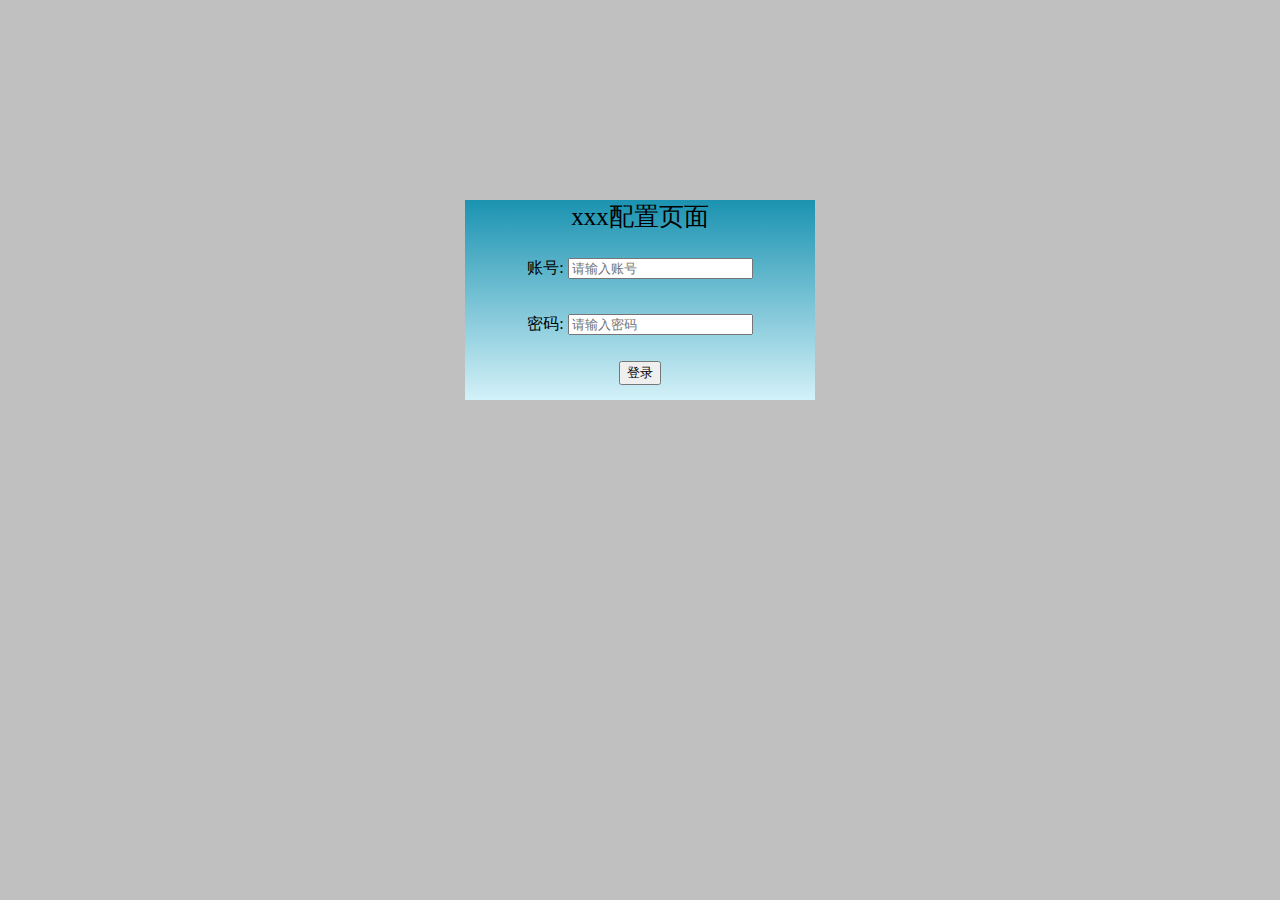
==== commit 49878d1a: "完成页面5子页面静态部分+样式" ====
--- a/content.html
+++ b/content.html
@@ -2337,183 +2337,1462 @@
 						<tr>
 							<td class="sidebar-five" width="200px" bgcolor="#c0c0c0">
 								<div class="s5_1 i18n" name='page5_forward_dnd'></div>		<!-- 呼叫转移 & 免打扰 -->
-								<div class="i18n" name='page5_general_information'></div>	<!-- 基本信息 -->
-								<div class="i18n" name='page5_audio'></div>					<!-- 声音 -->
-								<div class="i18n" name='page5_intercom'></div>				<!-- 对讲机 -->
-								<div class="i18n" name='page5_transfer'></div>				<!-- 对讲机 -->
-								<div class="i18n" name='page5_pick_up_park'></div>			<!-- 呼叫截答 -->
-								<div class="i18n" name='page5_remote_control'></div>		<!-- 远程控制 -->
-								<div class="i18n" name='page5_phone_lock'></div>			<!-- 键盘锁 -->
-								<div class="i18n" name='page5_acd'></div>					<!-- ACD -->
-								<div class="i18n" name='page5_sms'></div>					<!-- 短信息 -->
-								<div class="i18n" name='page5_action_url'></div>			<!-- Action URL -->
-								<div class="i18n" name='page5_power_led'></div>				<!-- 电源灯 -->
-								<div class="i18n" name='page5_notification_popups'></div>	<!-- 弹出通知窗口 -->
+								<div class="s5_2 i18n" name='page5_general_information1'></div>	<!-- 基本信息1 -->
+								<div class="s5_3 i18n" name='page5_general_information2'></div>	<!-- 基本信息2 -->
+								<div class="s5_4 i18n" name='page5_general_information3'></div>	<!-- 基本信息3 -->
+								<div class="s5_5 i18n" name='page5_audio'></div>					<!-- 声音 -->
+								<div class="s5_6 i18n" name='page5_intercom'></div>				<!-- 对讲机 -->
+								<div class="s5_7 i18n" name='page5_transfer'></div>				<!-- 对讲机 -->
+								<div class="s5_8 i18n" name='page5_pick_up_park'></div>			<!-- 呼叫截答 -->
+								<div class="s5_9 i18n" name='page5_remote_control'></div>		<!-- 远程控制 -->
+								<div class="s5_10 i18n" name='page5_phone_lock'></div>			<!-- 键盘锁 -->
+								<div class="s5_11 i18n" name='page5_acd'></div>					<!-- ACD -->
+								<div class="s5_12 i18n" name='page5_sms'></div>					<!-- 短信息 -->
+								<div class="s5_13 i18n" name='page5_action_url_1'></div>			<!-- Action URL 1-->
+								<div class="s5_14 i18n" name='page5_action_url_2'></div>			<!-- Action URL 2-->
+								<div class="s5_15 i18n" name='page5_power_led'></div>				<!-- 电源灯 -->
+								<div class="s5_16 i18n" name='page5_notification_popups'></div>	<!-- 弹出通知窗口 -->
 							</td>
 							<td class="five-1" width="600px" bgcolor="#fafafa">
-								<form action="php/page5_submit.php" method="post">
-									<table class="content_five" width="600px" height="850px" cellspacing="0">
-										<tr><th><span class="i18n" name='page5_forward'></span></th></tr>	<!-- 呼叫转移 -->
-										<tr>
-											<td class="i18n" name='page5_forward_emergency'></td>	<!-- 呼叫转移紧急号码 -->
-											<td>
-												<select id="page5_forward_emergency">
-													<option class="i18n" name='page5_forward_disable' value="0"></option>	<!-- 禁用 -->
-													<option class="i18n" name='page5_forward_enable' value="1"></option>	<!-- 启用 -->
-												</select>
-											</td>
-										</tr>
-										<tr>
-											<td class="i18n" name='page5_forward_authorized_numbers'></td>	<!-- 呼叫转移鉴权号码 -->
-											<td><input id="page5_forward_authorized_numbers" type="text"></td>
-										</tr>
-										<tr>
-											<td class="i18n" name='page5_forward_mode'></td>	<!-- 模式 -->
-											<td>
-												<input id="page5_forward_mode_phone" type="radio" name="page5_forward_mode" onclick="forward_mode_phone_click()">
-												<label class="i18n" name='page5_forward_mode_phone' for="page5_forward_mode_phone" style="cursor: pointer;"></label>	<!-- 话机 -->
-												<input id="page5_forward_mode_custom" type="radio" name="page5_forward_mode" onclick="forward_mode_custom_click()">
-												<label class="i18n" name='page5_forward_mode_custom' for="page5_forward_mode_custom" style="cursor: pointer;"></label>	<!-- 自定义 -->
-											</td>
-										</tr>
-										<tr>
-											<td class="i18n" name='page5_forward_account'></td>	<!-- 账号 -->
-											<td>
-												<select id="page5_forward_account">
-												</select>
-											</td>
-										</tr>
-										<tr>
-											<td class="i18n" name='page5_always_forward'></td>	<!-- 无条件转移 -->
-											<td>
-												<input id="page5_always_forward_on" type="radio" name="page5_always_forward">
-												<label class="i18n" name='page5_always_forward_on' for="page5_always_forward_on" style="cursor: pointer;"></label>	<!-- 开 -->
-												<input id="page5_always_forward_off" type="radio" name="page5_always_forward">
-												<label class="i18n" name='page5_always_forward_off' for="page5_always_forward_off" style="cursor: pointer;"></label>	<!-- 关 -->
-											</td>
-										</tr>
-										<tr>
-											<td class="i18n" name='page5_always_forward_target'></td>	<!-- 目标号码 -->
-											<td><input id="page5_always_forward_target" type="text"></td>
-										</tr>
-										<tr>
-											<td class="i18n" name='page5_always_forward_on_code'></td>	<!-- 开启特征码 -->
-											<td><input id="page5_always_forward_on_code" type="text"></td>
-										</tr>
-										<tr>
-											<td class="i18n" name='page5_always_forward_off_code'></td>	<!-- 关闭特征码 -->
-											<td><input id="page5_always_forward_off_code" type="text"></td>
-										</tr>
-										<tr>
-											<td class="i18n" name='page5_busy_forward'></td>	<!-- 遇忙转移 -->
-											<td>
-												<input id="page5_busy_forward_on" type="radio" name="page5_busy_forward">
-												<label class="i18n" name='page5_busy_forward_on' for="page5_busy_forward_on" style="cursor: pointer;"></label>	<!-- 开 -->
-												<input id="page5_busy_forward_off" type="radio" name="page5_busy_forward">
-												<label class="i18n" name='page5_busy_forward_off' for="page5_busy_forward_off" style="cursor: pointer;"></label>	<!-- 关 -->
-											</td>
-										</tr>
-										<tr>
-											<td class="i18n" name='page5_busy_forward_target'></td>	<!-- 目标号码 -->
-											<td><input id="page5_busy_forward_target" type="text"></td>
-										</tr>
-										<tr>
-											<td class="i18n" name='page5_busy_forward_on_code'></td>	<!-- 开启特征码 -->
-											<td><input id="page5_busy_forward_on_code" type="text"></td>
-										</tr>
-										<tr>
-											<td class="i18n" name='page5_busy_forward_off_code'></td>	<!-- 关闭特征码 -->
-											<td><input id="page5_busy_forward_off_code" type="text"></td>
-										</tr>
-										<tr>
-											<td class="i18n" name='page5_no_answer_forward'></td>	<!-- 无应答转移 -->
-											<td>
-												<input id="page5_no_answer_forward_on" type="radio" name="page5_no_answer_forward">
-												<label class="i18n" name='page5_no_answer_forward_on' for="page5_no_answer_forward_on" style="cursor: pointer;"></label>	<!-- 开 -->
-												<input id="page5_no_answer_forward_off" type="radio" name="page5_no_answer_forward">
-												<label class="i18n" name='page5_no_answer_forward_off' for="page5_no_answer_forward_off" style="cursor: pointer;"></label>	<!-- 关 -->
-											</td>
-										</tr>
-										<tr>
-											<td class="i18n" name='page5_ring_time'></td>	<!-- 响铃时间（秒） -->
-											<td>
-												<select id="page5_ring_time">
-													<option value="0">0</option>
-													<option value="10">10</option>
-													<option value="20">20</option>
-													<option value="30">30</option>
-												</select>
-											</td>
-										</tr>
-										<tr>
-											<td class="i18n" name='page5_no_answer_forward_target'></td>	<!-- 目标号码 -->
-											<td><input id="page5_no_answer_forward_target" type="text"></td>
-										</tr>
-										<tr>
-											<td class="i18n" name='page5_no_answer_forward_on_code'></td>	<!-- 开启特征码 -->
-											<td><input id="page5_no_answer_forward_on_code" type="text"></td>
-										</tr>
-										<tr>
-											<td class="i18n" name='page5_no_answer_forward_off_code'></td>	<!-- 关闭特征码 -->
-											<td><input id="page5_no_answer_forward_off_code" type="text"></td>
-										</tr>
-										<tr><th><span class="i18n" name='page5_dnd'></span></th></tr>	<!-- 免打扰 -->
-										<tr>
-											<td class="i18n" name='page5_dnd_emergency'></td>	<!-- 紧急号码 -->
-											<td>
-												<select id="page5_dnd_emergency">
-													<option class="i18n" name='page5_dnd_disable' value="0"></option>	<!-- 禁用 -->
-													<option class="i18n" name='page5_dnd_enable' value="1"></option>	<!-- 启用 -->
-												</select>
-											</td>
-										</tr>
-										<tr>
-											<td class="i18n" name='page5_dnd_authorized_numbers'></td>	<!-- 免打扰鉴权号码 -->
-											<td><input id="page5_dnd_authorized_numbers" type="text"></td>
-										</tr>
-										<tr>
-											<td class="i18n" name='page5_dnd_mode'></td>	<!-- 模式 -->
-											<td>
-												<input id="page5_dnd_mode_phone" type="radio" name="page5_dnd_mode" onclick="dnd_mode_phone_click()">
-												<label class="i18n" name='page5_dnd_mode_phone' for="page5_dnd_mode_phone" style="cursor: pointer;"></label>	<!-- 话机 -->
-												<input id="page5_dnd_mode_custom" type="radio" name="page5_dnd_mode" onclick="dnd_mode_custom_click()">
-												<label class="i18n" name='page5_dnd_mode_custom' for="page5_dnd_mode_custom" style="cursor: pointer;"></label>	<!-- 自定义 -->
-											</td>
-										</tr>
-										<tr>
-											<td class="i18n" name='page5_dnd_account'></td>	<!-- 账号 -->
-											<td>
-												<select id="page5_dnd_account">
-												</select>
-											</td>
-										</tr>
-										<tr>
-											<td class="i18n" name='page5_dnd_status'></td>	<!-- 免打扰状态 -->
-											<td>
-												<input id="page5_dnd_status_on" type="radio" name="page5_dnd_status">
-												<label class="i18n" name='page5_dnd_status_on' for="page5_dnd_status_on" style="cursor: pointer;"></label>	<!-- 开 -->
-												<input id="page5_dnd_status_off" type="radio" name="page5_dnd_status">
-												<label class="i18n" name='page5_dnd_status_off' for="page5_dnd_status_off" style="cursor: pointer;"></label>	<!-- 关 -->
-											</td>
-										</tr>
-										<tr>
-											<td class="i18n" name='page5_dnd_on_code'></td>	<!-- 开启特征码 -->
-											<td><input id="page5_dnd_on_code" type="text"></td>
-										</tr>
-										<tr>
-											<td class="i18n" name='page5_dnd_off_code'></td>	<!-- 关闭特征码 -->
-											<td><input id="page5_dnd_off_code" type="text"></td>
+								<div id="page5_1">
+									<form action="php/page5_submit.php" method="post">
+										<table class="content_five" width="600px" height="850px" cellspacing="0">
+											<tr><th><span class="i18n" name='page5_forward'></span></th></tr>	<!-- 呼叫转移 -->
+											<tr>
+												<td class="i18n" name='page5_forward_emergency'></td>	<!-- 呼叫转移紧急号码 -->
+												<td>
+													<select id="page5_forward_emergency">
+														<option class="i18n" name='page5_forward_disable' value="0"></option>	<!-- 禁用 -->
+														<option class="i18n" name='page5_forward_enable' value="1"></option>	<!-- 启用 -->
+													</select>
+												</td>
+											</tr>
+											<tr>
+												<td class="i18n" name='page5_forward_authorized_numbers'></td>	<!-- 呼叫转移鉴权号码 -->
+												<td><input id="page5_forward_authorized_numbers" type="text"></td>
+											</tr>
+											<tr>
+												<td class="i18n" name='page5_forward_mode'></td>	<!-- 模式 -->
+												<td>
+													<input id="page5_forward_mode_phone" type="radio" name="page5_forward_mode" onclick="forward_mode_phone_click()">
+													<label class="i18n" name='page5_forward_mode_phone' for="page5_forward_mode_phone" style="cursor: pointer;"></label>	<!-- 话机 -->
+													<input id="page5_forward_mode_custom" type="radio" name="page5_forward_mode" onclick="forward_mode_custom_click()">
+													<label class="i18n" name='page5_forward_mode_custom' for="page5_forward_mode_custom" style="cursor: pointer;"></label>	<!-- 自定义 -->
+												</td>
+											</tr>
+											<tr>
+												<td class="i18n" name='page5_forward_account'></td>	<!-- 账号 -->
+												<td>
+													<select id="page5_forward_account">
+													</select>
+												</td>
+											</tr>
+											<tr>
+												<td class="i18n" name='page5_always_forward'></td>	<!-- 无条件转移 -->
+												<td>
+													<input id="page5_always_forward_on" type="radio" name="page5_always_forward">
+													<label class="i18n" name='page5_always_forward_on' for="page5_always_forward_on" style="cursor: pointer;"></label>	<!-- 开 -->
+													<input id="page5_always_forward_off" type="radio" name="page5_always_forward">
+													<label class="i18n" name='page5_always_forward_off' for="page5_always_forward_off" style="cursor: pointer;"></label>	<!-- 关 -->
+												</td>
+											</tr>
+											<tr>
+												<td class="i18n" name='page5_always_forward_target'></td>	<!-- 目标号码 -->
+												<td><input id="page5_always_forward_target" type="text"></td>
+											</tr>
+											<tr>
+												<td class="i18n" name='page5_always_forward_on_code'></td>	<!-- 开启特征码 -->
+												<td><input id="page5_always_forward_on_code" type="text"></td>
+											</tr>
+											<tr>
+												<td class="i18n" name='page5_always_forward_off_code'></td>	<!-- 关闭特征码 -->
+												<td><input id="page5_always_forward_off_code" type="text"></td>
+											</tr>
+											<tr>
+												<td class="i18n" name='page5_busy_forward'></td>	<!-- 遇忙转移 -->
+												<td>
+													<input id="page5_busy_forward_on" type="radio" name="page5_busy_forward">
+													<label class="i18n" name='page5_busy_forward_on' for="page5_busy_forward_on" style="cursor: pointer;"></label>	<!-- 开 -->
+													<input id="page5_busy_forward_off" type="radio" name="page5_busy_forward">
+													<label class="i18n" name='page5_busy_forward_off' for="page5_busy_forward_off" style="cursor: pointer;"></label>	<!-- 关 -->
+												</td>
+											</tr>
+											<tr>
+												<td class="i18n" name='page5_busy_forward_target'></td>	<!-- 目标号码 -->
+												<td><input id="page5_busy_forward_target" type="text"></td>
+											</tr>
+											<tr>
+												<td class="i18n" name='page5_busy_forward_on_code'></td>	<!-- 开启特征码 -->
+												<td><input id="page5_busy_forward_on_code" type="text"></td>
+											</tr>
+											<tr>
+												<td class="i18n" name='page5_busy_forward_off_code'></td>	<!-- 关闭特征码 -->
+												<td><input id="page5_busy_forward_off_code" type="text"></td>
+											</tr>
+											<tr>
+												<td class="i18n" name='page5_no_answer_forward'></td>	<!-- 无应答转移 -->
+												<td>
+													<input id="page5_no_answer_forward_on" type="radio" name="page5_no_answer_forward">
+													<label class="i18n" name='page5_no_answer_forward_on' for="page5_no_answer_forward_on" style="cursor: pointer;"></label>	<!-- 开 -->
+													<input id="page5_no_answer_forward_off" type="radio" name="page5_no_answer_forward">
+													<label class="i18n" name='page5_no_answer_forward_off' for="page5_no_answer_forward_off" style="cursor: pointer;"></label>	<!-- 关 -->
+												</td>
+											</tr>
+											<tr>
+												<td class="i18n" name='page5_ring_time'></td>	<!-- 响铃时间（秒） -->
+												<td>
+													<select id="page5_ring_time">
+														<option value="0">0</option>
+														<option value="10">10</option>
+														<option value="20">20</option>
+														<option value="30">30</option>
+													</select>
+												</td>
+											</tr>
+											<tr>
+												<td class="i18n" name='page5_no_answer_forward_target'></td>	<!-- 目标号码 -->
+												<td><input id="page5_no_answer_forward_target" type="text"></td>
+											</tr>
+											<tr>
+												<td class="i18n" name='page5_no_answer_forward_on_code'></td>	<!-- 开启特征码 -->
+												<td><input id="page5_no_answer_forward_on_code" type="text"></td>
+											</tr>
+											<tr>
+												<td class="i18n" name='page5_no_answer_forward_off_code'></td>	<!-- 关闭特征码 -->
+												<td><input id="page5_no_answer_forward_off_code" type="text"></td>
+											</tr>
+											<tr><th><span class="i18n" name='page5_dnd'></span></th></tr>	<!-- 免打扰 -->
+											<tr>
+												<td class="i18n" name='page5_dnd_emergency'></td>	<!-- 紧急号码 -->
+												<td>
+													<select id="page5_dnd_emergency">
+														<option class="i18n" name='page5_dnd_disable' value="0"></option>	<!-- 禁用 -->
+														<option class="i18n" name='page5_dnd_enable' value="1"></option>	<!-- 启用 -->
+													</select>
+												</td>
+											</tr>
+											<tr>
+												<td class="i18n" name='page5_dnd_authorized_numbers'></td>	<!-- 免打扰鉴权号码 -->
+												<td><input id="page5_dnd_authorized_numbers" type="text"></td>
+											</tr>
+											<tr>
+												<td class="i18n" name='page5_dnd_mode'></td>	<!-- 模式 -->
+												<td>
+													<input id="page5_dnd_mode_phone" type="radio" name="page5_dnd_mode" onclick="dnd_mode_phone_click()">
+													<label class="i18n" name='page5_dnd_mode_phone' for="page5_dnd_mode_phone" style="cursor: pointer;"></label>	<!-- 话机 -->
+													<input id="page5_dnd_mode_custom" type="radio" name="page5_dnd_mode" onclick="dnd_mode_custom_click()">
+													<label class="i18n" name='page5_dnd_mode_custom' for="page5_dnd_mode_custom" style="cursor: pointer;"></label>	<!-- 自定义 -->
+												</td>
+											</tr>
+											<tr>
+												<td class="i18n" name='page5_dnd_account'></td>	<!-- 账号 -->
+												<td>
+													<select id="page5_dnd_account">
+													</select>
+												</td>
+											</tr>
+											<tr>
+												<td class="i18n" name='page5_dnd_status'></td>	<!-- 免打扰状态 -->
+												<td>
+													<input id="page5_dnd_status_on" type="radio" name="page5_dnd_status">
+													<label class="i18n" name='page5_dnd_status_on' for="page5_dnd_status_on" style="cursor: pointer;"></label>	<!-- 开 -->
+													<input id="page5_dnd_status_off" type="radio" name="page5_dnd_status">
+													<label class="i18n" name='page5_dnd_status_off' for="page5_dnd_status_off" style="cursor: pointer;"></label>	<!-- 关 -->
+												</td>
+											</tr>
+											<tr>
+												<td class="i18n" name='page5_dnd_on_code'></td>	<!-- 开启特征码 -->
+												<td><input id="page5_dnd_on_code" type="text"></td>
+											</tr>
+											<tr>
+												<td class="i18n" name='page5_dnd_off_code'></td>	<!-- 关闭特征码 -->
+												<td><input id="page5_dnd_off_code" type="text"></td>
+											</tr>
+											<tr>
+												<td colspan="2">
+													<input id="page5_submit" class="i18n-input" selectname='page5_submit' type="submit"/>	<!-- 确认 -->
+													&emsp;
+													<input id="page5_cancel" class="i18n-input" selectname='page5_cancel' type="button"/>	<!-- 取消 -->
+												</td>
+											</tr>
+
+										</table>
+									</form>
+								</div>
+								<div id="page5_2">
+									<table class="content_five_2" width="600px" height="850px" cellspacing="0">
+										<tr>
+											<td style="text-align:left"><span class="i18n" name='page5_2_general_information'></span></td>	<!-- 基本信息 -->
+										</tr>
+										<tr>
+											<td class="i18n" name='page5_2_call_waiting'></td>	<!-- 呼叫等待 -->
+											<td>
+												<select  id="">
+													<option class="i18n" name='page5_2_call_waiting_disable'></option>
+													<option class="i18n" name='page5_2_call_waiting_enable'></option>
+												</select>
+											</td>
+										</tr>
+										<tr>
+											<td class="i18n" name='page5_2_call_waiting_on_code'></td>	<!-- 呼叫等待启用特征码 -->
+											<td><input type="text"></td>
+										</tr>
+										<tr>
+											<td class="i18n" name='page5_2_call_waiting_off_code'></td>	<!-- 呼叫等待禁用特征码 -->
+											<td><input type="text"></td>
+										</tr>
+										<tr>
+											<td class="i18n" name='page5_2_auto_redial'></td>	<!-- 自动重拨 -->
+											<td>
+												<select  id="">
+													<option class="i18n" name='page5_2_auto_redial_disable'></option>
+													<option class="i18n" name='page5_2_auto_redial_enable'></option>
+												</select>
+											</td>
+										</tr>
+										<tr>
+											<td class="i18n" name='page5_2_auto_redial_interval'></td>	<!-- 自动重拨间隔（1~300秒） -->
+											<td><input type="text"></td>
+										</tr>
+										<tr>
+											<td class="i18n" name='page5_2_auto_redial_times'></td>	<!-- 自动重拨次数（1~300） -->
+											<td><input type="text"></td>
+										</tr>
+										<tr>
+											<td class="i18n" name='page5_2_key_as_send'></td>	<!-- 送号键 -->
+											<td>
+												<select  id="">
+													<option class="i18n" name='page5_2_key_as_send_disable'></option>
+													<option class="i18n" name='page5_2_key_as_send_pound'></option>
+													<option class="i18n" name='page5_2_key_as_sends_star'></option>
+												</select>
+											</td>
+										</tr>
+										<tr>
+											<td class="i18n" name='page5_2_reserve_pound'></td>	<!-- 保留#送号 -->
+											<td>
+												<select  id="">
+													<option class="i18n" name='page5_2_reserve_pound_disable'></option>
+													<option class="i18n" name='page5_2_reserve_pound_enable'></option>
+												</select>
+											</td>
+										</tr>
+										<tr>
+											<td class="i18n" name='page5_2_hotline_number'></td>	<!-- 热线号码 -->
+											<td><input type="text"></td>
+										</tr>
+										<tr>
+											<td class="i18n" name='page5_2_hotline_delay'></td>	<!-- 热线延迟（0~10秒） -->
+											<td><input type="text"></td>
+										</tr>
+										<tr>
+											<td class="i18n" name='page5_2_busy_tone_delay'></td>	<!-- 忙音时长（秒） -->
+											<td>
+												<select id="">
+													<option >0</option>
+													<option >3</option>
+													<option >5</option>
+												</select>
+											</td>
+										</tr>
+										<tr>
+											<td class="i18n" name='page5_2_return_code_when_refuse'></td>	<!-- 拒接返回码 -->
+											<td>
+												<select id="">
+													<option class="i18n" name='page5_2_return_code_when_refuse_404'></option>
+													<option class="i18n" name='page5_2_return_code_when_refuse_480'></option>
+													<option class="i18n" name='page5_2_return_code_when_refuse_486'></option>
+													<option class="i18n" name='page5_2_return_code_when_refuse_603'></option>
+												</select>
+											</td>
+										</tr>
+										<tr>
+											<td class="i18n" name='page5_2_return_code_when_dbd'></td>	<!-- 免打扰返回码 -->
+											<td>
+												<select id="">
+													<option class="i18n" name='page5_2_return_code_when_dnd_404'></option>
+													<option class="i18n" name='page5_2_return_code_when_dnd_480'></option>
+													<option class="i18n" name='page5_2_return_code_when_dnd_486'></option>
+													<option class="i18n" name='page5_2_return_code_when_dnd_603'></option>
+												</select>
+											</td>
+										</tr>
+										<tr>
+											<td class="i18n" name='page5_2_call_completion'></td>	<!-- 呼叫完成 -->
+											<td>
+												<select  id="">
+													<option class="i18n" name='page5_2_call_completion_disable'></option>
+													<option class="i18n" name='page5_2_call_completion_enable'></option>
+												</select>
+											</td>
+										</tr>
+										<tr>
+											<td class="i18n" name='page5_2_time_out_for_dial_now_rule'></td>	<!-- 即时呼出延迟 -->
+											<td><input type="text"></td>
+										</tr>
+										<tr>
+											<td class="i18n" name='page5_2_rfc_2543_hold'></td>	<!-- RFC 2543保持模式 -->
+											<td>
+												<select  id="">
+													<option class="i18n" name='page5_2_rfc_2543_hold_disable'></option>
+													<option class="i18n" name='page5_2_rfc_2543_hold_enable'></option>
+												</select>
+											</td>
+										</tr>
+										<tr>
+											<td class="i18n" name='page5_2_use_outbound_proxy'></td>	<!-- 会话中使用Outbound代理 -->
+											<td>
+												<select  id="">
+													<option class="i18n" name='page5_2_use_outbound_proxy_disable'></option>
+													<option class="i18n" name='page5_2_use_outbound_proxy_enable'></option>
+												</select>
+											</td>
+										</tr>
+										<tr>
+											<td class="i18n" name='page5_2_180_ring_workaround'></td>	<!-- 180 Ring工作域 -->
+											<td>
+												<select  id="">
+													<option class="i18n" name='page5_2_180_ring_workaround_disable'></option>
+													<option class="i18n" name='page5_2_180_ring_workaround_enable'></option>
+												</select>
+											</td>
+										</tr>
+										<tr>
+											<td class="i18n" name='page5_2_logon_wizard'></td>	<!-- 注册向导 -->
+											<td>
+												<select  id="">
+													<option class="i18n" name='page5_2_logon_wizard_disable'></option>
+													<option class="i18n" name='page5_2_logon_wizard_enable'></option>
+												</select>
+											</td>
 										</tr>
 										<tr>
 											<td colspan="2">
-												<input id="page5_submit" class="i18n-input" selectname='page5_submit' type="submit"/>	<!-- 确认 -->
+												<input id="page5_2_submit" class="i18n-input" selectname='page5_2_submit' type="submit" />	<!-- 提交 -->
 												&emsp;
-												<input id="page5_cancel" class="i18n-input" selectname='page5_cancel' type="button"/>	<!-- 取消 -->
-											</td>
-										</tr>
-
+												<input id="page5_2_cancel" class="i18n-input" selectname='page5_2_cancel' type="button" />	<!-- 取消 -->
+											</td>
+										</tr>
 									</table>
-								</form>
+								</div>
+								<div id="page5_3">
+									<table class="content_five_3" width="600px" height="850px" cellspacing="0">
+										<tr>
+											<td style="text-align:left"><span class="i18n" name='page5_2_general_information'></span></td>	<!-- 基本信息 -->
+										</tr>
+										<tr>
+											<td class="i18n" name='page5_3_pswPrefix'></td>	<!-- 密码呼叫前缀 -->
+											<td><input type="text"></td>
+										</tr>
+										<tr>
+											<td class="i18n" name='page5_3_pswLength'></td>	<!-- 密码长度 -->
+											<td><input type="text"></td>
+										</tr>
+										<tr>
+											<td class="i18n" name='page5_3_pswDial'></td>	<!-- 密码呼叫 -->
+											<td>
+												<select id="">
+													<option class="i18n" name='page5_3_pswDial_disable'></option>
+													<option class="i18n" name='page5_3_pswDial_enable'></option>
+												</select>
+											</td>
+										</tr>
+										<tr>
+											<td class="i18n" name='page5_3_save_call_log'></td>	<!-- 保存呼叫记录 -->
+											<td>
+												<select id="">
+													<option class="i18n" name='page5_3_save_call_log_disable'></option>
+													<option class="i18n" name='page5_3_save_call_log_enable'></option>
+												</select>
+											</td>
+										</tr>
+										<tr>
+											<td class="i18n" name='page5_3_suppress_dtmf_display'></td>	<!-- 抑制DTMF显示 -->
+											<td>
+												<select id="">
+													<option class="i18n" name='page5_3_suppress_dtmf_display_disable'></option>
+													<option class="i18n" name='page5_3_suppress_dtmf_display_enable'></option>
+												</select>
+											</td>
+										</tr>
+										<tr>
+											<td class="i18n" name='page5_3_suppress_dtmf_display_delay'></td>	<!-- 抑制DTMF显示延迟 -->
+											<td>
+												<select id="">
+													<option class="i18n" name='page5_3_suppress_dtmf_display_delay_disable'></option>
+													<option class="i18n" name='page5_3_suppress_dtmf_display_delay_enable'></option>
+												</select>
+											</td>
+										</tr>
+										<tr>
+											<td class="i18n" name='page5_3_play_local_dtmf_tone'></td>	<!-- 本地拨号DTMF音 -->
+											<td>
+												<select id="">
+													<option class="i18n" name='page5_3_play_local_dtmf_tone_disable'></option>
+													<option class="i18n" name='page5_3_play_local_dtmf_tone_enable'></option>
+												</select>
+											</td>
+										</tr>
+										<tr>
+											<td class="i18n" name='page5_3_dtmf_repetition'></td>	<!-- DTMF重发 -->
+											<td>
+												<select id="">
+													<option>1</option>
+													<option>2</option>
+													<option>3</option>
+												</select>
+											</td>
+										</tr>
+										<tr>
+											<td class="i18n" name='page5_3_multicast_codec'></td>	<!-- 多播编解码 -->
+											<td>
+												<select id="">
+													<option class="i18n" name='page5_3_multicast_codec_pcmu'></option>
+													<option class="i18n" name='page5_3_multicast_codec_pcma'></option>
+													<option class="i18n" name='page5_3_multicast_codec_g729'></option>
+													<option class="i18n" name='page5_3_multicast_codec_g722'></option>
+												</select>
+											</td>
+										</tr>
+										<tr>
+											<td class="i18n" name='page5_3_play_hold_tone'></td>	<!-- 通话Hold提示音 -->
+											<td>
+												<select id="">
+													<option class="i18n" name='page5_3_play_hold_tone_disable'></option>
+													<option class="i18n" name='page5_3_play_hold_tone_enable'></option>
+												</select>
+											</td>
+										</tr>
+										<tr>
+											<td class="i18n" name='page5_3_play_hold_tone_delay'></td>	<!-- 通话Hold提示音延迟 -->
+											<td><input type="text"></td>
+										</tr>
+										<tr>
+											<td class="i18n" name='page5_3_hold_tone_interval'></td>	<!-- Hold提示音间隔（秒） -->
+											<td><input type="text"></td>
+										</tr>
+										<tr>
+											<td class="i18n" name='page5_3_play_held_tone'></td>	<!-- 播放Held提示音 -->
+											<td>
+												<select id="">
+													<option class="i18n" name='page5_3_play_held_tone_disable'></option>
+													<option class="i18n" name='page5_3_play_held_tone_enable'></option>
+												</select>
+											</td>
+										</tr>
+										<tr>
+											<td class="i18n" name='page5_3_play_held_tone_delay'></td>	<!-- 播放Held提示音延迟 -->
+											<td><input type="text"></td>
+										</tr>
+										<tr>
+											<td class="i18n" name='page5_3_play_held_tone_interval'></td>	<!-- Held提示音间隔（秒） -->
+											<td><input type="text"></td>
+										</tr>
+										<tr>
+											<td class="i18n" name='page5_3_allow_mute'></td>	<!-- 允许静音 -->
+											<td>
+												<select id="">
+													<option class="i18n" name='page5_3_allow_mute_disable'></option>
+													<option class="i18n" name='page5_3_allow_mute_enable'></option>
+												</select>
+											</td>
+										</tr>
+										<tr>
+											<td class="i18n" name='page5_3_dual_headset'></td>	<!-- 双耳机功能 -->
+											<td>
+												<select id="">
+													<option class="i18n" name='page5_3_dual_headset_disable'></option>
+													<option class="i18n" name='page5_3_dual_headset_enable'></option>
+												</select>
+											</td>
+										</tr>
+										<tr>
+											<td class="i18n" name='page5_3_auto_answer_delay'></td>	<!-- 自动接听延迟 -->
+											<td><input type="text"></td>
+										</tr>
+										<tr>
+											<td class="i18n" name='page5_3_enable_auto_answer_tone'></td>	<!-- 启用自动应答提示音 -->
+											<td>
+												<select id="">
+													<option class="i18n" name='page5_3_enable_auto_answer_tone_disable'></option>
+													<option class="i18n" name='page5_3_enable_auto_answer_tone_enable'></option>
+												</select>
+											</td>
+										</tr>
+										<tr>
+											<td class="i18n" name='page5_3_headset_prior'></td>	<!-- 耳机优先 -->
+											<td>
+												<select id="">
+													<option class="i18n" name='page5_3_headset_prior_disable'></option>
+													<option class="i18n" name='page5_3_headset_prior_enable'></option>
+												</select>
+											</td>
+										</tr>
+										<tr>
+											<td colspan="2">
+												<input id="page5_3_submit" class="i18n-input" selectname='page5_3_submit' type="submit" />	<!-- 提交 -->
+												&emsp;
+												<input id="page5_3_cancel" class="i18n-input" selectname='page5_3_cancel' type="button" />	<!-- 取消 -->
+											</td>
+										</tr>
+									</table>
+								</div>
+								<div id="page5_4">
+									<table class="content_five_4" width="600px" height="850px" cellspacing="0">
+										<tr>
+											<td style="text-align:left"><span class="i18n" name='page5_2_general_information'></span></td>	<!-- 基本信息 -->
+										</tr>
+										<tr>
+											<td class="i18n" name='page5_4_dtmf_replace_tran'></td>	<!-- DTMF透明替代 -->
+											<td>
+												<select id="">
+													<option class="i18n" name='page5_4_dtmf_replace_tran_disable'></option>
+													<option class="i18n" name='page5_4_dtmf_replace_tran_enable'></option>
+												</select>
+											</td>
+										</tr>
+										<tr>
+											<td class="i18n" name='page5_4_tran_send_dtmf'></td>	<!-- DTMF透传 -->
+											<td><input type="text"></td>
+										</tr>
+										<tr>
+											<td class="i18n" name='page5_4_send_pound_key'></td>	<!-- 发送#键 -->
+											<td>
+												<select id="">
+													<option class="i18n" name='page5_4_send_pound_key_disable'></option>
+													<option class="i18n" name='page5_4_send_pound_key_enable'></option>
+												</select>
+											</td>
+										</tr>
+										<tr>
+											<td class="i18n" name='page5_4_fwd_international'></td>	<!-- 国际前转来电 -->
+											<td>
+												<select id="">
+													<option class="i18n" name='page5_4_fwd_international_disable'></option>
+													<option class="i18n" name='page5_4_fwd_international_enable'></option>
+												</select>
+											</td>
+										</tr>
+										<tr>
+											<td class="i18n" name='page5_4_diversion_history_info'></td>	<!-- 转移/历史信息 -->
+											<td>
+												<select id="">
+													<option class="i18n" name='page5_4_diversion_history_info_disable'></option>
+													<option class="i18n" name='page5_4_diversion_history_info_enable'></option>
+												</select>
+											</td>
+										</tr>
+										<tr>
+											<td class="i18n" name='page5_4_allow_trans_exist_call'></td>	<!-- 允许转移已有呼叫 -->
+											<td>
+												<select id="">
+													<option class="i18n" name='page5_4_allow_trans_exist_call_disable'></option>
+													<option class="i18n" name='page5_4_allow_trans_exist_call_enable'></option>
+												</select>
+											</td>
+										</tr>
+										<tr>
+											<td class="i18n" name='page5_4_blf_led_mode'></td>	<!-- BLF LED Mode -->
+											<td>
+												<select id="">
+													<option>0</option>
+													<option>1</option>
+													<option>2</option>
+													<option>3</option>
+													<option>4</option>
+												</select>
+											</td>
+										</tr>
+										<tr>
+											<td class="i18n" name='page5_4_auto_logout_time'></td>	<!-- 登入超时（1~1000分钟） -->
+											<td><input type="text"></td>
+										</tr>
+										<tr>
+											<td class="i18n" name='page5_4_call_number_filter'></td>	<!-- 呼叫号码过滤 -->
+											<td><input type="text"></td>
+										</tr>
+										<tr>
+											<td class="i18n" name='page5_4_use_logo'></td>	<!-- 使用徽标 -->
+											<td>
+												<select id="">
+													<option class="i18n" name='page5_4_use_logo_off'></option>
+													<option class="i18n" name='page5_4_use_logo_systemLogo'></option>
+													<option class="i18n" name='page5_4_use_logo_customLogo'></option>
+												</select>
+											</td>
+											</td>
+										</tr>
+										<tr>
+											<td class="i18n" name='page5_4_upload_logo'></td>	<!-- 导入徽标 -->
+											<td>
+												<input class="i18n-input" selectname="page5_4_upload_logo_file" readonly="readonly" style="background:#f2f2f2" type="text">
+												<input class="i18n-input" selectname='page5_4_upload_logo_browse' type="button">
+												<input type="file" style="opacity:0; position:absolute; width:0px; ">
+											</td>
+										</tr>
+										<tr>
+											<td></td>
+											<td>
+												<input class="i18n-input" selectname='page5_4_upload' type="button">
+												<input class="i18n-input" selectname='page5_4_cancel' type="button">
+											</td>
+										</tr>
+										<tr>
+											<td class="i18n" name='page5_4_accept_spi_trust_server_only'></td>	<!-- 只支持SIP信任服务器 -->
+											<td>
+												<select id="">
+													<option class="i18n" name='page5_4_accept_spi_trust_server_only_disable'></option>
+													<option class="i18n" name='page5_4_accept_spi_trust_server_only_enable'></option>
+												</select>
+											</td>
+										</tr>
+										<tr>
+											<td class="i18n" name='page5_4_allow_ip_call'></td>	<!-- 允许IP呼叫 -->
+											<td>
+												<select id="">
+													<option class="i18n" name='page5_4_allow_ip_call_disable'></option>
+													<option class="i18n" name='page5_4_allow_ip_call_enable'></option>
+												</select>
+											</td>
+										</tr>
+										<tr>
+											<td class="i18n" name='page5_4_ip_direct_auto_answer'></td>	<!-- IP直拨自动应答 -->
+											<td>
+												<select id="">
+													<option class="i18n" name='page5_4_ip_direct_auto_answer_disable'></option>
+													<option class="i18n" name='page5_4_ip_direct_auto_answer_enable'></option>
+												</select>
+											</td>
+										</tr>
+										<tr>
+											<td class="i18n" name='page5_4_call_list_show_number'></td>	<!-- 呼叫列表显示号码 -->
+											<td>
+												<select id="">
+													<option class="i18n" name='page5_4_call_list_show_number_name'></option>
+													<option class="i18n" name='page5_4_call_list_show_number_number'></option>
+													<option class="i18n" name='page5_4_call_list_show_number_nameNumber'></option>
+												</select>
+											</td>
+										</tr>
+										<tr>
+											<td class="i18n" name='page5_4_voice_mail_tone'></td>	<!-- 语音信息音 -->
+											<td>
+												<select id="">
+													<option class="i18n" name='page5_4_voice_mail_tone_disable'></option>
+													<option class="i18n" name='page5_4_voice_mail_tone_enable'></option>
+												</select>
+											</td>
+										</tr>
+										<tr>
+											<td class="i18n" name='page5_4_dhcp_hostname'></td>	<!-- DHCP设备名称 -->
+											<td><input type="text"></td>
+										</tr>
+										<tr>
+											<td class="i18n" name='page5_4_reboot_in_talking'></td>	<!-- 通话中允许重启 -->
+											<td>
+												<select id="">
+													<option class="i18n" name='page5_4_reboot_in_talking_disable'></option>
+													<option class="i18n" name='page5_4_reboot_in_talking_enable'></option>
+												</select>
+											</td>
+										</tr>
+										<tr>
+											<td class="i18n" name='page5_4_hide_feature_access_codes'></td>	<!-- 隐藏特征码 -->
+											<td>
+												<select id="">
+													<option class="i18n" name='page5_4_hide_feature_access_codes_disable'></option>
+													<option class="i18n" name='page5_4_hide_feature_access_codes_enable'></option>
+												</select>
+											</td>
+										</tr>
+										<tr>
+											<td class="i18n" name='page5_4_display_method_on_dialing'></td>	<!-- 拨号界面标题栏取值 -->
+											<td>
+												<select id="">
+													<option class="i18n" name='page5_4_display_method_on_dialing_label'></option>
+													<option class="i18n" name='page5_4_display_method_on_dialing_displayName'></option>
+													<option class="i18n" name='page5_4_display_method_on_dialing_userName'></option>
+												</select>
+											</td>
+										</tr>
+										<tr>
+											<td class="i18n" name='page5_4_auto_linekeys'></td>	<!-- 自动配置帐号 -->
+											<td>
+												<select id="">
+													<option class="i18n" name='page5_4_auto_linekeys_disable'></option>
+													<option class="i18n" name='page5_4_auto_linekeys_enable'></option>
+												</select>
+											</td>
+										</tr>
+										<tr>
+											<td colspan="2">
+												<input id="page5_4_submit" class="i18n-input" selectname='page5_4_submit' type="submit" />	<!-- 提交 -->
+												&emsp;
+												<input id="page5_4_cancel" class="i18n-input" selectname='page5_4_cancel' type="button" />	<!-- 取消 -->
+											</td>
+										</tr>
+									</table>
+								</div>
+								<div id="page5_5">
+									<table class="content_five_5" width="600px" height="850px" cellspacing="0">
+										<tr>
+											<td style="text-align:left"><span class="i18n" name='page5_5_audio_settings'></span></td>	<!-- 声音配置 -->
+										</tr>
+										<tr>
+											<td class="i18n" name='page5_5_call_waiting_tone'></td>	<!-- 呼叫等待音 -->
+											<td>
+												<select id="">
+													<option class="i18n" name='page5_5_call_waiting_tone_disable'></option>
+													<option class="i18n" name='page5_5_call_waiting_tone_enable'></option>
+												</select>
+											</td>
+										</tr>
+										<tr>
+											<td class="i18n" name='page5_5_key_tone'></td>	<!-- 按键音 -->
+											<td>
+												<select id="">
+													<option class="i18n" name='page5_5_key_tone_disable'></option>
+													<option class="i18n" name='page5_5_key_tone_enable'></option>
+												</select>
+											</td>
+										</tr>
+										<tr>
+											<td class="i18n" name='page5_5_send_tone'></td>	<!-- 发送按键音 -->
+											<td>
+												<select id="">
+													<option class="i18n" name='page5_5_send_tone_disable'></option>
+													<option class="i18n" name='page5_5_send_tone_enable'></option>
+												</select>
+											</td>
+										</tr>
+										<tr>
+											<td class="i18n" name='page5_5_redial_tone'></td>	<!-- 拨号音恢复 -->
+											<td><input type="text"></td>
+										</tr>
+										<tr>
+											<td class="i18n" name='page5_5_headset_send_volume'></td>	<!-- 耳机发送音量 (-50~50) -->
+											<td><input type="text"></td>
+										</tr>
+										<tr>
+											<td class="i18n" name='page5_5_handset_send_volume'></td>	<!-- 手柄发送音量 (-50~50) -->
+											<td><input type="text"></td>
+										</tr>
+										<tr>
+											<td class="i18n" name='page5_5_handsfree_send_volume'></td>	<!-- 免提发送音量 (-50~50) -->
+											<td><input type="text"></td>
+										</tr>
+										<tr>
+											<td class="i18n" name='page5_5_ringer_device_for_headset'></td>	<!-- 耳机振铃方式 -->
+											<td>
+												<select id="">
+													<option class="i18n" name='page5_5_ringer_device_for_headset_speaker'></option>
+													<option class="i18n" name='page5_5_ringer_device_for_headset_headset'></option>
+													<option class="i18n" name='page5_5_ringer_device_for_headset_speaker_headset'></option>
+												</select>
+											</td>
+										</tr>
+										<tr>
+											<td colspan="2">
+												<input id="page5_5_submit" class="i18n-input" selectname='page5_5_submit' type="submit" />	<!-- 提交 -->
+												&emsp;
+												<input id="page5_5_cancel" class="i18n-input" selectname='page5_5_cancel' type="button" />	<!-- 取消 -->
+											</td>
+										</tr>
+										<tr></tr>
+									</table>
+								</div>
+								<div id="page5_6">
+									<table class="content_five_6" width="600px" height="850px" cellspacing="0">
+										<tr>
+											<td style="text-align:left"><span class="i18n" name='page5_6_intercom'></span></td>	<!-- 对讲机 -->
+										</tr>
+										<tr>
+											<td class="i18n" name='page5_6_intercom_allow'></td>	<!-- 启用对讲机 -->
+											<td>
+												<select id="">
+													<option class="i18n" name='page5_6_intercom_allow_disable'></option>
+													<option class="i18n" name='page5_6_intercom_allow_enable'></option>
+												</select>
+											</td>
+										</tr>
+										<tr>
+											<td class="i18n" name='page5_6_intercom_mute'></td>	<!-- 对讲机静音 -->
+											<td>
+												<select id="">
+													<option class="i18n" name='page5_6_intercom_mute_disable'></option>
+													<option class="i18n" name='page5_6_intercom_mute_enable'></option>
+												</select>
+											</td>
+										</tr>
+										<tr>
+											<td class="i18n" name='page5_6_intercom_tone'></td>	<!-- 对讲提示音 -->
+											<td>
+												<select id="">
+													<option class="i18n" name='page5_6_intercom_tone_disable'></option>
+													<option class="i18n" name='page5_6_intercom_tone_enable'></option>
+												</select>
+											</td>
+										</tr>
+										<tr>
+											<td class="i18n" name='page5_6_intercom_barge'></td>	<!-- 对讲介入 -->
+											<td>
+												<select id="">
+													<option class="i18n" name='page5_6_intercom_barge_disable'></option>
+													<option class="i18n" name='page5_6_intercom_barge_enable'></option>
+												</select>
+											</td>
+										</tr>
+										<tr>
+											<td colspan="2">
+												<input id="page5_6_submit" class="i18n-input" selectname='page5_6_submit' type="submit" />	<!-- 提交 -->
+												&emsp;
+												<input id="page5_6_cancel" class="i18n-input" selectname='page5_6_cancel' type="button" />	<!-- 取消 -->
+											</td>
+										</tr>
+										<tr></tr>
+									</table>
+								</div>
+								<div id="page5_7">
+									<table class="content_five_7" width="600px" height="850px" cellspacing="0">
+										<tr>
+											<td style="text-align:left"><span class="i18n" name='page5_7_transfer'></span></td>	<!-- 通话转接 -->
+										</tr>
+										<tr>
+											<td class="i18n" name='page5_7_semi_attended_transfer'></td>	<!-- 启用半咨询转 -->
+											<td>
+												<select id="">
+													<option class="i18n" name='page5_7_semi_attended_transfer_disable'></option>
+													<option class="i18n" name='page5_7_semi_attended_transfer_enable'></option>
+												</select>
+											</td>
+										</tr>
+										<tr>
+											<td class="i18n" name='page5_7_blind_transfer_on_hook'></td>	<!-- 挂机盲转 -->
+											<td>
+												<select id="">
+													<option class="i18n" name='page5_7_blind_transfer_on_hook_disable'></option>
+													<option class="i18n" name='page5_7_blind_transfer_on_hook_enable'></option>
+												</select>
+											</td>
+										</tr>
+										<tr>
+											<td class="i18n" name='page5_7_attended_transfer_on_hook'></td>	<!-- 挂机咨询转 -->
+											<td>
+												<select id="">
+													<option class="i18n" name='page5_7_attended_transfer_on_hook_disable'></option>
+													<option class="i18n" name='page5_7_attended_transfer_on_hook_enable'></option>
+												</select>
+											</td>
+										</tr>
+										<tr>
+											<td class="i18n" name='page5_7_transfer_on_conference_hang_up'></td>	<!-- 会议挂机转接 -->
+											<td>
+												<select id="">
+													<option class="i18n" name='page5_7_transfer_on_conference_hang_up_disable'></option>
+													<option class="i18n" name='page5_7_transfer_on_conference_hang_up_enable'></option>
+												</select>
+											</td>
+										</tr>
+										<tr>
+											<td class="i18n" name='page5_7_transfer_mode_via_dsskey'></td>	<!-- 可编程按键触发转接 -->
+											<td>
+												<select id="">
+													<option class="i18n" name='page5_7_transfer_mode_via_dsskey_newCall'></option>
+													<option class="i18n" name='page5_7_transfer_mode_via_dsskey_attendedTransfer'></option>
+													<option class="i18n" name='page5_7_transfer_mode_via_dsskey_buildTransfer'></option>
+												</select>
+											</td>
+										</tr>
+										<tr>
+											<td colspan="2">
+												<input id="page5_7_submit" class="i18n-input" selectname='page5_7_submit' type="submit" />	<!-- 提交 -->
+												&emsp;
+												<input id="page5_7_cancel" class="i18n-input" selectname='page5_7_cancel' type="button" />	<!-- 取消 -->
+											</td>
+										</tr>
+										<tr></tr>
+									</table>
+								</div>
+								<div id="page5_8">
+									<table class="content_five_8" width="600px" height="850px" cellspacing="0">
+										<tr>
+											<td style="text-align:left"><span class="i18n" name='page5_8_call_pickup'></span></td>	<!-- 指定截答 -->
+										</tr>
+										<tr>
+											<td class="i18n" name='page5_8_directed_call_pickup'></td>	<!-- 指定截答 -->
+											<td>
+												<select id="">
+													<option class="i18n" name='page5_8_directed_call_pickup_disable'></option>
+													<option class="i18n" name='page5_8_directed_call_pickup_enable'></option>
+												</select>
+											</td>
+										</tr>
+										<tr>
+											<td class="i18n" name='page5_8_directed_call_pickup_code'></td>	<!-- 指定截答特征码 -->
+											<td><input type="text"></td>
+										</tr>
+										<tr>
+											<td class="i18n" name='page5_8_group_call_pickup'></td>	<!-- 群组截答 -->
+											<td>
+												<select id="">
+													<option class="i18n" name='page5_8_group_call_pickup_disable'></option>
+													<option class="i18n" name='page5_8_group_call_pickup_enable'></option>
+												</select>
+											</td>
+										</tr>
+										<tr>
+											<td class="i18n" name='page5_8_group_call_pickup_code'></td>	<!-- 群组截答特征码 -->
+											<td><input type="text"></td>
+										</tr>
+										<tr>
+											<td class="i18n" name='page5_8_visual_alert_for_blf_pickup'></td>	<!-- 截答提示窗口 -->
+											<td>
+												<select id="">
+													<option class="i18n" name='page5_8_visual_alert_for_blf_pickup_disable'></option>
+													<option class="i18n" name='page5_8_visual_alert_for_blf_pickup_enable'></option>
+												</select>
+											</td>
+										</tr>
+										<tr>
+											<td class="i18n" name='page5_8_audio_alert_for_blf_pickup'></td>	<!-- 截答提示音 -->
+											<td>
+												<select id="">
+													<option class="i18n" name='page5_8_audio_alert_for_blf_pickup_disable'></option>
+													<option class="i18n" name='page5_8_audio_alert_for_blf_pickup_enable'></option>
+												</select>
+											</td>
+										</tr>
+										<tr>
+											<td class="i18n" name='page5_8_ring_type_for_blf_pickup'></td>	<!-- 截答铃声 -->
+											<td>
+												<select id="">
+													<option class="i18n" name='page6_ring_type_1'></option>
+													<option class="i18n" name='page6_ring_type_2'></option>
+													<option class="i18n" name='page6_ring_type_3'></option>
+													<option class="i18n" name='page6_ring_type_4'></option>
+													<option class="i18n" name='page6_ring_type_5'></option>
+												</select>
+											</td>
+										</tr>
+										<tr>
+											<td style="text-align:left"><span class="i18n" name='page5_8_call_park_title'></span></td>	<!-- 通话驻留 -->
+										</tr>
+										<tr>
+											<td class="i18n" name='page5_8_call_park_mode'></td>	<!-- 驻留方式 -->
+											<td>
+												<select id="">
+													<option class="i18n" name='page5_8_call_park_mode_fac'></option>
+													<option class="i18n" name='page5_8_call_park_mode_transfer'></option>
+												</select>
+											</td>
+										</tr>
+										<tr>
+											<td class="i18n" name='page5_8_call_park'></td>	<!-- 通话驻留 -->
+											<td>
+												<select id="">
+													<option class="i18n" name='page5_8_call_park_disable'></option>
+													<option class="i18n" name='page5_8_call_park_enable'></option>
+												</select>
+											</td>
+										</tr>
+										<tr>
+											<td class="i18n" name='page5_8_call_park_code'></td>	<!-- 驻留特征码 -->
+											<td><input type="text"></td>
+										</tr>
+										<tr>
+											<td class="i18n" name='page5_8_park_retrieve_code'></td>	<!-- 驻留取回特征码 -->
+											<td><input type="text"></td>
+										</tr>
+										<tr>
+											<td colspan="2">
+												<input id="page5_8_submit" class="i18n-input" selectname='page5_8_submit' type="submit" />	<!-- 提交 -->
+												&emsp;
+												<input id="page5_8_cancel" class="i18n-input" selectname='page5_8_cancel' type="button" />	<!-- 取消 -->
+											</td>
+										</tr>
+										<tr></tr>
+									</table>
+								</div>
+								<div id="page5_9">
+									<table class="content_five_9" width="600px" height="850px" cellspacing="0">
+										<tr>
+											<td style="text-align:left"><span class="i18n" name='page5_9_remote_control'></span></td>	<!-- 远程控制 -->
+										</tr>
+										<tr>
+											<td class="i18n" name='page5_9_push_xml_server_ip_address'></td>	<!-- XML推送服务器地址 -->
+											<td><input type="text"></td>
+										</tr>
+										<tr>
+											<td class="i18n" name='page5_9_user_name'></td>	<!-- 用户名称 -->
+											<td><input type="text"></td>
+										</tr>
+										<tr>
+											<td class="i18n" name='page5_9_password'></td>	<!-- 密码 -->
+											<td><input type="password"></td>
+										</tr>
+										<tr>
+											<td class="i18n" name='page5_9_sip_notify'></td>	<!-- SIP通知 -->
+											<td>
+												<select id="">
+													<option class="i18n" name='page5_9_sip_notify_disable'></option>
+													<option class="i18n" name='page5_9_sip_notify_enable'></option>
+												</select>
+											</td>
+										</tr>
+										<tr>
+											<td class="i18n" name='page5_9_block_xml_in_calling'></td>	<!-- 通话中阻止XML推送 -->
+											<td>
+												<select id="">
+													<option class="i18n" name='page5_9_block_xml_in_calling_disable'></option>
+													<option class="i18n" name='page5_9_block_xml_in_calling_enable'></option>
+												</select>
+											</td>
+										</tr>
+										<tr>
+											<td class="i18n" name='page5_9_action_uri_allow_ip_list'></td>	<!-- 允许控制IP列表 -->
+											<td><input type="text"></td>
+										</tr>
+										<tr>
+											<td class="i18n" name='page5_9_csta_control'></td>	<!-- CSTA控制 -->
+											<td>
+												<select id="">
+													<option class="i18n" name='page5_9_csta_control_disable'></option>
+													<option class="i18n" name='page5_9_csta_control_enable'></option>
+												</select>
+											</td>
+										</tr>
+										<tr>
+											<td colspan="2">
+												<input id="page5_9_submit" class="i18n-input" selectname='page5_9_submit' type="submit" />	<!-- 提交 -->
+												&emsp;
+												<input id="page5_9_cancel" class="i18n-input" selectname='page5_9_cancel' type="button" />	<!-- 取消 -->
+											</td>
+										</tr>
+										<tr></tr>
+									</table>
+								</div>
+								<div id="page5_10">
+									<table class="content_five_10" width="600px" height="850px" cellspacing="0">
+										<tr>
+											<td class="i18n" name='page5_10_phone_lock_enable'></td>	<!-- 启用键盘锁 -->
+											<td>
+												<select id="">
+													<option class="i18n" name='page5_10_phone_lock_enable_disable'></option>
+													<option class="i18n" name='page5_10_phone_lock_enable_enable'></option>
+												</select>
+											</td>
+										</tr>
+										<tr>
+											<td class="i18n" name='page5_10_phone_lock_type'></td>	<!-- 键盘锁类型 -->
+											<td>
+												<select id="">
+													<option class="i18n" name='page5_10_phone_lock_type_allKey'></option>
+													<option class="i18n" name='page5_10_phone_lock_type_funckey'></option>
+													<option class="i18n" name='page5_10_phone_lock_type_menukey'></option>
+												</select>
+											</td>
+										</tr>
+										<tr>
+											<td class="i18n" name='page5_10_phone_unlock_pin'></td>	<!-- 解锁密码（0~15位数字） -->
+											<td><input type="password"></td>
+										</tr>
+										<tr>
+											<td class="i18n" name='page5_10_auto_lock'></td>	<!-- 上锁延迟（0~3600秒） -->
+											<td><input type="text"></td>
+										</tr>
+										<tr>
+											<td class="i18n" name='page5_10_emergency'></td>	<!-- 紧急呼叫 -->
+											<td><input type="text"></td>
+										</tr>
+										<tr>
+											<td colspan="2">
+												<input id="page5_10_submit" class="i18n-input" selectname='page5_10_submit' type="submit" />	<!-- 提交 -->
+												&emsp;
+												<input id="page5_10_cancel" class="i18n-input" selectname='page5_10_cancel' type="button" />	<!-- 取消 -->
+											</td>
+										</tr>
+										<tr></tr>
+									</table>
+								</div>
+								<div id="page5_11">
+									<table class="content_five_11" width="600px" height="850px" cellspacing="0">
+										<tr>
+											<td style="text-align:left"><span class="i18n" name='page5_11_acd'></span></td>	<!-- ACD -->
+										</tr>
+										<tr>
+											<td class="i18n" name='page5_11_acd_auto_available'></td>	<!-- ACD自动激活 -->
+											<td>
+												<select id="">
+													<option class="i18n" name='page5_11_acd_auto_available_disable'></option>
+													<option class="i18n" name='page5_11_acd_auto_available_enable'></option>
+												</select>
+											</td>
+										</tr>
+										<tr>
+											<td class="i18n" name='page5_11_acd_auto_available_timer'></td>	<!-- ACD自动激活定时器（0~120s）	 -->
+											<td><input type="text"></td>
+										</tr>
+										<tr>
+											<td colspan="2">
+												<input id="page5_11_submit" class="i18n-input" selectname='page5_11_submit' type="submit" />	<!-- 提交 -->
+												&emsp;
+												<input id="page5_11_cancel" class="i18n-input" selectname='page5_11_cancel' type="button" />	<!-- 取消 -->
+											</td>
+										</tr>
+										<tr></tr>
+									</table>
+								</div>
+								<div id="page5_12">
+									<table class="content_five_12" width="600px" height="850px" cellspacing="0">
+										<tr>
+											<td class="i18n" name='page5_12_account'></td>	
+											<td>
+												<select id=""></select>
+											</td>
+										</tr>
+										<tr>
+											<td class="i18n" name='page5_12_sms_target_number'></td>
+											<td><input type="text"></td>
+										</tr>
+										<tr>
+											<td class="i18n" name='page5_12_sms_message'></td>
+											<td>
+												<textarea id=""></textarea>
+											</td>
+										</tr>
+										<tr>
+											<td colspan="2">
+												<input id="page5_12_submit" class="i18n-input" selectname='page5_12_submit' type="submit" />	<!-- 提交 -->
+												&emsp;
+												<input id="page5_12_cancel" class="i18n-input" selectname='page5_12_cancel' type="button" />	<!-- 取消 -->
+											</td>
+										</tr>
+										<tr></tr>
+									</table>
+								</div>
+								<div id="page5_13">
+									<table class="content_five_13" width="600px" height="850px" cellspacing="0">
+										<tr>
+											<td  class="i18n" name='page5_13_setup_completed'></td>	<!-- 启动完成 -->
+											<td><input type="text"></td>
+										</tr>
+										<tr>
+											<td class="i18n" name='page5_13_registered'></td>	<!-- 已注册 -->
+											<td><input type="text"></td>
+										</tr>
+										<tr>
+											<td class="i18n" name='page5_13_unregistered'></td>	<!-- 注册失败 -->
+											<td><input type="text"></td>
+										</tr>
+										<tr>
+											<td class="i18n" name='page5_13_register_failed'></td>	<!-- 注册失败 -->
+											<td><input type="text"></td>
+										</tr>
+										<tr>
+											<td class="i18n" name='page5_13_off_hook'></td>	<!-- 放下手柄 -->
+											<td><input type="text"></td>
+										</tr>
+										<tr>
+											<td class="i18n" name='page5_13_on_hook'></td>	<!-- 拿起手柄 -->
+											<td><input type="text"></td>
+										</tr>
+										<tr>
+											<td class="i18n" name='page5_13_incoming_call'></td>	<!-- 来电 -->
+											<td><input type="text"></td>
+										</tr>
+										<tr>
+											<td class="i18n" name='page5_13_outgoing_call'></td>	<!-- 去电 -->
+											<td><input type="text"></td>
+										</tr>
+										<tr>
+											<td class="i18n" name='page5_13_established'></td>	<!-- 建立会话 -->
+											<td><input type="text"></td>
+										</tr>
+										<tr>
+											<td class="i18n" name='page5_13_terminated'></td>	<!-- 结束 -->
+											<td><input type="text"></td>
+										</tr>
+										<tr>
+											<td class="i18n" name='page5_13_open_dnd'></td>	<!-- 开启免打扰 -->
+											<td><input type="text"></td>
+										</tr>
+										<tr>
+											<td class="i18n" name='page5_13_close_dnd'></td>	<!-- 关闭免打扰 -->
+											<td><input type="text"></td>
+										</tr>
+										<tr>
+											<td class="i18n" name='page5_13_always_forward_on'></td>	<!-- 开启无条件前转 -->
+											<td><input type="text"></td>
+										</tr>
+										<tr>
+											<td class="i18n" name='page5_13_always_forward_off'></td>	<!-- 关闭无条件前转 -->
+											<td><input type="text"></td>
+										</tr>
+										<tr>
+											<td class="i18n" name='page5_13_busy_forward_on'></td>	<!-- 开启遇忙前转 -->
+											<td><input type="text"></td>
+										</tr>
+										<tr>
+											<td class="i18n" name='page5_13_busy_forward_off'></td>	<!-- 关闭遇忙前转 -->
+											<td><input type="text"></td>
+										</tr>
+										<tr>
+											<td class="i18n" name='page5_13_no_answer_forward_on'></td>	<!-- 开启无应答前转 -->
+											<td><input type="text"></td>
+										</tr>
+										<tr>
+											<td class="i18n" name='page5_13_no_answer_forward_off'></td>	<!-- 关闭无应答前转 -->
+											<td><input type="text"></td>
+										</tr>
+										<tr>
+											<td class="i18n" name='page5_13_transfer_call'></td>	<!-- 转接呼叫 -->
+											<td><input type="text"></td>
+										</tr>
+										<tr>
+											<td class="i18n" name='page5_13_blind_transfer'></td>	<!-- 盲转 -->
+											<td><input type="text"></td>
+										</tr>
+										<tr>
+											<td class="i18n" name='page5_13_attended_transfer'></td>	<!-- 咨询转 -->
+											<td><input type="text"></td>
+										</tr>
+										<tr>
+											<td colspan="2">
+												<input id="page5_13_submit" class="i18n-input" selectname='page5_13_submit' type="submit" />	<!-- 提交 -->
+												&emsp;
+												<input id="page5_13_cancel" class="i18n-input" selectname='page5_13_cancel' type="button" />	<!-- 取消 -->
+											</td>
+										</tr>
+									</table>
+								</div>
+								<div id="page5_14">
+									<table class="content_five_14" width="600px" height="850px" cellspacing="0">
+										<tr>
+											<td class="i18n" name='page5_14_hold'></td>	<!-- 保持 -->
+											<td><input type="text"></td>
+										</tr>
+										<tr>
+											<td class="i18n" name='page5_14_unHold'></td>	<!-- 取消保持 -->
+											<td><input type="text"></td>
+										</tr>
+										<tr>
+											<td class="i18n" name='page5_14_mute'></td>	<!-- 静音 -->
+											<td><input type="text"></td>
+										</tr>
+										<tr>
+											<td class="i18n" name='page5_14_unMute'></td>	<!-- 取消静音 -->
+											<td><input type="text"></td>
+										</tr>
+										<tr>
+											<td class="i18n" name='page5_14_missed_call'></td>	<!-- 未接来电 -->
+											<td><input type="text"></td>
+										</tr>
+										<tr>
+											<td class="i18n" name='page5_14_ip_changed'></td>	<!-- IP变更 -->
+											<td><input type="text"></td>
+										</tr>
+										<tr>
+											<td class="i18n" name='page5_14_idle_to_busy'></td>	<!-- 闲置进入通话 -->
+											<td><input type="text"></td>
+										</tr>
+										<tr>
+											<td class="i18n" name='page5_14_busy_to_idle'></td>	<!-- 通话进入闲置 -->
+											<td><input type="text"></td>
+										</tr>
+										<tr>
+											<td class="i18n" name='page5_14_reject_incoming_call'></td>	<!-- 拒绝来电 -->
+											<td><input type="text"></td>
+										</tr>
+										<tr>
+											<td class="i18n" name='page5_14_answer_new_incoming_call'></td>	<!-- Answer New Incoming Call -->
+											<td><input type="text"></td>
+										</tr>
+										<tr>
+											<td class="i18n" name='page5_14_transfer_failed'></td>	<!-- 转接失败 -->
+											<td><input type="text"></td>
+										</tr>
+										<tr>
+											<td class="i18n" name='page5_14_transfer_finished'></td>	<!-- 转接完成 -->
+											<td><input type="text"></td>
+										</tr>
+										<tr>
+											<td class="i18n" name='page5_14_forward_incoming_call'></td>	<!-- 前转来电 -->
+											<td><input type="text"></td>
+										</tr>
+										<tr>
+											<td class="i18n" name='page5_14_autop_finish'></td>	<!-- 自动完成更新 -->
+											<td><input type="text"></td>
+										</tr>
+										<tr>
+											<td class="i18n" name='page5_14_call_waiting_on'></td>	<!-- 开启呼叫等待 -->
+											<td><input type="text"></td>
+										</tr>
+										<tr>
+											<td class="i18n" name='page5_14_call_waiting_off'></td>	<!-- 关闭呼叫等待 -->
+											<td><input type="text"></td>
+										</tr>
+										<tr>
+											<td class="i18n" name='page5_14_headset'></td>	<!-- 使用耳麦 -->
+											<td><input type="text"></td>
+										</tr>
+										<tr>
+											<td class="i18n" name='page5_14_handsfree'></td>	<!-- 使用免提 -->
+											<td><input type="text"></td>
+										</tr>
+										<tr>
+											<td class="i18n" name='page5_14_cancel_call_out'></td>	<!-- 取消呼出 -->
+											<td><input type="text"></td>
+										</tr>
+										<tr>
+											<td class="i18n" name='page5_14_remote_busy'></td>	<!-- 远程忙 -->
+											<td><input type="text"></td>
+										</tr>
+										<tr>
+											<td class="i18n" name='page5_14_call_remote_canceled'></td>	<!-- 取消远程呼叫 -->
+											<td><input type="text"></td>
+										</tr>
+										<tr>
+											<td class="i18n" name='page5_14_peripheral_information'></td>	<!-- 外设信息 -->
+											<td><input type="text"></td>
+										</tr>
+										<tr>
+											<td colspan="2">
+												<input id="page5_14_submit" class="i18n-input" selectname='page5_14_submit' type="submit" />	<!-- 提交 -->
+												&emsp;
+												<input id="page5_14_cancel" class="i18n-input" selectname='page5_14_cancel' type="button" />	<!-- 取消 -->
+											</td>
+										</tr>
+									</table>
+								</div>
+								<div id="page5_15">
+									<table class="content_five_15" width="600px" height="850px" cellspacing="0">
+										<tr>
+											<td style="text-align:left"><span class="i18n" name='page5_15_power_led'></span></td>	<!-- 电源灯 -->
+										</tr>
+										<tr>
+											<td class="i18n" name='page5_15_common_power_light_on'></td>	<!-- 默认电源指示灯 -->
+											<td>
+												<select id="">
+													<option class="i18n" name='page5_15_common_power_light_on_disable'></option>
+													<option class="i18n" name='page5_15_common_power_light_on_enable'></option>
+												</select>
+											</td>
+										</tr>
+										<tr>
+											<td class="i18n" name='page5_15_ringing_power_light_flash'></td>	<!-- 响铃时电源灯闪烁 -->
+											<td>
+												<select id="">
+													<option class="i18n" name='page5_15_ringing_power_light_flash_disable'></option>
+													<option class="i18n" name='page5_15_ringing_power_light_flash_enable'></option>
+												</select>
+											</td>
+										</tr>
+										<tr>
+											<td class="i18n" name='page5_15_voiceText_mail_power_light_flash'></td>	<!-- 有语音、文本信息时电源灯闪烁 -->
+											<td>
+												<select id="">
+													<option class="i18n" name='page5_15_voiceText_mail_power_light_flash_disable'></option>
+													<option class="i18n" name='page5_15_voiceText_mail_power_light_flash_enable'></option>
+												</select>
+											</td>
+										</tr>
+										<tr>
+											<td class="i18n" name='page5_15_mute_power_light_flash'></td>	<!-- 静音时电源指示灯闪烁 -->
+											<td>
+												<select id="">
+													<option class="i18n" name='page5_15_mute_power_light_flash_disable'></option>
+													<option class="i18n" name='page5_15_mute_power_light_flash_enable'></option>
+												</select>
+											</td>
+										</tr>
+										<tr>
+											<td class="i18n" name='page5_15_holdHeld_power_light_flash'></td>	<!-- 保持通话时电源指示灯闪烁 -->
+											<td>
+												<select id="">
+													<option class="i18n" name='page5_15_holdHeld_power_light_flash_disable'></option>
+													<option class="i18n" name='page5_15_holdHeld_power_light_flash_enable'></option>
+												</select>
+											</td>
+										</tr>
+										<tr>
+											<td class="i18n" name='page5_15_talkDial_power_light_on'></td>	<!-- 通话、拨号时开启电源灯 -->
+											<td>
+												<select id="">
+													<option class="i18n" name='page5_15_talkDial_power_light_on_disable'></option>
+													<option class="i18n" name='page5_15_talkDial_power_light_on_enable'></option>
+												</select>
+											</td>
+										</tr>
+										<tr>
+											<td class="i18n" name='page5_15_missCall_power_light_flash'></td>	<!-- 未接电话电源灯闪烁 -->
+											<td>
+												<select id="">
+													<option class="i18n" name='page5_15_missCall_power_light_flash_disable'></option>
+													<option class="i18n" name='page5_15_missCall_power_light_flash_enable'></option>
+												</select>
+											</td>
+										</tr>
+										<tr>
+											<td colspan="2">
+												<input id="page5_15_submit" class="i18n-input" selectname='page5_15_submit' type="submit" />	<!-- 提交 -->
+												&emsp;
+												<input id="page5_15_cancel" class="i18n-input" selectname='page5_15_cancel' type="button" />	<!-- 取消 -->
+											</td>
+										</tr>
+										<tr></tr>
+									</table>
+								</div>
+								<div id="page5_16">
+									<table class="content_five_16" width="600px" height="850px" cellspacing="0">
+										<tr>
+											<td style="text-align:left"><span class="i18n" name='page5_16_notification_popups'></span></td>	<!-- 弹出通知窗口 -->
+										</tr>
+										<tr>
+											<td class="i18n" name='page5_16_display_voice_mail_popup'></td>	<!-- 显示语言留言弹窗 -->
+											<td>
+												<select id="">
+													<option class="i18n" name='page5_16_display_voice_mail_popup_disable'></option>
+													<option class="i18n" name='page5_16_display_voice_mail_popup_enable'></option>
+												</select>
+											</td>
+										</tr>
+										<tr>
+											<td class="i18n" name='page5_16_display_missed_call_popup'></td>	<!-- 显示未接来电弹窗 -->
+											<td>
+												<select id="">
+													<option class="i18n" name='page5_16_display_missed_call_popup_disable'></option>
+													<option class="i18n" name='page5_16_display_missed_call_popup_enable'></option>
+												</select>
+											</td>
+										</tr>
+										<tr>
+											<td class="i18n" name='page5_16_display_forward_call_popup'></td>	<!-- 显示转移来电弹窗 -->
+											<td>
+												<select id="">
+													<option class="i18n" name='page5_16_display_forward_call_popup_disable'></option>
+													<option class="i18n" name='page5_16_display_forward_call_popup_enable'></option>
+												</select>
+											</td>
+										</tr>
+										<tr>
+											<td class="i18n" name='page5_16_display_text_message_popup'></td>	<!-- 显示文本信息弹窗 -->
+											<td>
+											<select id="">
+													<option class="i18n" name='page5_16_display_text_message_popup_disable'></option>
+													<option class="i18n" name='page5_16_display_text_message_popup_enable'></option>
+												</select>
+											</td>
+										</tr>
+										<tr>
+											<td colspan="2">
+												<input id="page5_16_submit" class="i18n-input" selectname='page5_16_submit' type="submit" />	<!-- 提交 -->
+												&emsp;
+												<input id="page5_16_cancel" class="i18n-input" selectname='page5_16_cancel' type="button" />	<!-- 取消 -->
+											</td>
+										</tr>
+										<tr></tr>
+									</table>
+								</div>
 							</td>
 							<td width="200px" bgcolor="#c0c0c0">
 								<table class="explain_title" cellspacing="0">
@@ -3132,6 +4411,22 @@
 	<script type="text/javascript" src="js/page4_1.js"></script>
 	<script type="text/javascript" src="js/page4_2.js"></script>
 	<script type="text/javascript" src="js/page5.js"></script>
+	<script type="text/javascript" src="js/page5_1.js"></script>
+	<script type="text/javascript" src="js/page5_2.js"></script>
+	<script type="text/javascript" src="js/page5_3.js"></script>
+	<script type="text/javascript" src="js/page5_4.js"></script>
+	<script type="text/javascript" src="js/page5_5.js"></script>
+	<script type="text/javascript" src="js/page5_6.js"></script>
+	<script type="text/javascript" src="js/page5_7.js"></script>
+	<script type="text/javascript" src="js/page5_8.js"></script>
+	<script type="text/javascript" src="js/page5_9.js"></script>
+	<script type="text/javascript" src="js/page5_10.js"></script>
+	<script type="text/javascript" src="js/page5_11.js"></script>
+	<script type="text/javascript" src="js/page5_12.js"></script>
+	<script type="text/javascript" src="js/page5_13.js"></script>
+	<script type="text/javascript" src="js/page5_14.js"></script>
+	<script type="text/javascript" src="js/page5_15.js"></script>
+	<script type="text/javascript" src="js/page5_16.js"></script>
 	<script type="text/javascript" src="js/page6.js"></script>
 	<script type="text/javascript" src="js/page7.js"></script>
 	<script type="text/javascript" src="js/page8.js"></script>
--- a/css/content_rst.css
+++ b/css/content_rst.css
@@ -280,7 +280,7 @@
 /* -------page 5--------- */
 .sidebar-five div{
 	position: relative;
-	top: -180px;
+	top: -140px;
 	text-align: center;
 	background: #c0c0c0;
 	line-height: 30px;
@@ -303,6 +303,94 @@
 .content_five select{
 	width: 173px;
 }
+
+.s5_1,.s5_2,.s5_3,.s5_4,.s5_5,.s5_6,.s5_7,.s5_8,.s5_9,.s5_10,.s5_11,.s5_12,.s5_13,.s5_14,.s5_15,
+.s5_16:HOVER{ cursor: pointer; }
+
+#page5_2,#page5_3,#page5_4,#page5_5,#page5_6,#page5_7,#page5_8,#page5_9,#page5_10,#page5_11,#page5_12
+,#page5_13,#page5_14,#page5_15,#page5_16{ display: none; }
+
+/* ----------page 5-2-------------- */
+.content_five_2 select{ width: 173px; }
+.content_five_2 tr td{ text-align: center; font-size: 14px; }
+.content_five_2 tr:FIRST-CHILD{ font-weight: bold; }
+.content_five_2 tr span{ padding-left: 14px; }
+/* ----------page 5-3-------------- */
+.content_five_3 select{ width: 173px; }
+.content_five_3 tr td{ text-align: center; font-size: 14px; }
+.content_five_3 tr:FIRST-CHILD{ font-weight: bold; }
+.content_five_3 tr span{ padding-left: 14px; }
+/* ----------page 5-4-------------- */
+.content_five_4 select{ width: 173px; }
+.content_five_4 tr td{ font-size: 14px; }
+.content_five_4 tr td:FIRST-CHILD{ text-align: center;}
+.content_five_4 tr:FIRST-CHILD{ font-weight: bold; }
+.content_five_4 tr span{ padding-left: 14px; }
+/* ----------page 5-5-------------- */
+.content_five_5 select{ width: 173px; }
+.content_five_5 tr td{ text-align: center; font-size: 14px; }
+.content_five_5 tr:FIRST-CHILD{ font-weight: bold; }
+.content_five_5 tr span{ padding-left: 14px; }
+.content_five_5 tr:NOT(:LAST-CHILD){ height: 40px; }
+/* ----------page 5-6-------------- */
+.content_five_6 select{ width: 173px; }
+.content_five_6 tr td{ text-align: center; font-size: 14px; }
+.content_five_6 tr:FIRST-CHILD{ font-weight: bold; }
+.content_five_6 tr span{ padding-left: 14px; }
+.content_five_6 tr:NOT(:LAST-CHILD){ height: 40px; }
+/* ----------page 5-7-------------- */
+.content_five_7 select{ width: 173px; }
+.content_five_7 tr td{ text-align: center; font-size: 14px; }
+.content_five_7 tr:FIRST-CHILD{ font-weight: bold; }
+.content_five_7 tr span{ padding-left: 14px; }
+.content_five_7 tr:NOT(:LAST-CHILD){ height: 40px; }
+/* ----------page 5-8-------------- */
+.content_five_8 select{ width: 173px; }
+.content_five_8 tr td{ text-align: center; font-size: 14px; }
+.content_five_8 tr:FIRST-CHILD,.content_five_8 tr:nth-child(9){ font-weight: bold; }
+.content_five_8 tr span{ padding-left: 14px; }
+.content_five_8 tr:NOT(:LAST-CHILD){ height: 40px; }
+/* ----------page 5-9-------------- */
+.content_five_9 select{ width: 173px; }
+.content_five_9 tr td{ text-align: center; font-size: 14px; }
+.content_five_9 tr:FIRST-CHILD{ font-weight: bold; }
+.content_five_9 tr span{ padding-left: 14px; }
+.content_five_9 tr:NOT(:LAST-CHILD){ height: 40px; }
+/* ----------page 5-10-------------- */
+.content_five_10 select{ width: 173px; }
+.content_five_10 tr td{ text-align: center; font-size: 14px; }
+.content_five_10 tr span{ padding-left: 14px; }
+.content_five_10 tr:NOT(:LAST-CHILD){ height: 40px; }
+/* ----------page 5-11-------------- */
+.content_five_11 select{ width: 173px; }
+.content_five_11 tr td{ text-align: center; font-size: 14px; }
+.content_five_11 tr:FIRST-CHILD{ font-weight: bold; }
+.content_five_11 tr span{ padding-left: 14px; }
+.content_five_11 tr:NOT(:LAST-CHILD){ height: 40px; }
+/* ----------page 5-12-------------- */
+.content_five_12 select,.content_five_12 [type="text"],.content_five_12 textarea{ width: 280px; }
+.content_five_12 textarea{ height: 200px; }
+.content_five_12 tr td{ text-align: center; font-size: 14px; }
+.content_five_12 tr span{ padding-left: 14px; }
+.content_five_12 tr:NOT(:LAST-CHILD){ height: 40px; }
+/* ----------page 5-13-------------- */
+.content_five_13 tr td{ text-align: center; font-size: 14px; }
+.content_five_13 [type="text"]{ width: 280px }
+/* ----------page 5-14-------------- */
+.content_five_14 tr td{ text-align: center; font-size: 14px; }
+.content_five_14 [type="text"]{ width: 280px }
+/* ----------page 5-15-------------- */
+.content_five_15 select{ width: 173px; }
+.content_five_15 tr td{ text-align: center; font-size: 14px; }
+.content_five_15 tr:FIRST-CHILD{ font-weight: bold; }
+.content_five_15 tr span{ padding-left: 14px; }
+.content_five_15 tr:NOT(:LAST-CHILD){ height: 40px; }
+/* ----------page 5-16-------------- */
+.content_five_16 select{ width: 173px; }
+.content_five_16 tr td{ text-align: center; font-size: 14px; }
+.content_five_16 tr:FIRST-CHILD{ font-weight: bold; }
+.content_five_16 tr span{ padding-left: 14px; }
+.content_five_16 tr:NOT(:LAST-CHILD){ height: 40px; }
 
 /* -------page 6--------- */
 .sidebar-six div{
